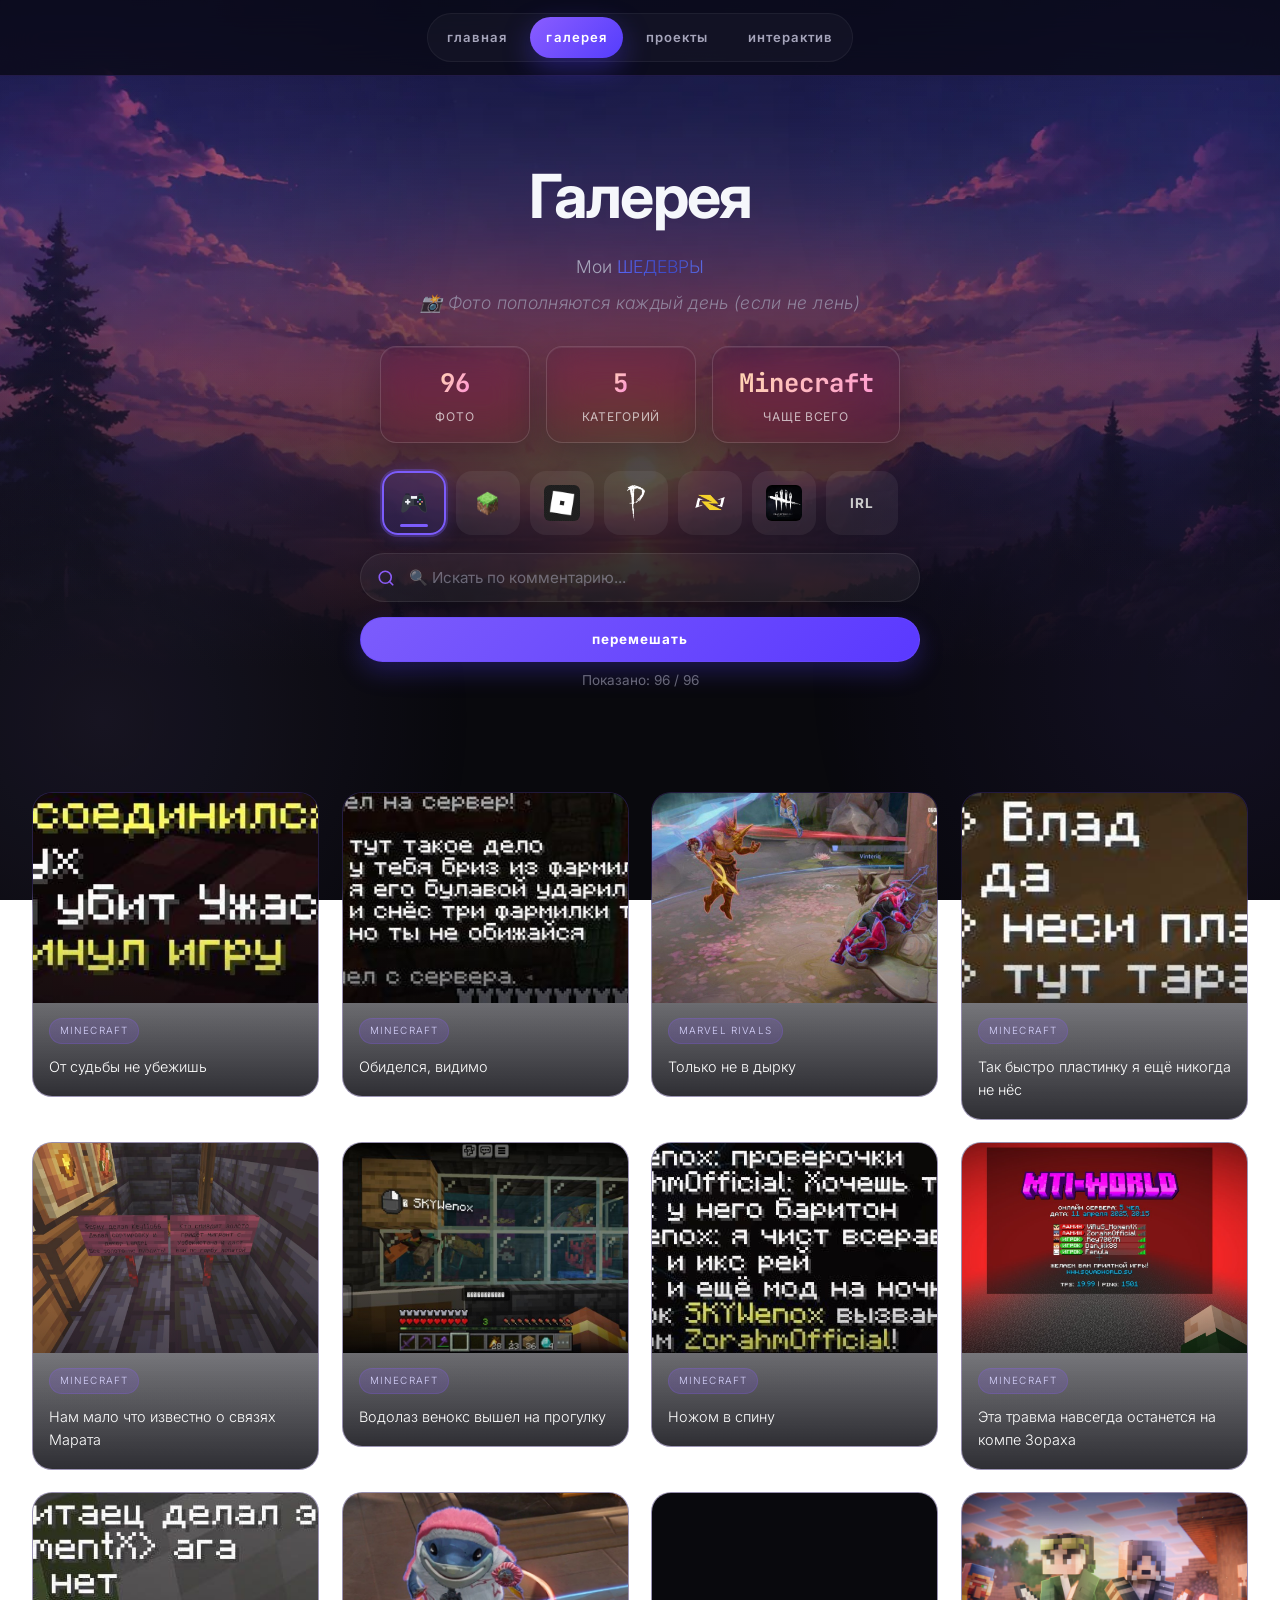
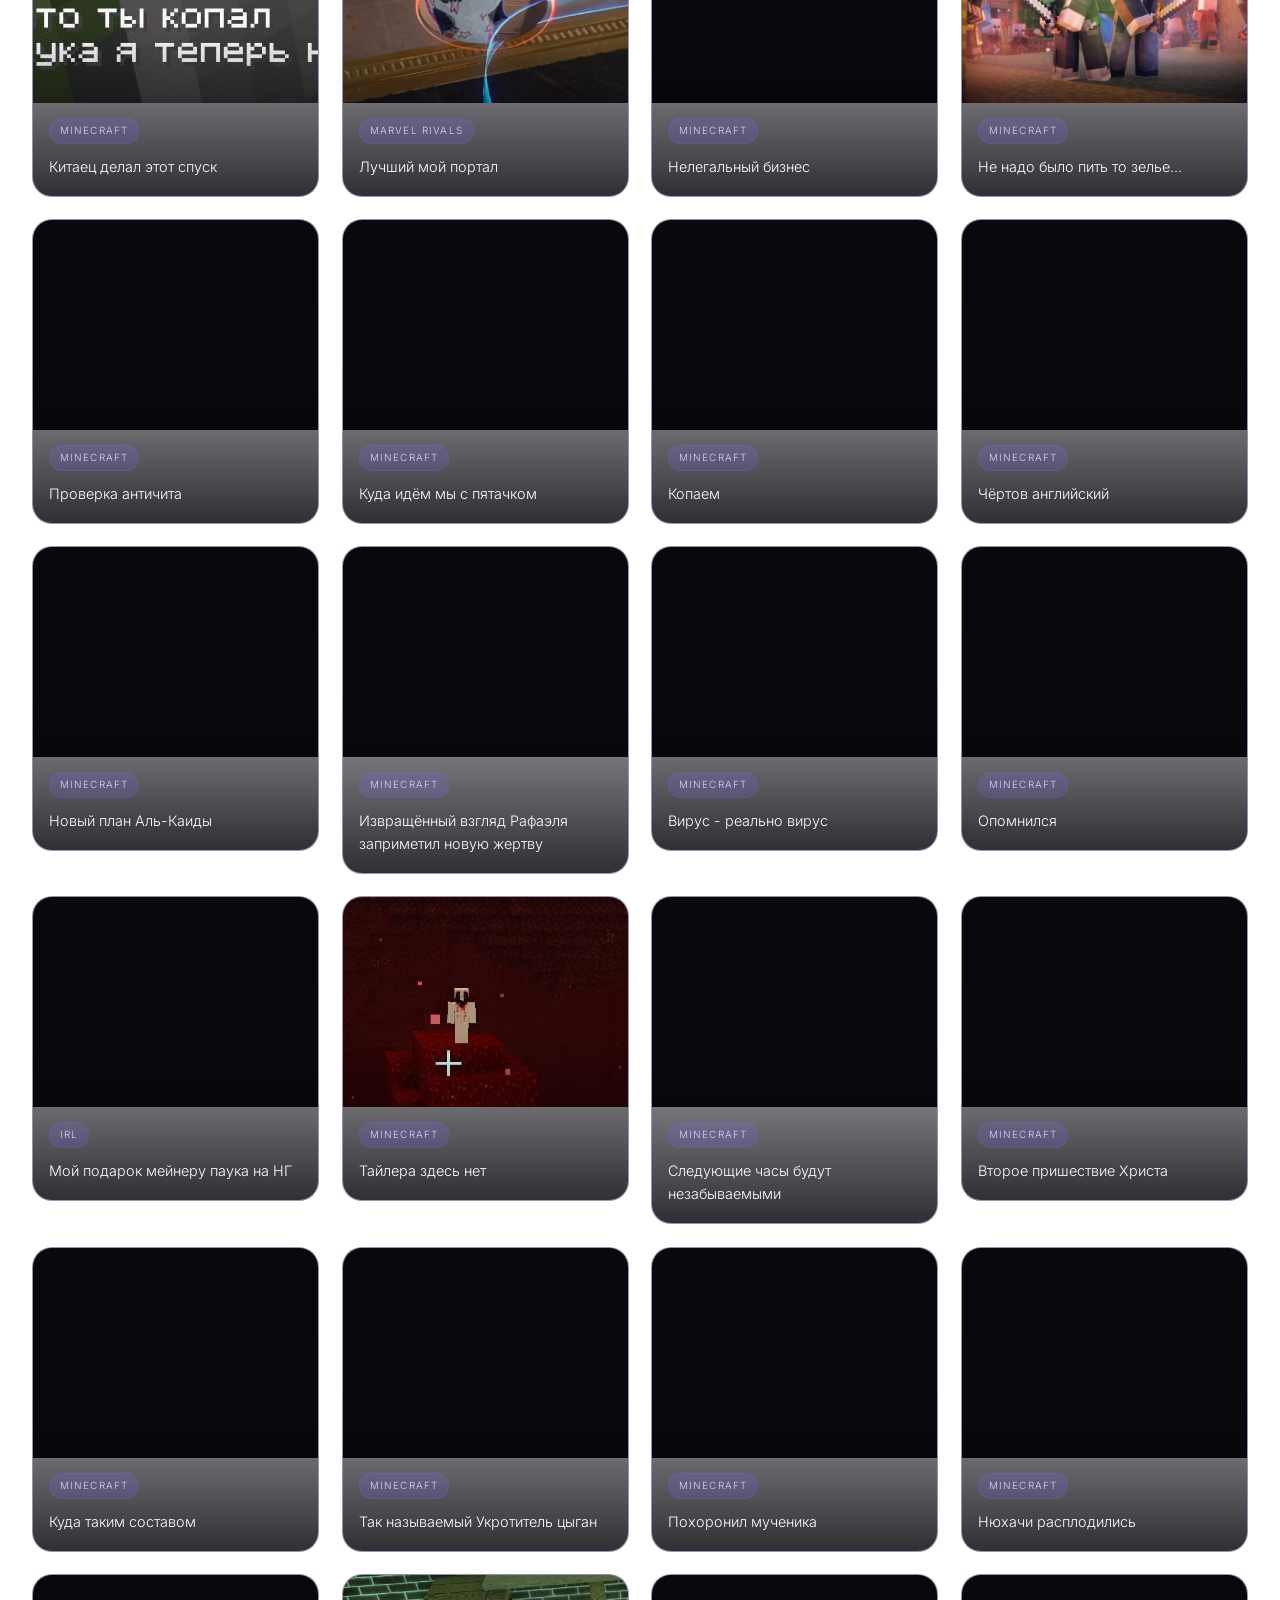
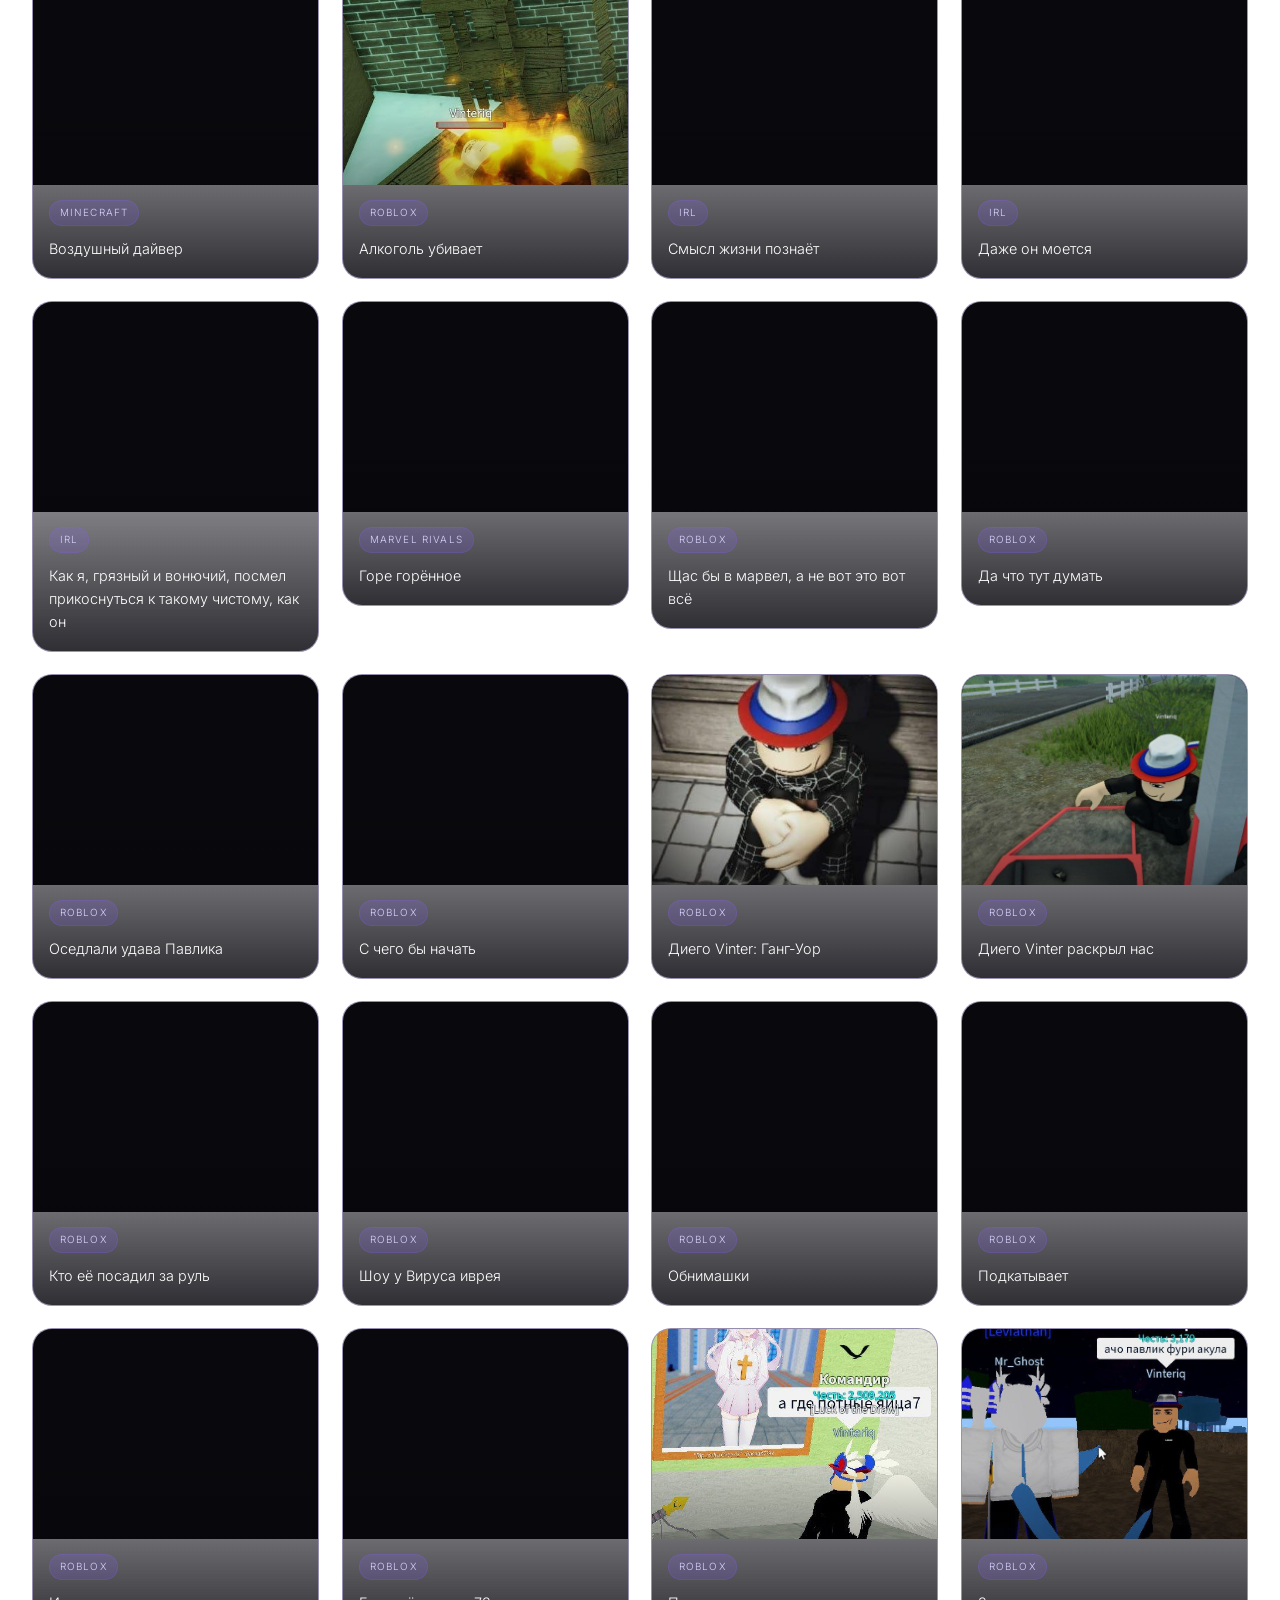
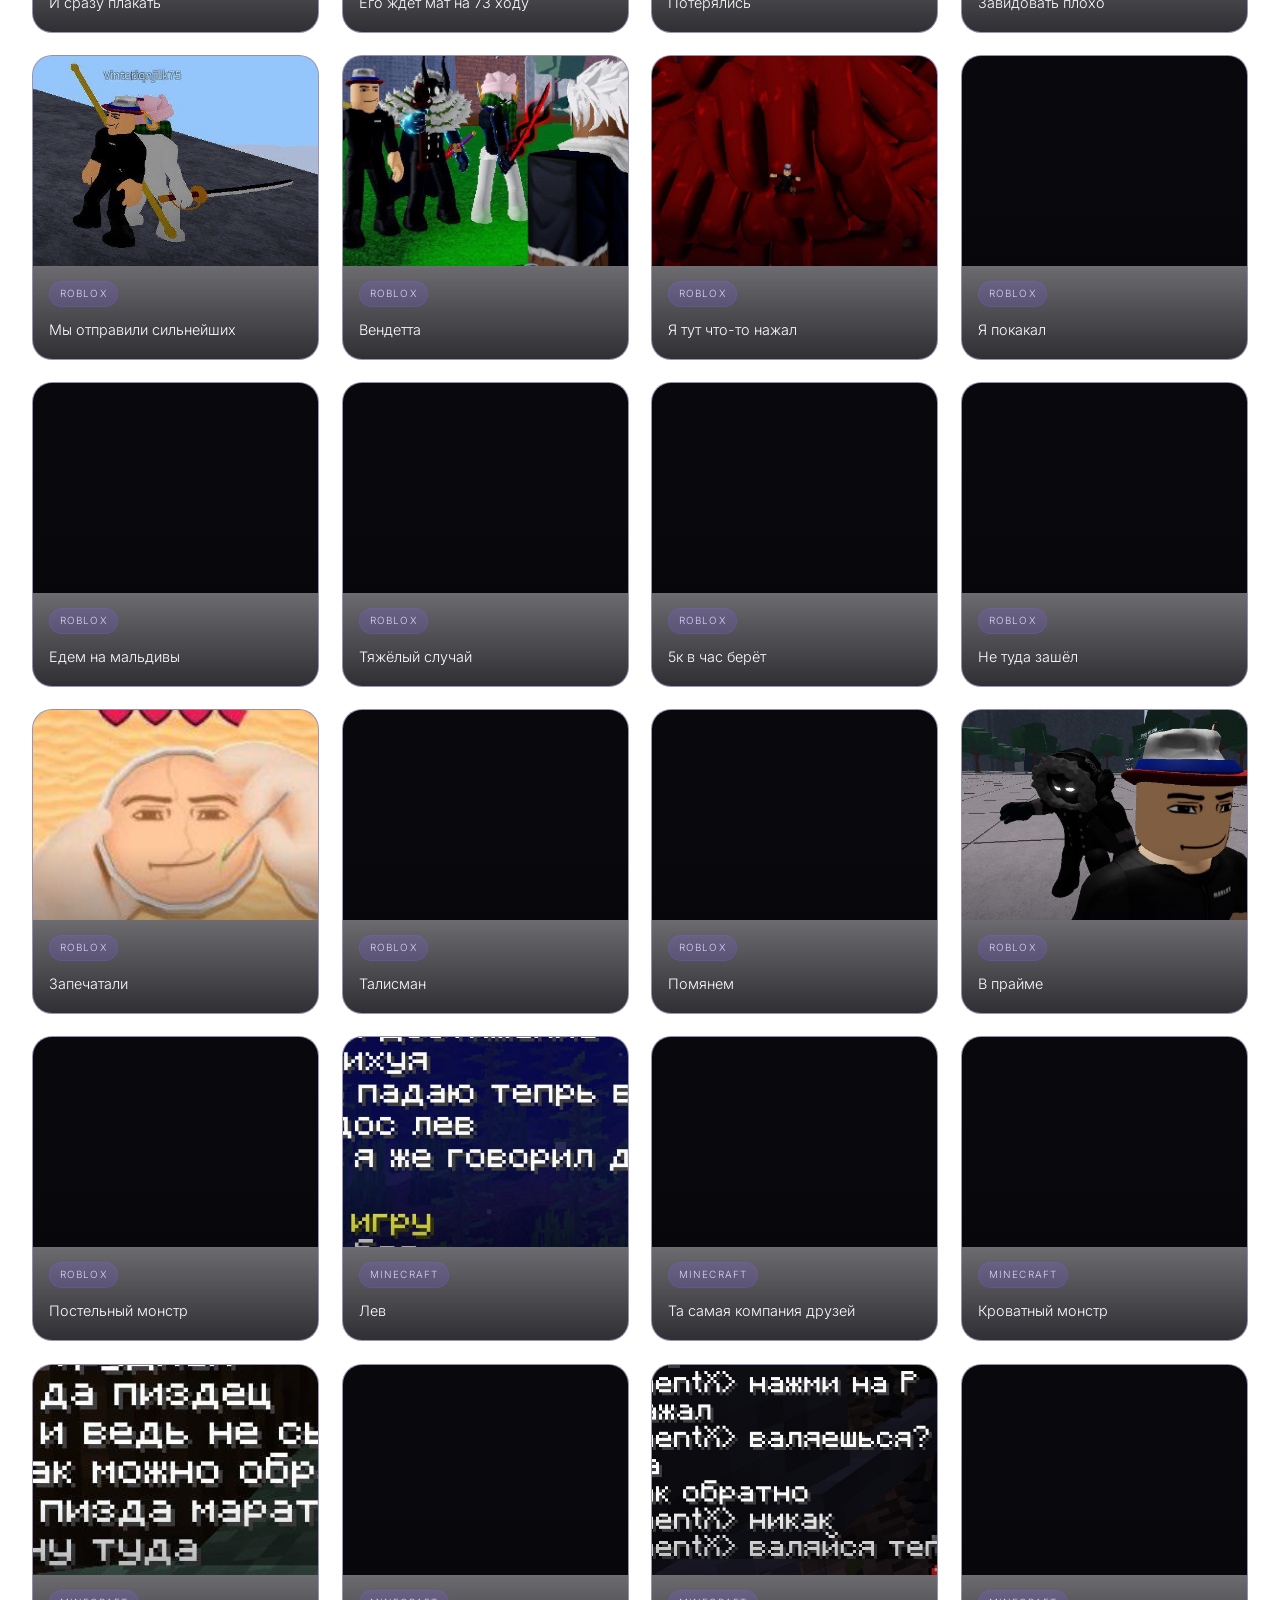
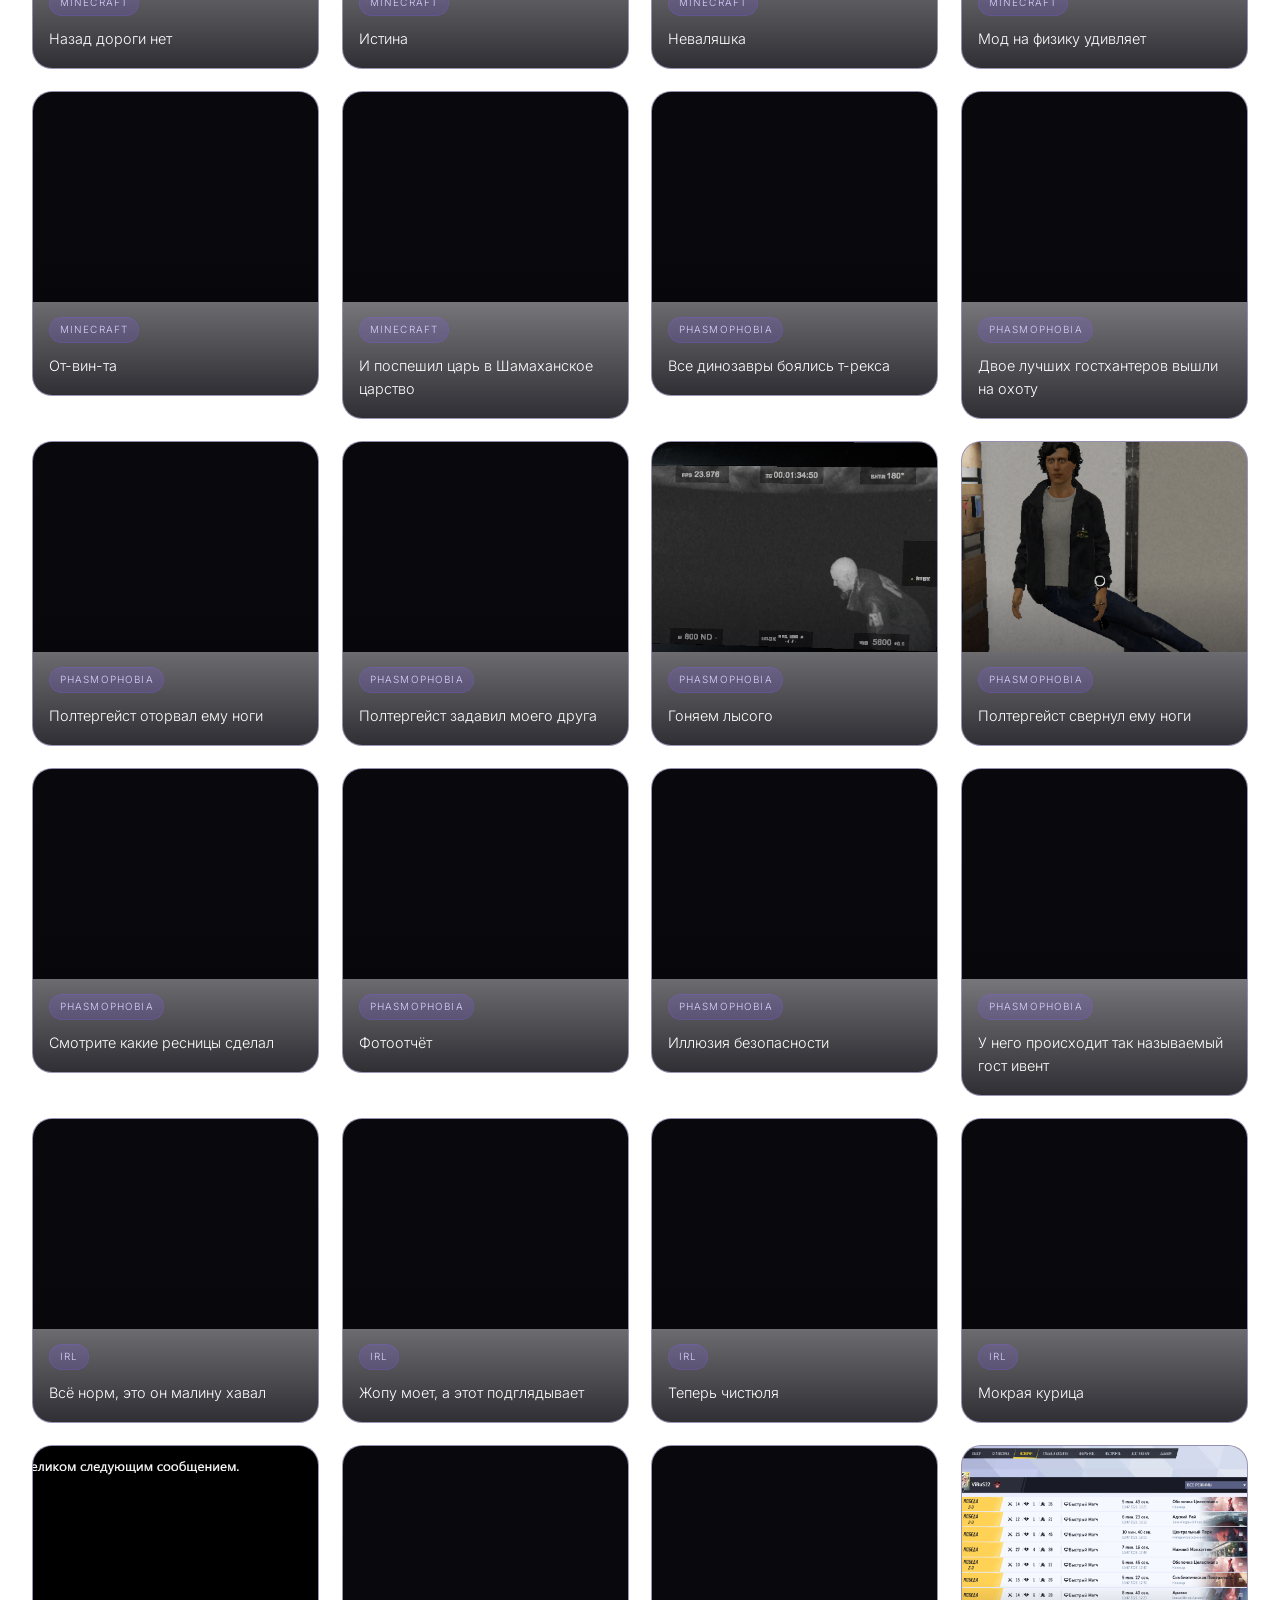
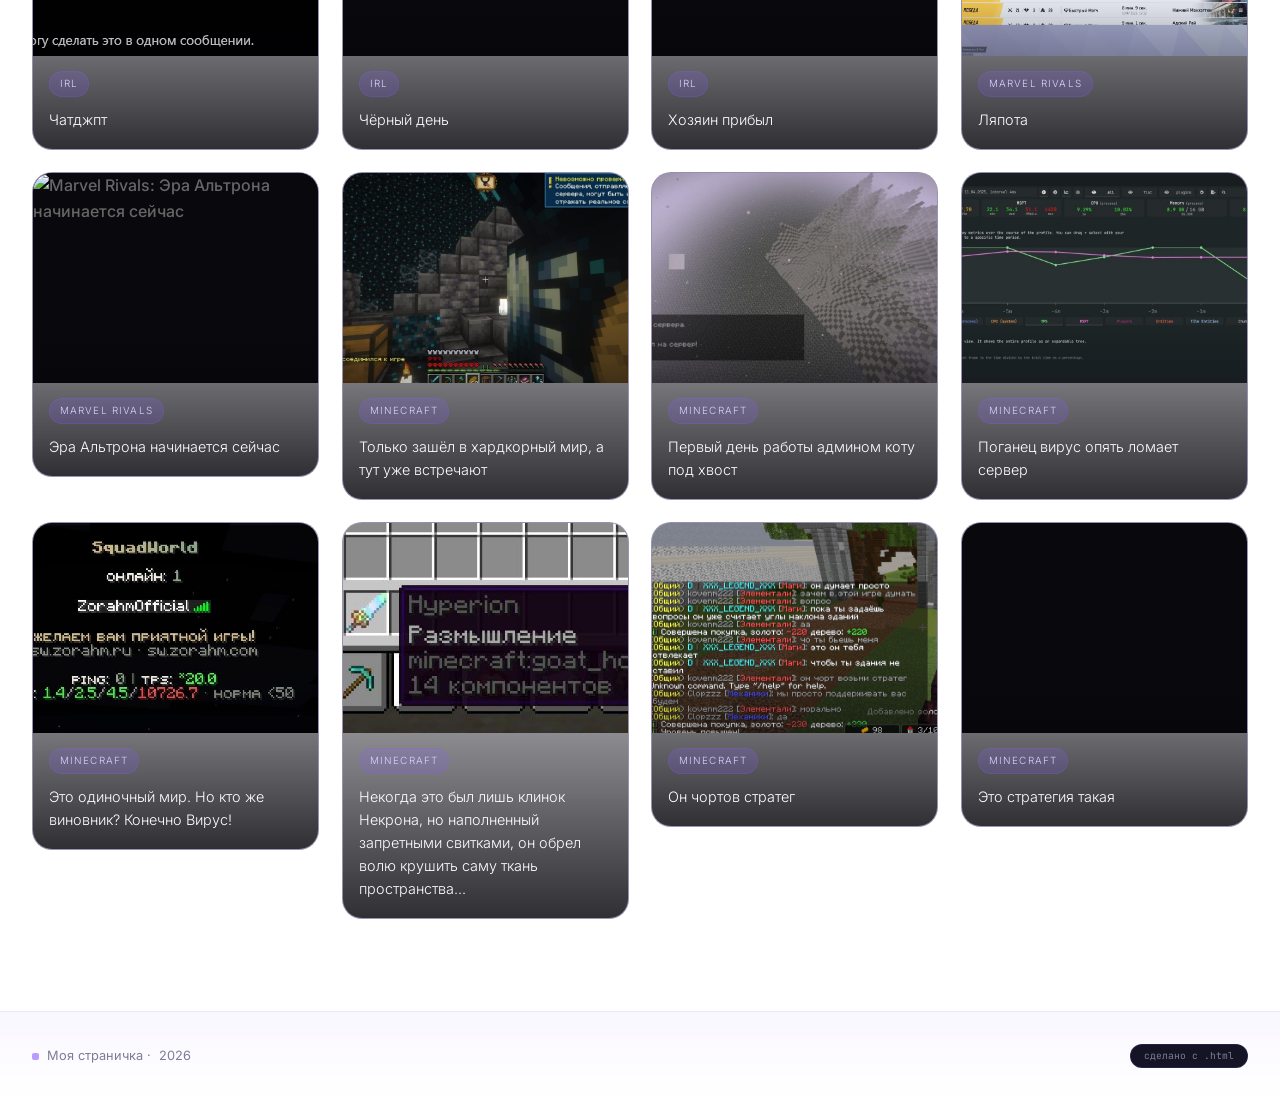
==== gallery.html @ a157ef3f "Update gallery.html" ====
<!DOCTYPE html>
<html lang="ru">
<head>
<meta charset="UTF-8" />
<meta name="viewport" content="width=device-width, initial-scale=1.0" />
<title>Галерея — Моя страничка</title>
<meta name="description" content="Галерея скриншотов и фото с сервера — Minecraft, Roblox, Phasmophobia и другое.">
<link rel="icon" type="image/x-icon" href="icons/favicon.ico">
<link rel="icon" type="image/png" sizes="32x32" href="icons/favicon-32x32.png">
<link rel="icon" type="image/png" sizes="16x16" href="icons/favicon-16x16.png">
<link rel="apple-touch-icon" sizes="180x180" href="icons/apple-touch-icon.png">
<link rel="manifest" href="icons/site.webmanifest">
<link rel="preconnect" href="https://fonts.googleapis.com" />
<link rel="preconnect" href="https://fonts.gstatic.com" crossorigin />
<link href="https://fonts.googleapis.com/css2?family=Inter:wght@400;600;700&family=Geist:wght@400;600;700;800&family=JetBrains+Mono:wght@400;500&display=swap" rel="stylesheet" />
<link rel="stylesheet" href="style.css" />
</head>
<body class="gallery-page">

<!-- ═══ TOP BAR ═══ -->
<div class="topbar">
  <div class="wrapper">
    <nav class="topbar-nav">
      <a href="index.html">главная</a>
      <a href="gallery.html" class="on">галерея</a>
      <a href="projects.html">проекты</a>
      <a href="posts.html">интерактив</a>
    </nav>
  </div>
</div>

<!-- ═══ ГЕРО-БЛОК ГАЛЕРЕИ ═══ -->
<div class="wrapper">
  <div class="gallery-hero">

    <div class="page-title">
      <h1>Галерея</h1>
      <p class="gallery-subtitle">Мои <span class="shimmer-text">ШЕДЕВРЫ</span></p>
      <p class="gallery-update-note">📸 Фото пополняются каждый день (если не лень)</p>
    </div>

    <div class="gallery-stats" id="galleryStats"></div>

    <div class="gallery-controls">
      <div class="game-filters">
        <button class="game-filter active" data-game="">
          <img src="all.png" alt="Все" width="36" height="36" loading="eager">
        </button>
        <button class="game-filter" data-game="minecraft">
          <img src="images/minecraft.png" alt="Minecraft" width="36" height="36" loading="eager">
        </button>
        <button class="game-filter" data-game="roblox">
          <img src="images/roblox.png" alt="Roblox" width="36" height="36" loading="eager">
        </button>
        <button class="game-filter" data-game="phasmo">
          <img src="images/phasmo.ico" alt="Phasmophobia" width="36" height="36" loading="eager">
        </button>
        <button class="game-filter" data-game="rivals">
          <img src="images/marvel.png" alt="Marvel Rivals" width="36" height="36" loading="eager">
        </button>
        <button class="game-filter" data-game="dbd">
          <img src="images/dbd.jpg" alt="Dead by Daylight" width="36" height="36" loading="eager">
        </button>
        <button class="game-filter irl" data-game="irl">IRL</button>
      </div>

      <div class="search-row">
        <input type="text" id="searchInput" placeholder="🔍 Искать по комментарию..." />
        <button class="shuffle-button" id="shuffleButton">перемешать</button>
      </div>
    </div>

    <div class="photo-counter" id="photoCounter">Показано: 0 / 0</div>

  </div>
</div>

<!-- ═══ СЕТКА ГАЛЕРЕИ ═══ -->
<div class="wrapper">
  <div class="gallery-grid" id="galleryGrid"></div>
</div>

<!-- ═══ FOOTER ═══ -->
<footer class="ft">
  <div class="wrapper">
    <div class="ft-l"><div class="ft-d"></div> Моя страничка · <span id="year"></span></div>
    <div class="ft-r">сделано с .html</div>
  </div>
</footer>

<!-- ═══ LIGHTBOX ═══ -->
<div id="lightbox">
  <span class="close-btn">&times;</span>
  <div class="lightbox-content">
    <img src="" alt="Увеличенное фото" id="lightboxImg" />
    <div class="lightbox-comment" id="lightboxComment"></div>
  </div>
</div>

<script>
document.getElementById("year").textContent = new Date().getFullYear();

let galleryData = [
  { name:'images/фух.jpg', comment:'От судьбы не убежишь', game:'minecraft' },
  { name:'images/фармилка.jpg', comment:'Обиделся, видимо', game:'minecraft' },
  { name:'images/только не в жопу.jpg', comment:'Только не в дырку', game:'rivals' },
  { name:'images/таракан.jpg', comment:'Так быстро пластинку я ещё никогда не нёс', game:'minecraft' },
  { name:'images/сушка.jpg', comment:'Нам мало что известно о связях Марата', game:'minecraft' },
  { name:'images/рыбка.jpg', comment:'Водолаз венокс вышел на прогулку', game:'minecraft' },
  { name:'images/предательство.jpg', comment:'Ножом в спину', game:'minecraft' },
  { name:'images/пинг.jpg', comment:'Эта травма навсегда останется на компе Зораха', game:'minecraft' },
  { name:'images/китаец.jpg', comment:'Китаец делал этот спуск', game:'minecraft' },
  { name:'images/джефф.jpg', comment:'Лучший мой портал', game:'rivals' },
  { name:'images/бамбук.jpg', comment:'Нелегальный бизнес', game:'minecraft' },
  { name:'images/арт.jpg', comment:'Не надо было пить то зелье...', game:'minecraft' },
  { name:'images/античит.jpg', comment:'Проверка античита', game:'minecraft' },
  { name:'images/зима.jpg', comment:'Куда идём мы с пятачком', game:'minecraft' },
  { name:'images/шахта.jpg', comment:'Копаем', game:'minecraft' },
  { name:'images/англия.jpg', comment:'Чёртов английский', game:'minecraft' },
  { name:'images/араб.jpg', comment:'Новый план Аль-Каиды', game:'minecraft' },
  { name:'images/извращенец.jpg', comment:'Извращённый взгляд Рафаэля заприметил новую жертву', game:'minecraft' },
  { name:'images/нагрузка.jpg', comment:'Вирус - реально вирус', game:'minecraft' },
  { name:'images/опомнился.jpg', comment:'Опомнился', game:'minecraft' },
  { name:'images/паук.jpg', comment:'Мой подарок мейнеру паука на НГ', game:'irl' },
  { name:'images/тайлер.jpg', comment:'Тайлера здесь нет', game:'minecraft' },
  { name:'images/лост.jpg', comment:'Следующие часы будут незабываемыми', game:'minecraft' },
  { name:'images/христос.png', comment:'Второе пришествие Христа', game:'minecraft' },
  { name:'images/состав.jpg', comment:'Куда таким составом', game:'minecraft' },
  { name:'images/крипер.png', comment:'Так называемый Укротитель цыган', game:'minecraft' },
  { name:'images/касперский.jpg', comment:'Похоронил мученика', game:'minecraft' },
  { name:'images/вардены.jpg', comment:'Нюхачи расплодились', game:'minecraft' },
  { name:'images/внедра.jpg', comment:'Воздушный дайвер', game:'minecraft' },
  { name:'images/алкоголь убивает.jpg', comment:'Алкоголь убивает', game:'roblox' },
  { name:'images/смысл жизни познаёт.jpg', comment:'Смысл жизни познаёт', game:'irl' },
  { name:'images/вылизывается.jpg', comment:'Даже он моется', game:'irl' },
  { name:'images/недоволльное лицо.jpg', comment:'Как я, грязный и вонючий, посмел прикоснуться к такому чистому, как он', game:'irl' },
  { name:'images/mrvl.jpg', comment:'Горе горённое', game:'rivals' },
  { name:'images/тоска.jpg', comment:'Щас бы в марвел, а не вот это вот всё', game:'roblox' },
  { name:'images/друг.jpg', comment:'Да что тут думать', game:'roblox' },
  { name:'images/удав.jpg', comment:'Оседлали удава Павлика', game:'roblox' },
  { name:'images/лег.jpg', comment:'С чего бы начать', game:'roblox' },
  { name:'images/винтер.jpg', comment:'Диего Vinter: Ганг-Уор', game:'roblox' },
  { name:'images/диего.jpg', comment:'Диего Vinter раскрыл нас', game:'roblox' },
  { name:'images/блондинка.jpg', comment:'Кто её посадил за руль', game:'roblox' },
  { name:'images/иврей.jpg', comment:'Шоу у Вируса иврея', game:'roblox' },
  { name:'images/обнимашки.jpg', comment:'Обнимашки', game:'roblox' },
  { name:'images/подкатывает.jpg', comment:'Подкатывает', game:'roblox' },
  { name:'images/плакать.jpg', comment:'И сразу плакать', game:'roblox' },
  { name:'images/шахматы2.jpg', comment:'Его ждёт мат на 73 ходу', game:'roblox' },
  { name:'images/яйца.jpg', comment:'Потерялись', game:'roblox' },
  { name:'images/завидует.jpg', comment:'Завидовать плохо', game:'roblox' },
  { name:'images/двое.jpg', comment:'Мы отправили сильнейших', game:'roblox' },
  { name:'images/расплата.jpg', comment:'Вендетта', game:'roblox' },
  { name:'images/жаль.jpg', comment:'Я тут что-то нажал', game:'roblox' },
  { name:'images/покакал.jpg', comment:'Я покакал', game:'roblox' },
  { name:'images/сосед.jpg', comment:'Едем на мальдивы', game:'roblox' },
  { name:'images/дед.jpg', comment:'Тяжёлый случай', game:'roblox' },
  { name:'images/айс.jpg', comment:'5к в час берёт', game:'roblox' },
  { name:'images/дарова.jpg', comment:'Не туда зашёл', game:'roblox' },
  { name:'images/годжо.jpg', comment:'Запечатали', game:'roblox' },
  { name:'images/бывает.jpg', comment:'Талисман', game:'roblox' },
  { name:'images/машина.jpg', comment:'Помянем', game:'roblox' },
  { name:'images/смотрящий.jpg', comment:'В прайме', game:'roblox' },
  { name:'images/супермен.jpg', comment:'Постельный монстр', game:'roblox' },
  { name:'images/лев.jpg', comment:'Лев', game:'minecraft' },
  { name:'images/гига.jpg', comment:'Та самая компания друзей', game:'minecraft' },
  { name:'images/кровать.jpg', comment:'Кроватный монстр', game:'minecraft' },
  { name:'images/маратко.jpg', comment:'Назад дороги нет', game:'minecraft' },
  { name:'images/борн.jpg', comment:'Истина', game:'minecraft' },
  { name:'images/неваляшка.jpg', comment:'Неваляшка', game:'minecraft' },
  { name:'images/верблюд.jpg', comment:'Мод на физику удивляет', game:'minecraft' },
  { name:'images/самолёт.jpg', comment:'От-вин-та', game:'minecraft' },
  { name:'images/катаклизм.jpg', comment:'И поспешил царь в Шамаханское царство', game:'minecraft' },
  { name:'images/дино.jpg', comment:'Все динозавры боялись т-рекса', game:'phasmo' },
  { name:'images/охота.jpg', comment:'Двое лучших гостхантеров вышли на охоту', game:'phasmo' },
  { name:'images/полтер.jpg', comment:'Полтергейст оторвал ему ноги', game:'phasmo' },
  { name:'images/машина.png', comment:'Полтергейст задавил моего друга', game:'phasmo' },
  { name:'images/лысый.png', comment:'Гоняем лысого', game:'phasmo' },
  { name:'images/зарядка.png', comment:'Полтергейст свернул ему ноги', game:'phasmo' },
  { name:'images/ресница.jpg', comment:'Смотрите какие ресницы сделал', game:'phasmo' },
  { name:'images/фото.png', comment:'Фотоотчёт', game:'phasmo' },
  { name:'images/иллюзия.jpg', comment:'Иллюзия безопасности', game:'phasmo' },
  { name:'images/активность.png', comment:'У него происходит так называемый гост ивент', game:'phasmo' },
  { name:'images/мокрый.jpg', comment:'Всё норм, это он малину хавал', game:'irl' },
  { name:'images/жопа.jpg', comment:'Жопу моет, а этот подглядывает', game:'irl' },
  { name:'images/помылся.jpg', comment:'Теперь чистюля', game:'irl' },
  { name:'images/помылся2.jpg', comment:'Мокрая курица', game:'irl' },
  { name:'images/чатджпт.png', comment:'Чатджпт', game:'irl' },
  { name:'images/павлик.jpg', comment:'Чёрный день', game:'irl' },
  { name:'images/филя.jpg', comment:'Хозяин прибыл', game:'irl' },
  { name:'images/красота.png', comment:'Ляпота', game:'rivals' },
  { name:'images/эра.png', comment:'Эра Альтрона начинается сейчас', game:'rivals' },
  { name:'images/встреча.jpg', comment:'Только зашёл в хардкорный мир, а тут уже встречают', game:'minecraft' },
  { name:'images/тру.jpg', comment:'Первый день работы админом коту под хвост', game:'minecraft' },
  { name:'images/поганец.jpg', comment:'Поганец вирус опять ломает сервер', game:'minecraft' },
  { name:'images/зорах.jpg', comment:'Это одиночный мир. Но кто же виновник? Конечно Вирус!', game:'minecraft' },
  { name:'images/хиперион.jpg', comment:'Некогда это был лишь клинок Некрона, но наполненный запретными свитками, он обрел волю крушить саму ткань пространства...', game:'minecraft' },
  { name:'images/стратег.png', comment:'Он чортов стратег', game:'minecraft' },
  { name:'images/скин.png', comment:'Это стратегия такая', game:'minecraft' }
];

const grid = document.getElementById("galleryGrid");
const searchInput = document.getElementById("searchInput");
const counter = document.getElementById("photoCounter");

let activeGame = "";

const gameLabels = {
  minecraft:"Minecraft",
  roblox:"Roblox",
  phasmo:"Phasmophobia",
  rivals:"Marvel Rivals",
  dbd:"Dead by Daylight",
  irl:"IRL"
};

function renderStats(){
  let counts={};
  galleryData.forEach(item=>{
    counts[item.game] = (counts[item.game] || 0)+1;
  });

  let sorted = Object.entries(counts).sort((a,b)=>b[1]-a[1]);
  let top = sorted.length ? gameLabels[sorted[0][0]] : "-";

  document.getElementById("galleryStats").innerHTML = `
    <div class="stat-chip">
      <span class="stat-num">${galleryData.length}</span>
      <span class="stat-label">фото</span>
    </div>
    <div class="stat-chip">
      <span class="stat-num">${Object.keys(counts).length}</span>
      <span class="stat-label">категорий</span>
    </div>
    <div class="stat-chip">
      <span class="stat-num">${top}</span>
      <span class="stat-label">чаще всего</span>
    </div>
  `;
}

function getVisible(){
  let query = searchInput.value.toLowerCase().trim();

  return galleryData.filter(item=>{
    if(activeGame && item.game!==activeGame) return false;
    if(query && !item.comment.toLowerCase().includes(query)) return false;
    return true;
  });
}

function render(){
  let items = getVisible();
  const fragment = document.createDocumentFragment();

  items.forEach((item)=>{
    let card = document.createElement("div");
    card.className = "gallery-item";
    card.dataset.comment = item.comment;

    card.innerHTML = `
      <div class="gallery-thumb">
        <img src="${item.name}" loading="lazy" decoding="async" alt="${gameLabels[item.game]}: ${item.comment}">
      </div>
      <div class="desc">
        <span class="card-tag">${gameLabels[item.game]}</span>
        <span>${item.comment}</span>
      </div>
    `;

    fragment.appendChild(card);
  });

  grid.innerHTML = "";
  grid.appendChild(fragment);
  counter.textContent = `Показано: ${items.length} / ${galleryData.length}`;
}

searchInput.addEventListener("input", render);

document.querySelectorAll(".game-filter").forEach(button=>{
  button.onclick = ()=>{
    document.querySelectorAll(".game-filter").forEach(x=>x.classList.remove("active"));

    if(activeGame===button.dataset.game){
      activeGame = "";
      document.querySelector('[data-game=""]').classList.add("active");
    } else {
      activeGame = button.dataset.game;
      button.classList.add("active");
    }

    render();
  };
});

document.getElementById("shuffleButton").onclick = ()=>{
  galleryData.sort(()=>Math.random()-0.5);
  render();
};

const lightbox = document.getElementById("lightbox");
const lightboxImg = document.getElementById("lightboxImg");
const comment = document.getElementById("lightboxComment");

grid.onclick = e=>{
  let card = e.target.closest(".gallery-item");
  if(!card) return;

  let img = card.querySelector("img");
  lightboxImg.src = img.src;
  comment.textContent = card.dataset.comment;

  lightbox.classList.add("active");
};

document.querySelector(".close-btn").onclick = ()=>{
  lightbox.classList.remove("active");
};

lightbox.onclick = e=>{
  if(e.target===lightbox) lightbox.classList.remove("active");
};

document.addEventListener('keydown', (e) => {
  if (e.key === 'Escape' && lightbox.classList.contains('active')) {
    lightbox.classList.remove('active');
  }
});

renderStats();
render();
</script>
</body>
</html>
---- style.css ----
/* ═══════════════════════════════════════════
   style.css — Моя страничка
   ═══════════════════════════════════════════ */

/* ── Reset & Base ── */
*,
*::before,
*::after {
  box-sizing: border-box;
  margin: 0;
  padding: 0;
}

:root {
  --bg-primary: #09090d;
  --bg-secondary: #141425;
  --bg-card: rgba(16, 16, 28, 0.72);
  --border-color: rgba(117, 101, 255, 0.18);
  --text-primary: #f5f7fb;
  --text-secondary: #a6a5bb;
  --text-muted: #7f7d96;
  --accent: #8a5dff;
  --accent-hover: #7352f5;
  --accent-2: #32d6ff;
  --accent-3: #ff4fd8;
  --shadow: 0 18px 50px rgba(0, 0, 0, 0.45);
}

html {
  scroll-behavior: smooth;
}

body {
  font-family: 'Inter', 'Geist', -apple-system, BlinkMacSystemFont, 'Segoe UI', Roboto, sans-serif;
  background:
    radial-gradient(circle at top left, rgba(138, 93, 255, 0.30), transparent 28%),
    radial-gradient(circle at bottom right, rgba(50, 214, 255, 0.18), transparent 24%),
    radial-gradient(circle at center, rgba(255, 79, 216, 0.06), transparent 34%),
    linear-gradient(135deg, #04040a 0%, #0a0a14 48%, #111220 100%);
  background-attachment: fixed;
  color: var(--text-primary);
  line-height: 1.6;
  min-height: 100vh;
  position: relative;
  overflow-x: hidden;
}

body::before {
  content: '';
  position: fixed;
  inset: 0;
  pointer-events: none;
  z-index: 0;
  background:
    radial-gradient(circle at 15% 20%, rgba(45, 200, 255, 0.10), transparent 12%),
    radial-gradient(circle at 80% 25%, rgba(145, 85, 255, 0.12), transparent 14%),
    radial-gradient(circle at 30% 85%, rgba(64, 230, 185, 0.12), transparent 16%),
    url("data:image/svg+xml,%3Csvg xmlns='http://www.w3.org/2000/svg' viewBox='0 0 280 280'%3E%3Cg stroke='%238a5dff' stroke-width='2' stroke-linecap='round' stroke-linejoin='round' fill='none' opacity='0.38'%3E%3Ccircle cx='20' cy='22' r='8'/%3E%3Ccircle cx='72' cy='78' r='6'/%3E%3Cpath d='M84 30l17 17M84 47l17-17'/%3E%3Cpath d='M140 44c7-16 28-16 35 0-8 14-27 13-35 0Z'/%3E%3Cpath d='M200 24l11 11M211 24l-11 11'/%3E%3Cpath d='M40 118c12-10 28-10 40 0'/%3E%3Cpath d='M40 118c0 18 18 18 24 14'/%3E%3Cpath d='M158 112h32v32h-32z'/%3E%3Cpath d='M162 158l12-8 12 8-12 8z'/%3E%3Cpath d='M210 126l10 10-10 10-10-10z'/%3E%3Cpath d='M72 184c0-13 12-22 22-22s22 9 22 22c0 11-10 22-22 22s-22-11-22-22Z'/%3E%3Cpath d='M244 168l8 12 18 4-14 10 4 18-16-9-16 9 4-18-14-10 18-4z'/%3E%3Cpath d='M72 220h38'/%3E%3Cpath d='M130 224c8-12 18-12 24 0'/%3E%3Cpath d='M192 216c10 0 18 8 18 18s-8 18-18 18-18-8-18-18 8-18 18-18Z'/%3E%3Cpath d='M32 250h48'/%3E%3Cpath d='M206 256c0-12 10-22 22-22s22 10 22 22-10 22-22 22-22-10-22-22Z'/%3E%3Cpath d='M118 32l10 16 20 4-14 14 4 20-18-10-18 10 4-20-14-14 20-4z'/%3E%3Cpath d='M250 82c0 12 8 21 20 21'/%3E%3Cpath d='M34 76l-10 12'/%3E%3Cpath d='M258 208l10 10-10 10-10-10z'/%3E%3C/g%3E%3C/svg%3E");
  background-size: auto, auto, auto, 280px 280px;
  background-repeat: repeat;
  mask-image: linear-gradient(to bottom, rgba(0,0,0,0.82), transparent 100%);
  opacity: 0.72;
}

body::after {
  content: '';
  position: fixed;
  inset: 0;
  pointer-events: none;
  z-index: 0;
  background:
    radial-gradient(circle at 10% 20%, rgba(138, 93, 255, 0.16), transparent 18%),
    radial-gradient(circle at 85% 20%, rgba(50, 214, 255, 0.14), transparent 20%),
    radial-gradient(circle at 50% 80%, rgba(255, 79, 216, 0.08), transparent 26%);
  opacity: 0.9;
}

img {
  max-width: 100%;
  height: auto;
}

.wrapper,
.topbar,
.ft {
  position: relative;
  z-index: 1;
}

.wrapper {
  max-width: 1220px;
  margin: 0 auto;
  padding: 0 2rem;
}

/* ═══ TOP BAR ═══ */
.topbar {
  position: sticky;
  top: 0;
  z-index: 99;
  background: rgba(8, 8, 16, 0.72);
  backdrop-filter: blur(18px);
  border-bottom: 1px solid rgba(138, 93, 255, 0.18);
}

.topbar .wrapper {
  display: flex;
  align-items: center;
  justify-content: center;
  padding: 0.8rem 2rem;
  gap: 1rem;
  flex-wrap: wrap;
}

.topbar-nav {
  display: flex;
  gap: 0.45rem;
  flex-wrap: wrap;
  padding: 0.2rem;
  border-radius: 999px;
  background: rgba(255, 255, 255, 0.03);
  border: 1px solid rgba(255, 255, 255, 0.05);
}

.topbar-nav a {
  text-decoration: none;
  color: var(--text-secondary);
  font-size: 0.82rem;
  font-weight: 600;
  letter-spacing: 0.08em;
  text-transform: lowercase;
  padding: 0.62rem 1rem;
  border-radius: 999px;
  transition: all 0.25s ease;
}

.topbar-nav a:hover {
  color: var(--text-primary);
  background: rgba(255, 255, 255, 0.05);
  transform: translateY(-1px);
}

.topbar-nav a.on {
  color: #ffffff;
  background: linear-gradient(135deg, #8a5dff, #553dfc);
  box-shadow: 0 10px 28px rgba(84, 61, 252, 0.36);
}

/* ═══ HERO (Главная) ═══ */
.hero {
  padding: 4rem 0 3rem;
  position: relative;
  overflow: hidden;
}

.hero::before {
  content: '';
  position: absolute;
  inset: 1.5rem 0 auto;
  height: 74%;
  background: linear-gradient(135deg, rgba(138, 93, 255, 0.12), rgba(50, 214, 255, 0.05));
  border: 1px solid rgba(138, 93, 255, 0.15);
  border-radius: 32px;
  filter: blur(0.5px);
  pointer-events: none;
}

.hero-grid {
  display: grid;
  grid-template-columns: 230px 1fr;
  gap: 2.6rem;
  align-items: center;
  position: relative;
  z-index: 1;
  padding: 2.25rem;
  border-radius: 32px;
  background: rgba(10, 10, 18, 0.62);
  backdrop-filter: blur(18px);
  border: 1px solid rgba(138, 93, 255, 0.18);
  box-shadow: var(--shadow);
  animation: rise 0.8s cubic-bezier(0.22, 1, 0.36, 1) both;
}

.hero-avatar-stack {
  display: flex;
  flex-direction: column;
  gap: 0.9rem;
  width: 230px;
}

@keyframes rise {
  from {
    opacity: 0;
    transform: translateY(30px);
  }
  to {
    opacity: 1;
    transform: translateY(0);
  }
}

.hero-avatar {
  width: 230px;
  height: 230px;
  background: linear-gradient(135deg, rgba(138, 93, 255, 0.22), rgba(50, 214, 255, 0.12));
  border: 1px solid rgba(138, 93, 255, 0.3);
  border-radius: 26px;
  overflow: hidden;
  flex-shrink: 0;
  box-shadow: 0 18px 50px rgba(0, 0, 0, 0.5);
}

.hero-avatar img {
  width: 100%;
  height: 100%;
  object-fit: cover;
  display: block;
}

.hero-content {
  display: flex;
  flex-direction: column;
  gap: 1.2rem;
}

.hero-tag {
  display: inline-flex;
  align-items: center;
  justify-content: center;
  gap: 0.5rem;
  font-family: 'JetBrains Mono', monospace;
  font-size: 0.88rem;
  color: #f2ebff;
  text-transform: uppercase;
  letter-spacing: 0.18em;
  font-weight: 800;
  background: rgba(138, 93, 255, 0.18);
  border: 1px solid rgba(138, 93, 255, 0.38);
  border-radius: 999px;
  padding: 0.58rem 1rem;
  width: 100%;
  box-shadow: 0 8px 24px rgba(84, 61, 252, 0.18);
}

.hero-content h1 {
  font-size: clamp(2.8rem, 6vw, 4.5rem);
  font-weight: 800;
  line-height: 0.95;
  letter-spacing: -0.05em;
  margin: 0;
}

.hero-content h1 em {
  font-style: normal;
  background: linear-gradient(270deg, #5865F2, #7b87f5, #a78bfa, #6c7af0, #3b48c4, #5865F2);
  background-size: 300% 100%;
  -webkit-background-clip: text;
  -webkit-text-fill-color: transparent;
  background-clip: text;
  animation: shimmer 1.2s linear infinite;
}

@keyframes shimmer {
  0% {
    background-position: 0% 50%;
  }
  100% {
    background-position: 300% 50%;
  }
}

.shimmer-text {
  font-style: normal;
  background: linear-gradient(270deg, #5865F2, #7b87f5, #a78bfa, #6c7af0, #3b48c4, #5865F2);
  background-size: 300% 100%;
  -webkit-background-clip: text;
  -webkit-text-fill-color: transparent;
  background-clip: text;
  animation: shimmer 1.2s linear infinite;
}

.hero-sub {
  font-size: 1.1rem;
  color: var(--text-secondary);
  max-width: 500px;
  font-weight: 300;
  line-height: 1.8;
  margin: 0;
}

/* ═══ СОЦСЕТИ (квадратные иконки) ═══ */
.hero-socials {
  display: flex;
  gap: 1rem;
  margin-top: 0.5rem;
  flex-wrap: wrap;
}

.hero-socials .social-icon {
  display: inline-flex;
  align-items: center;
  justify-content: center;
  width: 60px;
  height: 60px;
  border-radius: 12px;
  text-decoration: none;
  transition: all 0.3s ease;
  border: none;
  box-shadow: 0 4px 12px rgba(0, 0, 0, 0.3);
  font-size: 28px;
  color: white;
}

.hero-socials .social-icon:hover {
  transform: translateY(-4px) scale(1.03);
  filter: brightness(1.15);
  box-shadow: 0 8px 25px rgba(0, 0, 0, 0.5);
}

.hero-socials .social-telegram {
  background: #0088cc;
}
.hero-socials .social-discord {
  background: #5865F2;
}
.hero-socials .social-tiktok {
  background: #000000;
}

.cta-row {
  display: flex;
  gap: 0.8rem;
  flex-wrap: wrap;
  margin-top: 0.5rem;
}

.cta {
  display: inline-flex;
  align-items: center;
  gap: 0.5rem;
  padding: 0.8rem 1.8rem;
  font-weight: 600;
  font-size: 0.9rem;
  border-radius: 100px;
  transition: all 0.3s cubic-bezier(0.34, 1.56, 0.64, 1);
  text-decoration: none;
}

.cta.p {
  background: var(--accent);
  color: #ffffff;
  border: none;
  box-shadow: 0 4px 15px rgba(124, 92, 252, 0.3);
}

.cta.p:hover {
  background: var(--accent-hover);
  transform: translateY(-3px);
  box-shadow: 0 8px 30px rgba(124, 92, 252, 0.4);
}

.cta.s {
  background: transparent;
  color: var(--text-secondary);
  border: 1px solid var(--border-color);
}

.cta.s:hover {
  background: rgba(255, 255, 255, 0.05);
  color: var(--text-primary);
  transform: translateY(-3px);
}

/* ═══ GALLERY (общие стили) ═══ */
.page-title {
  padding: 3rem 0 0;
  text-align: center;
}

.page-title h1 {
  font-size: clamp(2.5rem, 5vw, 3.8rem);
  font-weight: 700;
  letter-spacing: -0.03em;
}

.page-title p {
  color: var(--text-secondary);
  font-size: 1.1rem;
  margin-top: 0.5rem;
  font-weight: 300;
}

.gallery-subtitle {
  font-size: 2.8rem;
  font-weight: 700;
  margin-top: 0.2rem;
  color: var(--text-primary);
}

.gallery-update-note {
  font-size: 1rem;
  color: var(--text-secondary);
  font-weight: 300;
  margin-top: 0.3rem;
  font-style: italic;
  opacity: 0.7;
  letter-spacing: 0.02em;
}

/* ═══ GALLERY CONTROLS (фильтры + поиск) ═══ */
.gallery-controls {
  display: flex;
  flex-direction: column;
  align-items: center;
  gap: 18px;
  margin: 28px auto 0;
}

/* ── Ряд кнопок-игр ── */
.game-filters {
  display: flex;
  align-items: center;
  gap: 10px;
  flex-wrap: wrap;
  justify-content: center;
}

.game-filter {
  width: 64px;
  height: 64px;
  border-radius: 16px;
  border: 2px solid transparent;
  background: rgba(255, 255, 255, 0.06);
  cursor: pointer;
  display: flex;
  align-items: center;
  justify-content: center;
  transition: background 0.2s, border-color 0.2s, box-shadow 0.2s;
  padding: 0;
  position: relative;
}

.game-filter img {
  width: 36px;
  height: 36px;
  object-fit: contain;
  border-radius: 6px;
}

.game-filter:hover {
  background: rgba(255, 255, 255, 0.12);
}

.game-filter.active {
  border-color: #7c5cfc;
  background: rgba(124, 92, 252, 0.15);
  box-shadow: 0 0 0 2px rgba(124, 92, 252, 0.3),
              0 2px 18px rgba(124, 92, 252, 0.25);
}

/* Нижняя полоска у активного фильтра */
.game-filter.active::after {
  content: '';
  position: absolute;
  bottom: 6px;
  left: 50%;
  transform: translateX(-50%);
  width: 28px;
  height: 3px;
  border-radius: 2px;
  background: #7c5cfc;
}

/* IRL — текстовая кнопка */
.game-filter.irl {
  font-family: 'Inter', sans-serif;
  font-size: 0.85rem;
  font-weight: 700;
  color: #ccc;
  letter-spacing: 0.05em;
  width: 72px;
}

/* ── Поисковая строка (общая, гэллерея + посты) ── */
.search-row {
  width: min(100%, 760px);
  margin: 0 auto;
  display: flex;
  flex-direction: column;
  justify-content: center;
  align-items: center;
  gap: 0.9rem;
}

#searchInput {
  display: block;
  width: min(100%, 560px);
  max-width: 560px;
  margin: 0;
  padding: 14px 20px 14px 48px;
  border-radius: 50px;
  border: 1.5px solid rgba(255, 255, 255, 0.08);
  background: rgba(255, 255, 255, 0.05);
  color: #e0e0e0;
  font-family: 'Inter', sans-serif;
  font-size: 0.95rem;
  outline: none;
  transition: border-color 0.2s, background 0.2s;
  background-image: url("data:image/svg+xml,%3Csvg xmlns='http://www.w3.org/2000/svg' width='18' height='18' viewBox='0 0 24 24' fill='none' stroke='%238b5cf6' stroke-width='2.2' stroke-linecap='round' stroke-linejoin='round'%3E%3Ccircle cx='11' cy='11' r='8'/%3E%3Cline x1='21' y1='21' x2='16.65' y2='16.65'/%3E%3C/svg%3E");
  background-repeat: no-repeat;
  background-position: 16px center;
  box-sizing: border-box;
}

.posts-count {
  text-align: center;
  margin: 0.45rem 0 1rem;
  color: var(--text-secondary);
  font-size: 0.82rem;
  letter-spacing: 0.06em;
  text-transform: uppercase;
}

.shuffle-button {
  display: inline-flex;
  align-items: center;
  justify-content: center;
  min-width: 120px;
  width: min(100%, 560px);
  padding: 0.85rem 1.15rem;
  border-radius: 999px;
  border: 1px solid rgba(108, 73, 255, 0.56);
  background: linear-gradient(135deg, #7c5cfc 0%, #5a39ff 100%);
  color: #ffffff;
  font-family: 'Inter', sans-serif;
  font-size: 0.84rem;
  font-weight: 700;
  letter-spacing: 0.08em;
  text-transform: lowercase;
  cursor: pointer;
  box-shadow: 0 10px 24px rgba(84, 61, 252, 0.28);
  transition: transform 0.24s ease, box-shadow 0.24s ease, filter 0.24s ease;
}

.shuffle-button:hover {
  transform: translateY(-2px);
  box-shadow: 0 14px 30px rgba(84, 61, 252, 0.34);
  filter: brightness(1.07);
}

.shuffle-button:active {
  transform: translateY(0);
}

#searchInput::placeholder {
  color: rgba(180, 180, 200, 0.5);
}

#searchInput:focus {
  border-color: rgba(124, 92, 252, 0.5);
  background-color: rgba(255, 255, 255, 0.08);
}

/* Обёртка страницы "Интерактив" */
.posts-shell {
  width: min(100%, 860px);
  margin: 1.8rem auto 0;
  padding: 1.5rem;
  border: 1px solid rgba(124, 92, 252, 0.16);
  border-radius: 28px;
  background: linear-gradient(180deg, rgba(22, 22, 30, 0.85), rgba(13, 13, 20, 0.78));
  box-shadow:
    0 20px 60px rgba(0, 0, 0, 0.32),
    inset 0 1px 0 rgba(255, 255, 255, 0.03);
  backdrop-filter: blur(10px);
}












#postsFeed {
  display: flex;
  flex-direction: column;
  gap: 1.3rem;
}

/* Обёртка строки поиска на странице "Интерактив" — центрирует инпут */
.posts-search-wrap {
  width: 100%;
  max-width: 680px;
  margin: 0 auto 1rem;
  display: flex;
  justify-content: center;
}

/* Альтернативный вариант поисковой строки (с иконкой-лупой внутри блока) */
.posts-search {
  display: flex;
  align-items: center;
  gap: 10px;
  width: 100%;
  max-width: 680px;
  margin: 16px auto;
  padding: 10px 14px;
  border-radius: 14px;
  background: #161616;
  border: 1px solid #2a2a2a;
  transition: .2s;
}

.posts-search:focus-within {
  border-color: #4a4af0;
  box-shadow: 0 0 0 2px rgba(74, 74, 240, 0.2);
}

.posts-search i {
  color: #777;
}

.posts-search input {
  width: 100%;
  background: transparent;
  border: none;
  outline: none;
  color: #fff;
  font-size: 14px;
}

/* ── Счётчик фото ── */
.photo-counter {
  text-align: center;
  color: rgba(180, 180, 200, 0.55);
  font-size: 0.85rem;
  margin-top: 8px;
  margin-bottom: 28px;
}

.gallery-stats {
  display: grid;
  grid-template-columns: repeat(auto-fit, minmax(160px, 1fr));
  gap: 1rem;
  margin: 0 auto 1.4rem;
}








/* ── Счётчик постов (страница "Интерактив") ── */
.posts-shell .posts-count {
  width: min(100%, 560px);
  text-align: center;
  color: rgba(204, 204, 230, 0.82);
  font-size: 0.78rem;
  letter-spacing: 0.14em;
  text-transform: uppercase;
  margin: 0 auto 1.4rem;
  padding: 0.45rem 0.9rem;
  border-radius: 999px;
  background: rgba(124, 92, 252, 0.08);
  border: 1px solid rgba(124, 92, 252, 0.16);
  display: block;
}

/* ═══ GALLERY GRID ═══ */
.gallery-grid {
  display: grid;
  grid-template-columns: repeat(auto-fill, minmax(250px, 1fr));
  grid-auto-flow: dense;
  gap: 1.4rem;
  padding: 2rem 0 60px;
  align-items: start;
}

.gallery-item {
  background: linear-gradient(180deg, rgba(17, 17, 30, 0.94), rgba(12, 12, 20, 0.94));
  backdrop-filter: blur(10px);
  border: 1px solid rgba(138, 93, 255, 0.18);
  border-radius: 20px;
  overflow: hidden;
  transition: all 0.3s ease;
  cursor: pointer;
  opacity: 0;
  animation: cardFadeIn 0.4s ease forwards;
  position: relative;
  display: flex;
  flex-direction: column;
}

.gallery-item.is-wide {
  grid-column: span 2;
}

.gallery-item.is-tall {
  grid-row: span 2;
}

.gallery-item::before {
  content: '';
  position: absolute;
  inset: 0;
  background: linear-gradient(180deg, transparent 45%, rgba(2, 2, 8, 0.7) 100%);
  pointer-events: none;
}

.gallery-thumb {
  width: 100%;
  height: 210px;
  overflow: hidden;
  background: #23232f;
  display: flex;
  align-items: center;
  justify-content: center;
  color: #666;
  font-size: 1rem;
  font-weight: 500;
}

.gallery-item.is-tall .gallery-thumb {
  height: 360px;
}

.gallery-item.is-wide .gallery-thumb {
  height: 260px;
}

.gallery-item img {
  width: 100%;
  height: 100%;
  object-fit: cover;
  display: block;
  background: var(--bg-primary);
  transition: transform 0.4s ease;
}

.gallery-item:hover img {
  transform: scale(1.03);
}

.gallery-item .desc {
  position: relative;
  z-index: 1;
  padding: 1rem 1rem 1.1rem;
  display: flex;
  flex-direction: column;
  gap: 0.7rem;
  color: #fff;
  font-size: 0.9rem;
  font-weight: 300;
  white-space: pre-wrap;
  margin-top: -1px;
}

.card-tag {
  width: fit-content;
  padding: 0.25rem 0.6rem;
  border-radius: 999px;
  background: rgba(138, 93, 255, 0.18);
  border: 1px solid rgba(138, 93, 255, 0.22);
  color: #d8d4ff;
  font-size: 0.62rem;
  letter-spacing: 0.12em;
  text-transform: uppercase;
}

mark {
  background: rgba(124, 92, 252, 0.4);
  color: #ffffff;
  padding: 0 0.16em;
  border-radius: 0.24em;
}

@keyframes shuffleIn {
  from {
    opacity: 0;
    transform: translateY(12px) scale(0.985);
  }
  to {
    opacity: 1;
    transform: translateY(0) scale(1);
  }
}

.shuffle-in {
  animation: shuffleIn 0.38s ease both;
}

@keyframes cardFadeIn {
  from {
    opacity: 0;
    transform: scale(0.95);
  }
  to {
    opacity: 1;
    transform: scale(1);
  }
}

.gallery-item:hover {
  transform: translateY(-6px);
  border-color: rgba(50, 214, 255, 0.42);
  box-shadow: 0 20px 46px rgba(0, 0, 0, 0.35);
}


/* ═══ LIGHTBOX ═══ */
#lightbox {
  display: none;
  position: fixed;
  inset: 0;
  background: rgba(0, 0, 0, 0.92);
  backdrop-filter: blur(8px);
  z-index: 1000;
  align-items: center;
  justify-content: center;
  cursor: pointer;
  padding: 20px;
}

#lightbox.active {
  display: flex;
}

.lightbox-content {
  display: flex;
  flex-direction: column;
  align-items: center;
  justify-content: center;
  max-width: 92%;
  max-height: 92vh;
  gap: 1rem;
  cursor: default;
}

#lightbox img {
  max-width: 100%;
  max-height: calc(92vh - 6rem);
  object-fit: contain;
  border-radius: 12px;
  box-shadow: 0 0 60px rgba(0, 0, 0, 0.8);
  animation: zoomIn 0.3s cubic-bezier(0.34, 1.56, 0.64, 1);
}

#lightbox .placeholder-text {
  color: #fff;
  font-size: 1.8rem;
  font-weight: 300;
  text-align: center;
  padding: 2rem;
  background: rgba(255, 255, 255, 0.05);
  border-radius: 16px;
}

.lightbox-comment {
  max-width: 80%;
  color: #ffffff;
  font-size: 2.8rem;
  font-weight: 700;
  text-align: center;
  background: rgba(0, 0, 0, 0.65);
  padding: 1.2rem 2.5rem;
  border-radius: 20px;
  backdrop-filter: blur(8px);
  border: 1px solid rgba(255, 255, 255, 0.1);
  box-shadow: 0 8px 40px rgba(0, 0, 0, 0.6);
  display: none;
  animation: fadeIn 0.4s ease;
  text-shadow: 0 2px 10px rgba(0, 0, 0, 0.5);
  line-height: 1.3;
  white-space: pre-wrap;
  word-wrap: break-word;
  margin: 0 auto;
  flex-shrink: 0;
}

@keyframes zoomIn {
  from {
    transform: scale(0.8);
    opacity: 0;
  }
  to {
    transform: scale(1);
    opacity: 1;
  }
}

@keyframes fadeIn {
  from {
    opacity: 0;
  }
  to {
    opacity: 1;
  }
}

#lightbox .close-btn {
  position: fixed;
  top: 25px;
  right: 35px;
  font-size: 42px;
  color: #fff;
  cursor: pointer;
  font-weight: 300;
  transition: transform 0.2s ease;
  z-index: 1001;
  user-select: none;
}

#lightbox .close-btn:hover {
  transform: scale(1.2) rotate(90deg);
}

/* ═══ PROJECTS ═══ */
.projects-list {
  display: flex;
  flex-direction: column;
  gap: 1.5rem;
  padding: 2rem 0;
}

.project-card {
  background: linear-gradient(180deg, rgba(18, 18, 30, 0.92), rgba(14, 14, 22, 0.92));
  backdrop-filter: blur(10px);
  border: 1px solid rgba(138, 93, 255, 0.16);
  border-radius: 24px;
  padding: 1.8rem;
  transition: all 0.3s ease;
}

.project-card:hover {
  border-color: rgba(50, 214, 255, 0.42);
  transform: translateY(-4px);
  box-shadow: 0 18px 44px rgba(0, 0, 0, 0.35);
}

.project-card h3 {
  font-size: 1.2rem;
  font-weight: 600;
  margin-bottom: 0.3rem;
}

.project-card p {
  color: var(--text-secondary);
  font-weight: 300;
  line-height: 1.7;
}

.project-card .link {
  display: inline-block;
  margin-top: 0.8rem;
  color: var(--accent);
  text-decoration: none;
  font-weight: 500;
  transition: color 0.2s ease;
}

.project-card .link:hover {
  color: var(--accent-hover);
}

/* ═══ POSTS (Интерактив) ═══ */
.posts-list {
  display: flex;
  flex-direction: column;
  gap: 1.8rem;
  padding: 1rem 0 60px;
}

.post-card {
  position: relative;
  width: 100%;
  max-width: 680px;
  margin: 0 auto;
  background: linear-gradient(180deg, rgba(27, 27, 38, 0.9), rgba(16, 16, 24, 0.92));
  backdrop-filter: blur(10px);
  border: 1px solid rgba(124, 92, 252, 0.14);
  border-radius: 22px;
  padding: 1.5rem;
  overflow: hidden;
  opacity: 0;
  animation: postFadeIn 0.55s ease forwards;
  transition: border-color 0.28s ease, transform 0.28s ease, box-shadow 0.28s ease, background 0.28s ease;
}

@keyframes postFadeIn {
  from {
    opacity: 0;
    transform: translateY(14px);
  }
  to {
    opacity: 1;
    transform: translateY(0);
  }
}

/* акцентная полоска сверху карточки */
.post-card::before {
  content: '';
  position: absolute;
  top: 0;
  left: 0;
  right: 0;
  height: 3px;
  background: linear-gradient(90deg, transparent, var(--accent), transparent);
  opacity: 0.75;
}

.post-card:hover {
  border-color: rgba(124, 92, 252, 0.45);
  transform: translateY(-4px);
  box-shadow:
    0 20px 48px rgba(0, 0, 0, 0.34),
    0 0 0 1px rgba(124, 92, 252, 0.08);
  background: linear-gradient(180deg, rgba(32, 32, 48, 0.94), rgba(20, 20, 30, 0.94));
}

.post-card .post-title {
  text-align: center;
  font-size: 1.25rem;
  font-weight: 700;
  letter-spacing: -0.01em;
  margin-bottom: 0.9rem;
  color: var(--text-primary);
}

.post-tag {
  display: inline-block;
  font-size: 11px;
  padding: 0.25rem 0.65rem;
  border-radius: 999px;
  background: rgba(124, 92, 252, 0.12);
  color: #c9c4ff;
  margin-bottom: 0.8rem;
  border: 1px solid rgba(124, 92, 252, 0.22);
}

/* ── картинка поста + лупа при наведении ── */
.post-image-wrap {
  position: relative;
  border-radius: 16px;
  overflow: hidden;
  margin-bottom: 1.05rem;
  cursor: pointer;
  background: var(--bg-primary);
  border: 1px solid rgba(255, 255, 255, 0.05);
}

.post-card .post-image,
.post-image {
  width: 100%;
  max-width: 100%;
  max-height: 300px;
  height: auto;
  object-fit: cover;
  display: block;
  border-radius: 14px;
  transition: transform 0.4s ease, filter 0.4s ease;
}

.post-image-wrap:hover .post-image {
  transform: scale(1.04);
  filter: brightness(0.76) saturate(1.03);
}

.post-zoom-hint {
  position: absolute;
  inset: 0;
  display: flex;
  align-items: center;
  justify-content: center;
  font-size: 1.55rem;
  color: #fff;
  opacity: 0;
  transition: opacity 0.3s ease;
  pointer-events: none;
  text-shadow: 0 2px 12px rgba(0, 0, 0, 0.6);
}

.post-image-wrap:hover .post-zoom-hint {
  opacity: 1;
}

.post-card .post-body,
.post-body {
  color: var(--text-secondary);
  font-weight: 300;
  line-height: 1.72;
  white-space: pre-wrap;
  font-size: 0.94rem;
}

.post-card .post-meta,
.post-meta {
  display: flex;
  justify-content: flex-start;
  margin-top: 1.25rem;
  padding-top: 0.9rem;
  border-top: 1px solid rgba(255, 255, 255, 0.08);
  font-size: 12px;
}

.post-date-time {
  display: inline-flex;
  align-items: center;
  gap: 0.4rem;
  font-family: 'JetBrains Mono', monospace;
  font-size: 0.75rem;
  color: var(--text-muted);
  background: rgba(124, 92, 252, 0.08);
  padding: 0.42rem 0.9rem;
  border-radius: 100px;
  border: 1px solid rgba(124, 92, 252, 0.16);
}

.post-date-time i {
  color: var(--accent);
  font-size: 0.7rem;
}

/* ── Подсветка результатов поиска ── */
mark {
  background: #4a4af0;
  color: white;
  padding: 0 3px;
  border-radius: 4px;
}

/* ═══ БЕГУЩАЯ СТРОКА С ИИ ═══ */
.ai-marquee {
  position: relative;
  overflow: hidden;
  margin-top: 3rem;
  padding: 1.5rem 0;
  background: rgba(255, 255, 255, 0.02);
  border-top: 1px solid var(--border-color);
  border-bottom: 1px solid var(--border-color);
}

.ai-marquee::before,
.ai-marquee::after {
  content: "";
  position: absolute;
  top: 0;
  width: 120px;
  height: 100%;
  z-index: 5;
  pointer-events: none;
}

.ai-marquee::before {
  left: 0;
  background: linear-gradient(to right, #121212, transparent);
}

.ai-marquee::after {
  right: 0;
  background: linear-gradient(to left, #121212, transparent);
}

.ai-title {
  text-align: center;
  font-size: 0.95rem;
  font-weight: 500;
  color: var(--text-secondary);
  margin-bottom: 1rem;
  letter-spacing: 0.05em;
  text-transform: uppercase;
}

.ai-track {
  display: flex;
  align-items: center;
  gap: 1rem;
  width: max-content;
  animation: aiScroll 25s linear infinite;
}

.ai-chip {
  display: flex;
  align-items: center;
  gap: .6rem;
  padding: .85rem 1.25rem;
  border-radius: 999px;
  background: rgba(255, 255, 255, .04);
  border: 1px solid rgba(255, 255, 255, .08);
  color: var(--text-primary);
  white-space: nowrap;
  transition: all .25s ease;
}

.ai-chip:hover {
  transform: translateY(-2px);
  border-color: var(--accent);
  background: rgba(124, 92, 252, 0.08);
}

.ai-chip i {
  color: var(--accent);
  font-size: 1rem;
}

@keyframes aiScroll {
  from {
    transform: translateX(0);
  }
  to {
    transform: translateX(-50%);
  }
}

/* ═══ FOOTER ═══ */
.ft {
  padding: 2rem 0;
  border-top: 1px solid rgba(138, 93, 255, 0.16);
  margin-top: 2rem;
  background: linear-gradient(180deg, rgba(138, 93, 255, 0.05), transparent);
}

.ft .wrapper {
  display: flex;
  justify-content: space-between;
  align-items: center;
}

.ft-l {
  display: flex;
  align-items: center;
  gap: 0.5rem;
  font-size: 0.8rem;
  color: var(--text-muted);
}

.ft-d {
  width: 7px;
  height: 7px;
  background: var(--accent);
  border-radius: 2px;
  opacity: 0.6;
}

.ft-r {
  font-family: 'JetBrains Mono', monospace;
  font-size: 0.6rem;
  color: var(--text-muted);
  padding: 0.2rem 0.8rem;
  background: var(--bg-secondary);
  border-radius: 100px;
  border: 1px solid var(--border-color);
}

/* ═══════════════════════════════════════════
   ДОПОЛНЕНИЯ ДЛЯ СТРАНИЦЫ ГАЛЕРЕИ
   — расширяем контент и заполняем пустые поля
   ═══════════════════════════════════════════ */

/* Фон всей страницы галереи — картинка заката, а не блок */
body.gallery-page {
  background-image:
    linear-gradient(180deg,
      rgba(9, 9, 13, 0.1) 0%,
      rgba(9, 9, 13, 0.55) 42%,
      var(--bg-primary) 74%
    ),
    url("images/gallery-bg.webp");
  background-size: cover;
  background-position: center top;
  background-attachment: fixed;
  background-repeat: no-repeat;
}

/* Убираем декоративный паттерн-подложку (кружки, звёзды, квадраты)
   на странице галереи — она перебивает картинку заката */
body.gallery-page::before {
  display: none;
}

/* Декоративные пятна света по бокам, чтобы страница
   не выглядела пустой на широких экранах */
body.gallery-page::after {
  content: '';
  position: fixed;
  inset: 0;
  z-index: 0;
  pointer-events: none;
  background:
    radial-gradient(circle at 4% 20%, rgba(124, 92, 252, 0.14), transparent 30%),
    radial-gradient(circle at 96% 15%, rgba(88, 101, 242, 0.12), transparent 32%),
    radial-gradient(circle at 8% 80%, rgba(167, 139, 250, 0.10), transparent 28%),
    radial-gradient(circle at 94% 75%, rgba(124, 92, 252, 0.10), transparent 30%);
}

/* Расширяем контейнер на странице галереи, чтобы
   задействовать боковые поля на больших мониторах */
body.gallery-page .wrapper {
  max-width: 1560px;
}

/* ── Статистика галереи (авточисла из данных) ──
   тёплое стекло вместо синих боксов — подобрано под цвета заката */
.gallery-stats {
  display: flex;
  justify-content: center;
  align-items: stretch;
  gap: 1rem;
  flex-wrap: wrap;
  margin-top: 1.8rem;
}

.stat-chip {
  display: flex;
  flex-direction: column;
  align-items: center;
  justify-content: center;
  gap: 0.2rem;
  min-width: 150px;
  padding: 1rem 1.6rem;
  background: rgba(30, 18, 40, 0.2);
  backdrop-filter: blur(18px) saturate(160%);
  -webkit-backdrop-filter: blur(18px) saturate(160%);
  border: 1px solid rgba(255, 255, 255, 0.14);
  border-radius: 16px;
  box-shadow:
    0 12px 34px rgba(20, 8, 30, 0.35),
    inset 0 1px 0 rgba(255, 255, 255, 0.07);
  transition: all 0.3s ease;
}

.stat-chip:hover {
  border-color: rgba(255, 200, 160, 0.4);
  transform: translateY(-3px);
  box-shadow:
    0 16px 40px rgba(20, 8, 30, 0.45),
    inset 0 1px 0 rgba(255, 255, 255, 0.09);
}

.stat-num {
  font-family: 'JetBrains Mono', monospace;
  font-size: 1.6rem;
  font-weight: 700;
  background: linear-gradient(120deg, #ffd8b0, #ff9ecf, #b09bff);
  background-size: 200% 100%;
  -webkit-background-clip: text;
  -webkit-text-fill-color: transparent;
  background-clip: text;
}

.stat-label {
  font-size: 0.75rem;
  color: rgba(255, 255, 255, 0.68);
  text-transform: uppercase;
  letter-spacing: 0.06em;
}

/* ── Сетка галереи: 5 колонок на широких экранах ── */
body.gallery-page .gallery-grid {
  grid-template-columns: repeat(5, 1fr);
}

@media (max-width: 1500px) {
  body.gallery-page .gallery-grid {
    grid-template-columns: repeat(4, 1fr);
  }
}

@media (max-width: 1180px) {
  body.gallery-page .gallery-grid {
    grid-template-columns: repeat(3, 1fr);
  }
}

@media (max-width: 860px) {
  body.gallery-page .gallery-grid {
    grid-template-columns: repeat(2, 1fr);
  }
}

@media (max-width: 520px) {
  body.gallery-page .gallery-grid {
    grid-template-columns: 1fr;
  }
}

/* ═══════════════════════════════════════════
   ШАПКА ГАЛЕРЕИ — просто контейнер для контента,
   сам фон задаётся на body.gallery-page
   ═══════════════════════════════════════════ */

.gallery-hero {
  position: relative;
  margin-top: 1.5rem;
  padding: 3rem 2rem 2.5rem;
}

.gallery-hero .page-title {
  padding-top: 0;
}

@media (max-width: 768px) {
  .gallery-hero {
    padding: 2rem 1.2rem 1.8rem;
  }
}

/* ═══ RESPONSIVE ═══ */
/* ═══ АДАПТАЦИЯ ДЛЯ ПЛАНШЕТОВ (≤768px) — расширенная версия ═══ */
@media (max-width: 768px) {
  .wrapper {
    padding: 0 1rem;
  }

  .topbar .wrapper {
    padding: 0.8rem 1rem;
    gap: 0.5rem;
  }

  .topbar-nav {
    width: min(100%, 320px);
    display: grid;
    grid-template-columns: repeat(2, minmax(0, 1fr));
    gap: 0.4rem;
    padding: 0.45rem;
    border-radius: 20px;
  }

  .topbar-nav a {
    text-align: center;
    padding: 0.68rem 0.5rem;
  }

  .gallery-controls {
    gap: 14px;
  }

  .search-row {
    width: 100%;
  }

  #searchInput,
  .shuffle-button {
    width: 100%;
    max-width: 100%;
  }

  .game-filters {
    gap: 8px;
  }

  /* Герой */
  .hero {
    padding: 2.5rem 0 2rem;
  }

  .hero-grid {
    grid-template-columns: 1fr;
    gap: 1.8rem;
    text-align: center;
  }

  .hero-avatar {
    width: 130px;
    height: 130px;
    margin: 0 auto;
  }

  .hero-content {
    align-items: center;
  }

  .hero-content h1 {
    font-size: clamp(2.2rem, 8vw, 3.2rem);
    margin-left: auto;
    margin-right: auto;
  }

  .hero-sub {
    font-size: 1rem;
    margin-left: auto;
    margin-right: auto;
  }

  .hero-tag {
    margin-left: auto;
    margin-right: auto;
  }

  .hero-socials {
    justify-content: center;
  }

  .cta-row {
    justify-content: center;
  }

  .cta-row .cta.s {
    order: 2;
  }

  /* Соцсети – уменьшаем иконки */
  .hero-socials .social-icon {
    width: 48px;
    height: 48px;
    font-size: 22px;
    border-radius: 10px;
  }

  /* CTA кнопки */
  .cta {
    padding: 0.65rem 1.3rem;
    font-size: 0.85rem;
  }

  /* Галерея */
  .gallery-grid {
    grid-template-columns: repeat(auto-fill, minmax(150px, 1fr));
    gap: 1rem;
  }

  .gallery-item.is-wide,
  .gallery-item.is-tall {
    grid-column: span 1;
    grid-row: span 1;
  }

  .gallery-thumb,
  .gallery-item.is-wide .gallery-thumb,
  .gallery-item.is-tall .gallery-thumb {
    height: 190px;
  }

  .gallery-item img {
    height: 140px;
  }

  /* Посты */
  .post-card {
    padding: 1.3rem 1rem;
  }

  .post-card .post-title {
    font-size: 1.05rem;
  }

  /* Поиск */
  #searchInput {
    padding: 12px 16px 12px 40px;
    font-size: 0.85rem;
    background-size: 16px;
    background-position: 12px center;
    max-width: 100%;
  }

  .posts-search-wrap {
    margin: 16px auto;
    max-width: 100%;
  }

  /* Фильтры игр */
  .game-filter {
    width: 48px !important;
    height: 48px !important;
  }

  .game-filter img {
    width: 26px !important;
    height: 26px !important;
  }

  .game-filter.irl {
    width: auto !important;
    min-width: 56px;
    padding: 0 14px;
    font-size: 0.75rem;
  }

  /* Статистика */
  .stat-chip {
    min-width: 100px;
    padding: 0.8rem 1rem;
  }

  .stat-num {
    font-size: 1.2rem;
  }

  .stat-label {
    font-size: 0.7rem;
  }

  /* Лайтбокс */
  #lightbox .close-btn {
    top: 12px;
    right: 16px;
    font-size: 30px;
  }

  .lightbox-comment {
    font-size: 1.6rem;
    padding: 0.8rem 1.5rem;
    max-width: 92%;
  }

  /* Отключаем горизонтальный сдвиг карточек на ховере (проекты) */
  .project-card:hover {
    transform: none;
  }

  /* Футер — колонкой */
  .ft .wrapper {
    flex-direction: column;
    gap: 0.8rem;
    text-align: center;
  }
}

/* ═══ МАЛЕНЬКИЕ ТЕЛЕФОНЫ (≤480px) ═══ */
@media (max-width: 480px) {
  .wrapper {
    padding: 0 0.9rem;
  }

  .topbar-nav {
    justify-content: center;
  }

  .hero-avatar {
    width: 110px;
    height: 110px;
  }

  .gallery-controls {
    gap: 12px;
  }

  .search-row {
    gap: 0.7rem;
  }

  .game-filters {
    gap: 6px;
  }

  .hero-content h1 {
    font-size: 2rem;
  }

  .hero-sub {
    font-size: 0.9rem;
  }

  /* Соцсети ещё компактнее */
  .hero-socials {
    gap: 0.7rem;
  }

  .hero-socials .social-icon {
    width: 42px;
    height: 42px;
    font-size: 20px;
    border-radius: 8px;
  }

  .cta {
    padding: 0.5rem 1rem;
    font-size: 0.8rem;
  }

  /* Галерея — одноколоночная */
  body.gallery-page .gallery-grid {
    grid-template-columns: 1fr;
  }

  .gallery-item img {
    height: auto;          /* пусть подстраивается */
    aspect-ratio: 4/3;
    object-fit: cover;
  }

  /* Посты */
  .post-card {
    padding: 1rem 0.9rem;
  }

  .post-card .post-image,
  .post-image {
    max-height: 180px;
  }

  /* Поиск */
  #searchInput {
    padding: 10px 12px 10px 34px;
    font-size: 0.8rem;
  }

  /* Лайтбокс */
  .lightbox-comment {
    font-size: 1.3rem;
    padding: 0.6rem 1rem;
  }
}

/* ═══ СВЕРХМАЛЫЕ ЭКРАНЫ (до 360px) — на всякий случай ═══ */
@media (max-width: 360px) {
  .topbar-nav a {
    padding: 0.4rem 0.7rem;
    font-size: 0.75rem;
  }

  .hero-socials .social-icon {
    width: 38px;
    height: 38px;
    font-size: 18px;
  }

  .cta {
    padding: 0.4rem 0.9rem;
    font-size: 0.75rem;
  }

  .hero-content h1 {
    font-size: 1.8rem;
  }

  .stat-chip {
    min-width: 80px;
    padding: 0.6rem 0.5rem;
  }
}
/* ═══════════════════════════════════════════
   ФОН ДЛЯ СТРАНИЦЫ "ПРОЕКТЫ"
   Добавить в конец style.css
   ═══════════════════════════════════════════ */

/* Сама картинка — на весь body, закреплена, как у галереи */
body.projects-page {
  background-image:
    linear-gradient(180deg,
      rgba(9, 9, 13, 0.15) 0%,
      rgba(9, 9, 13, 0.6) 40%,
      var(--bg-primary) 78%
    ),
    url("images/projects-bg.webp");
  background-size: cover;
  background-position: center top;
  background-attachment: fixed;
  background-repeat: no-repeat;
}

/* Убираем декоративный паттерн-подложку (кружки, звёзды, квадраты),
   чтобы он не накладывался на картинку */
body.projects-page::before {
  display: none;
}

/* Лёгкие цветные пятна поверх — синхронизированы с фиолетовой
   гаммой картинки, чтобы карточки проектов не терялись на тёмном фоне */
body.projects-page::after {
  content: '';
  position: fixed;
  inset: 0;
  z-index: 0;
  pointer-events: none;
  background:
    radial-gradient(circle at 6% 15%, rgba(138, 93, 255, 0.12), transparent 28%),
    radial-gradient(circle at 94% 20%, rgba(167, 139, 250, 0.10), transparent 30%),
    radial-gradient(circle at 50% 90%, rgba(80, 40, 160, 0.14), transparent 32%);
}

/* ═══════════════════════════════════════════
   СТРАНИЦА "ИНТЕРАКТИВ" — фон, без серого блока,
   прозрачные карточки постов
   ═══════════════════════════════════════════ */

body.posts-page {
  background-image:
    linear-gradient(180deg,
      rgba(9, 9, 13, 0.15) 0%,
      rgba(9, 9, 13, 0.3) 50%,
      rgba(9, 9, 13, 0.4) 100%
    ),
    url("images/interactive-bg.webp");
  background-size: cover;
  background-position: center top;
  background-attachment: fixed;
  background-repeat: no-repeat;
}

body.posts-page::before {
  display: none;
}

body.posts-page::after {
  content: '';
  position: fixed;
  inset: 0;
  z-index: 0;
  pointer-events: none;
  background:
    radial-gradient(circle at 8% 15%, rgba(138, 93, 255, 0.12), transparent 28%),
    radial-gradient(circle at 92% 20%, rgba(167, 139, 250, 0.10), transparent 30%),
    radial-gradient(circle at 50% 90%, rgba(80, 40, 160, 0.12), transparent 32%);
}

.posts-shell {
  background: transparent;
  border: none;
  box-shadow: none;
  backdrop-filter: none;
  -webkit-backdrop-filter: none;
}

.post-card {
  background: linear-gradient(180deg, rgba(27, 27, 38, 0.2), rgba(16, 16, 24, 0.22));
  backdrop-filter: blur(4px);
  -webkit-backdrop-filter: blur(4px);
}

.post-card:hover {
  background: linear-gradient(180deg, rgba(32, 32, 48, 0.32), rgba(20, 20, 30, 0.34));
}

/* ═══════════════════════════════════════════
   ПРОЗРАЧНОСТЬ БЛОКОВ: ГАЛЕРЕЯ + ПРОЕКТЫ
   ═══════════════════════════════════════════ */

.gallery-item {
  background: linear-gradient(180deg, rgba(17, 17, 30, 0.4), rgba(12, 12, 20, 0.42));
  backdrop-filter: blur(8px);
  -webkit-backdrop-filter: blur(8px);
}

.gallery-item:hover {
  background: linear-gradient(180deg, rgba(17, 17, 30, 0.55), rgba(12, 12, 20, 0.58));
}

/* Карточки проектов: без фона и блюра по умолчанию,
   размытие + затемнение появляются только при наведении */
.project-card {
  background: transparent;
  backdrop-filter: none;
  -webkit-backdrop-filter: none;
}

.project-card:hover {
  background: linear-gradient(180deg, rgba(18, 18, 30, 0.55), rgba(14, 14, 22, 0.58));
  backdrop-filter: blur(8px);
  -webkit-backdrop-filter: blur(8px);
}

/* ═══════════════════════════════════════════
   ГЛАВНАЯ: АНИМАЦИИ И СВЕЧЕНИЕ
   ═══════════════════════════════════════════ */

.hero {
  position: relative;
}

.hero::after {
  content: '';
  position: absolute;
  inset: 0;
  z-index: 0;
  pointer-events: none;
  background:
    radial-gradient(220px circle at 15% 30%, rgba(138, 93, 255, 0.35), transparent 60%),
    radial-gradient(260px circle at 85% 70%, rgba(50, 214, 255, 0.28), transparent 60%),
    radial-gradient(180px circle at 60% 15%, rgba(255, 79, 216, 0.22), transparent 60%);
  filter: blur(10px);
  animation: floatGlow 12s ease-in-out infinite alternate;
}

.hero-grid {
  z-index: 1;
}

@keyframes floatGlow {
  0% { transform: translate(0, 0) scale(1); }
  50% { transform: translate(2%, -3%) scale(1.06); }
  100% { transform: translate(-2%, 2%) scale(1); }
}

.hero-avatar {
  position: relative;
  transition: transform 0.4s ease;
}

.hero-avatar::before {
  content: '';
  position: absolute;
  inset: -6px;
  border-radius: 30px;
  background: linear-gradient(135deg, var(--accent), var(--accent-2), var(--accent-3), var(--accent));
  background-size: 300% 300%;
  z-index: -1;
  opacity: 0.55;
  filter: blur(14px);
  animation: avatarPulse 3.5s ease-in-out infinite, avatarShift 6s linear infinite;
}

@keyframes avatarPulse {
  0%, 100% { opacity: 0.4; filter: blur(12px); }
  50% { opacity: 0.75; filter: blur(18px); }
}

@keyframes avatarShift {
  0% { background-position: 0% 50%; }
  100% { background-position: 300% 50%; }
}

.hero-avatar:hover {
  transform: translateY(-4px) rotate(-1.5deg) scale(1.02);
}

.hero-socials .social-icon {
  position: relative;
}

.hero-socials .social-icon:hover {
  animation: iconPulse 0.6s ease;
}

@keyframes iconPulse {
  0% { box-shadow: 0 0 0 0 rgba(138, 93, 255, 0.5); }
  100% { box-shadow: 0 0 0 14px rgba(138, 93, 255, 0); }
}

.cta.p {
  position: relative;
  overflow: hidden;
}

.cta.p::before {
  content: '';
  position: absolute;
  top: 0;
  left: -60%;
  width: 40%;
  height: 100%;
  background: linear-gradient(120deg, transparent, rgba(255, 255, 255, 0.35), transparent);
  transform: skewX(-20deg);
  transition: left 0.6s ease;
}

.cta.p:hover::before {
  left: 130%;
}

.ai-chip i {
  animation: chipGlow 2.4s ease-in-out infinite;
}

.ai-chip:nth-child(even) i {
  animation-delay: 0.6s;
}

@keyframes chipGlow {
  0%, 100% { text-shadow: 0 0 0 rgba(138, 93, 255, 0); }
  50% { text-shadow: 0 0 10px rgba(138, 93, 255, 0.85); }
}

@media (prefers-reduced-motion: reduce) {
  .hero::after,
  .hero-avatar::before,
  .hero-socials .social-icon:hover,
  .ai-chip i {
    animation: none !important;
  }
}

/* ═══════════════════════════════════════════
   ПРОИЗВОДИТЕЛЬНОСТЬ
   ═══════════════════════════════════════════ */

/* background-attachment: fixed тормозит скролл на телефонах —
   на мобильных переключаем на обычный scroll */
@media (max-width: 768px) {
  body,
  body.gallery-page,
  body.projects-page,
  body.posts-page {
    background-attachment: scroll;
  }
}
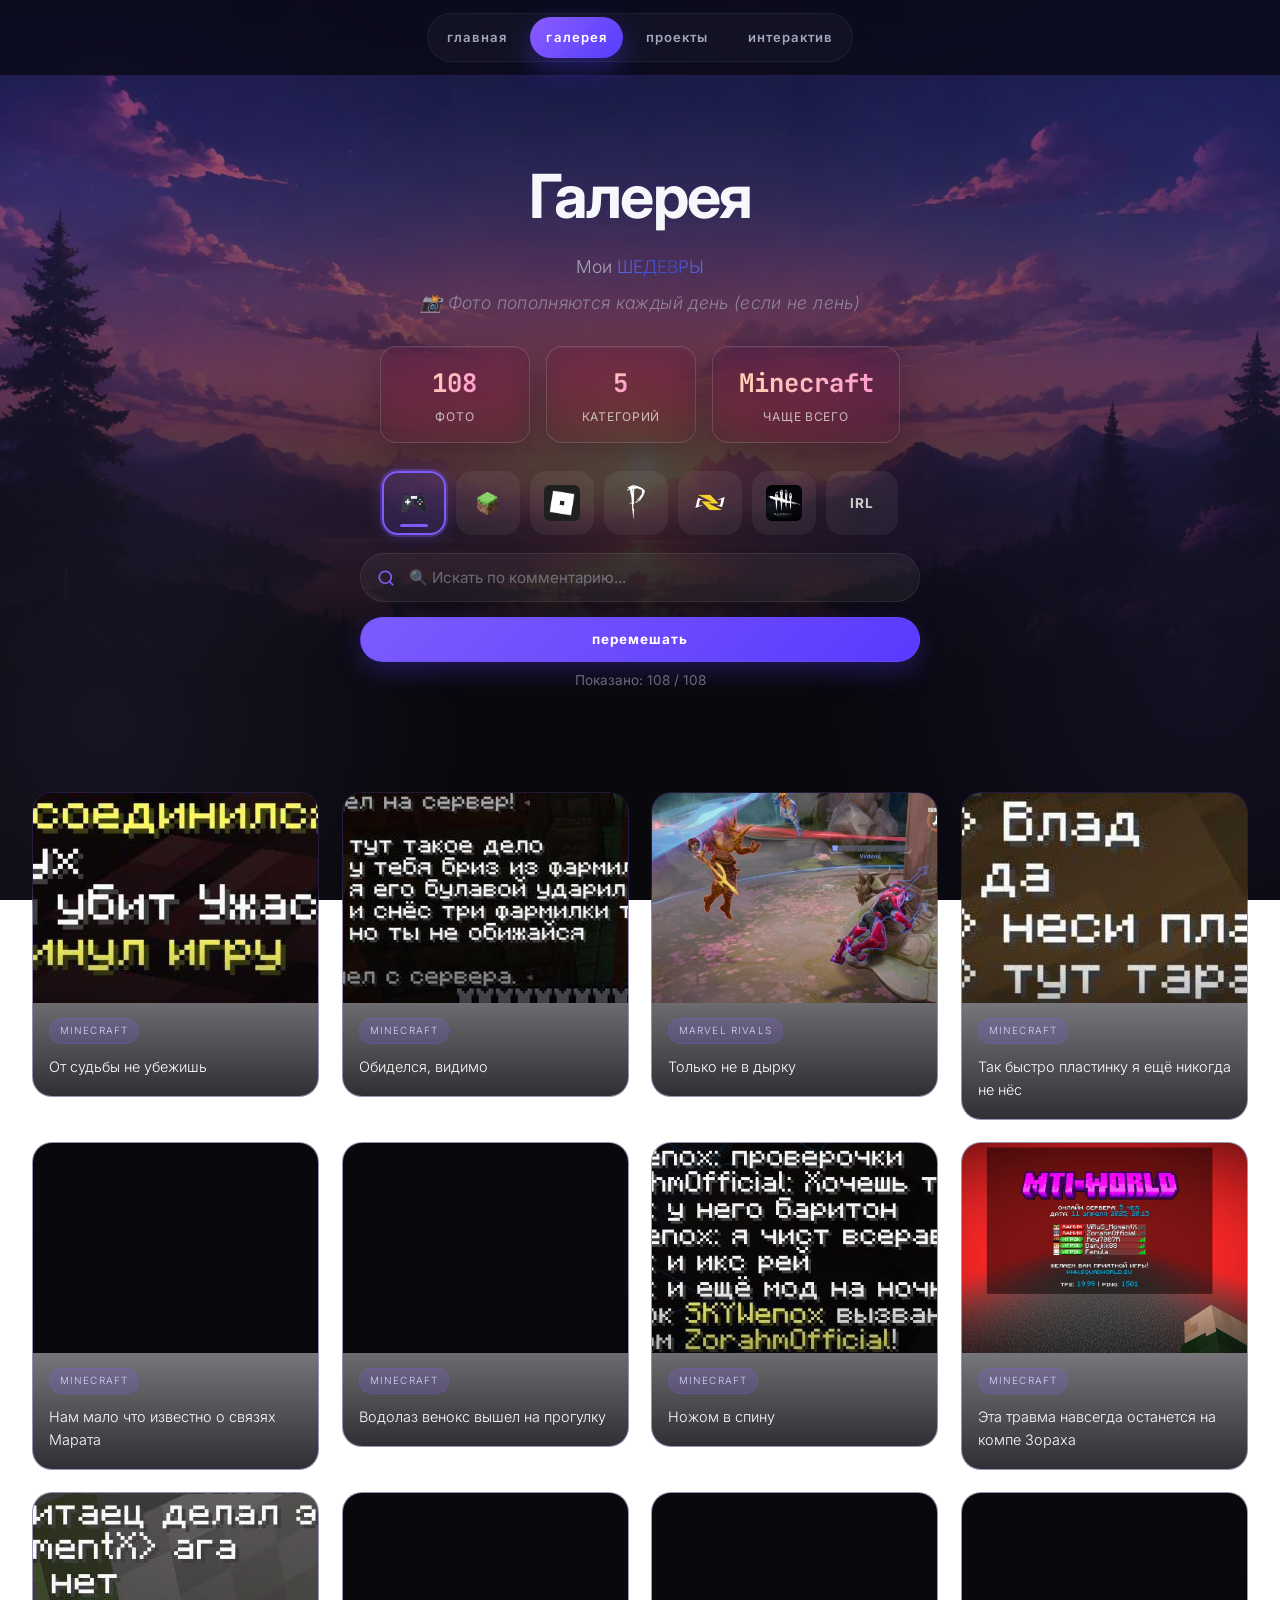
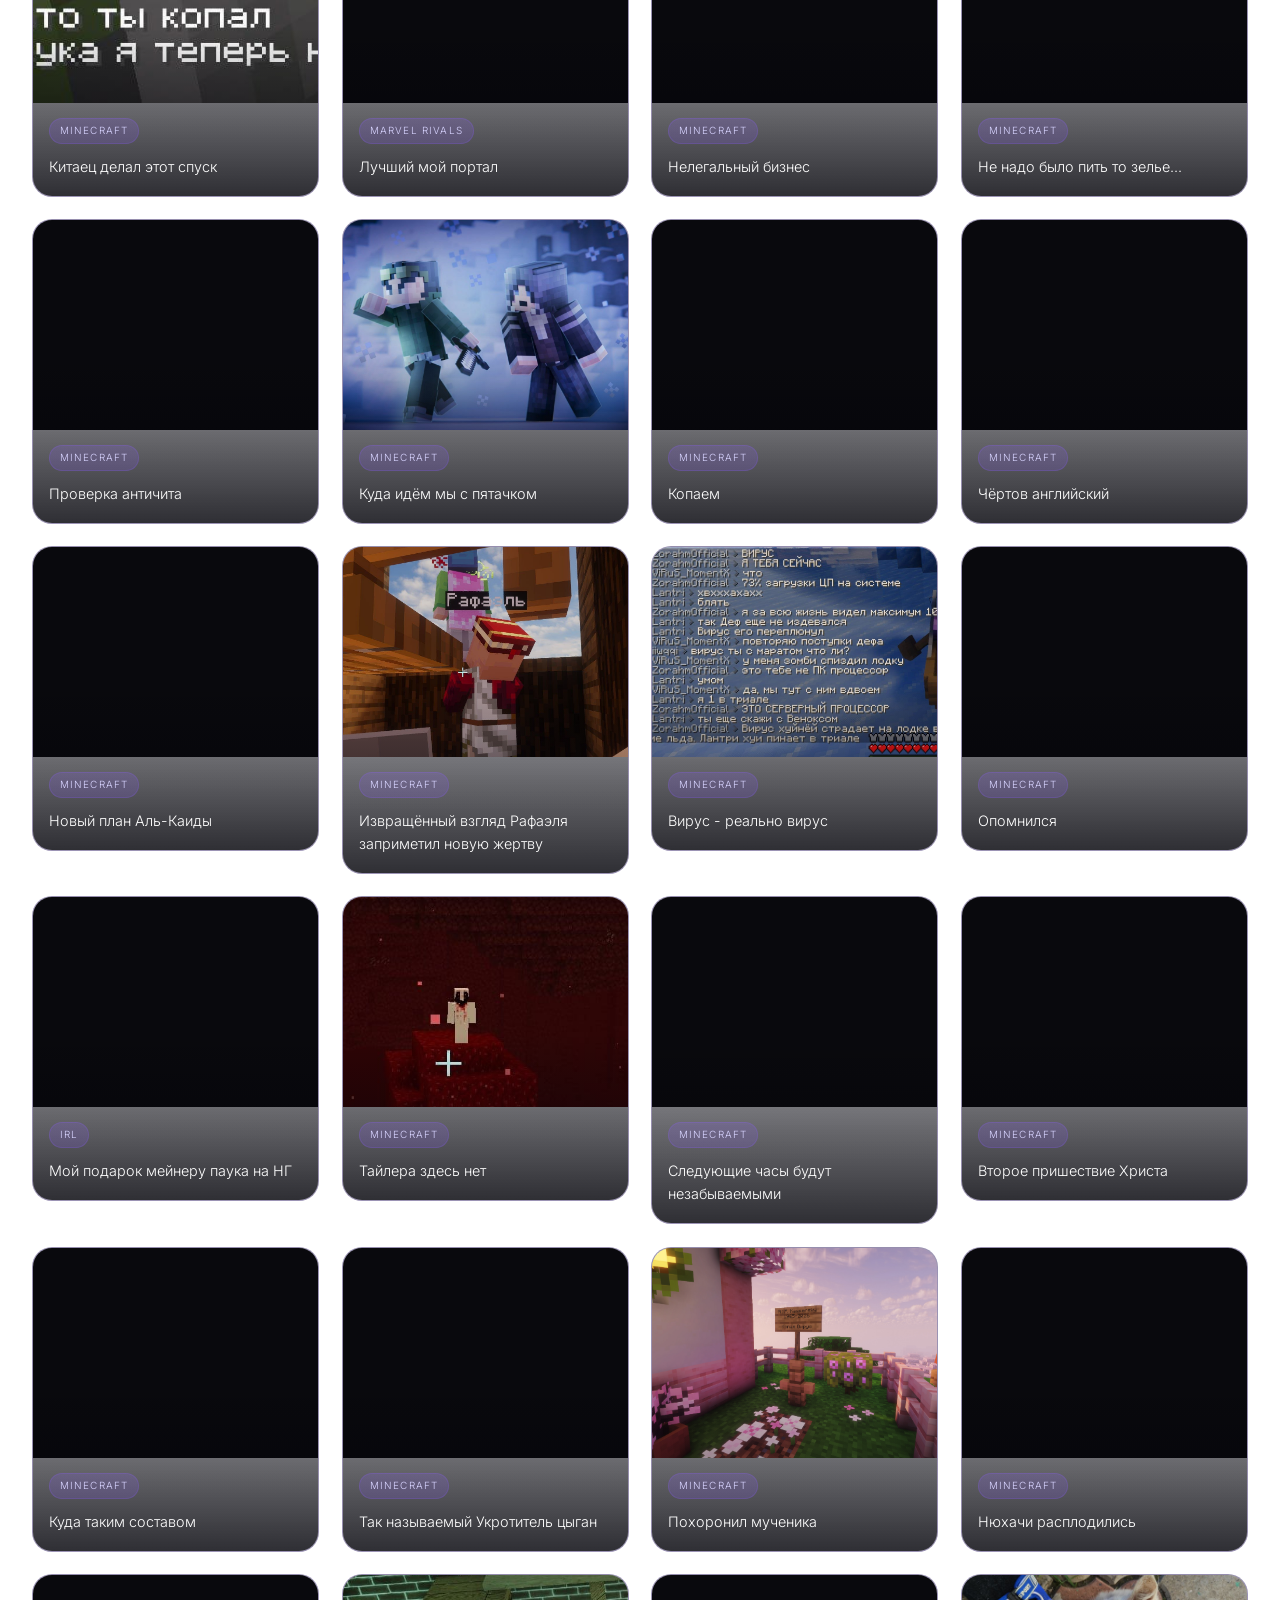
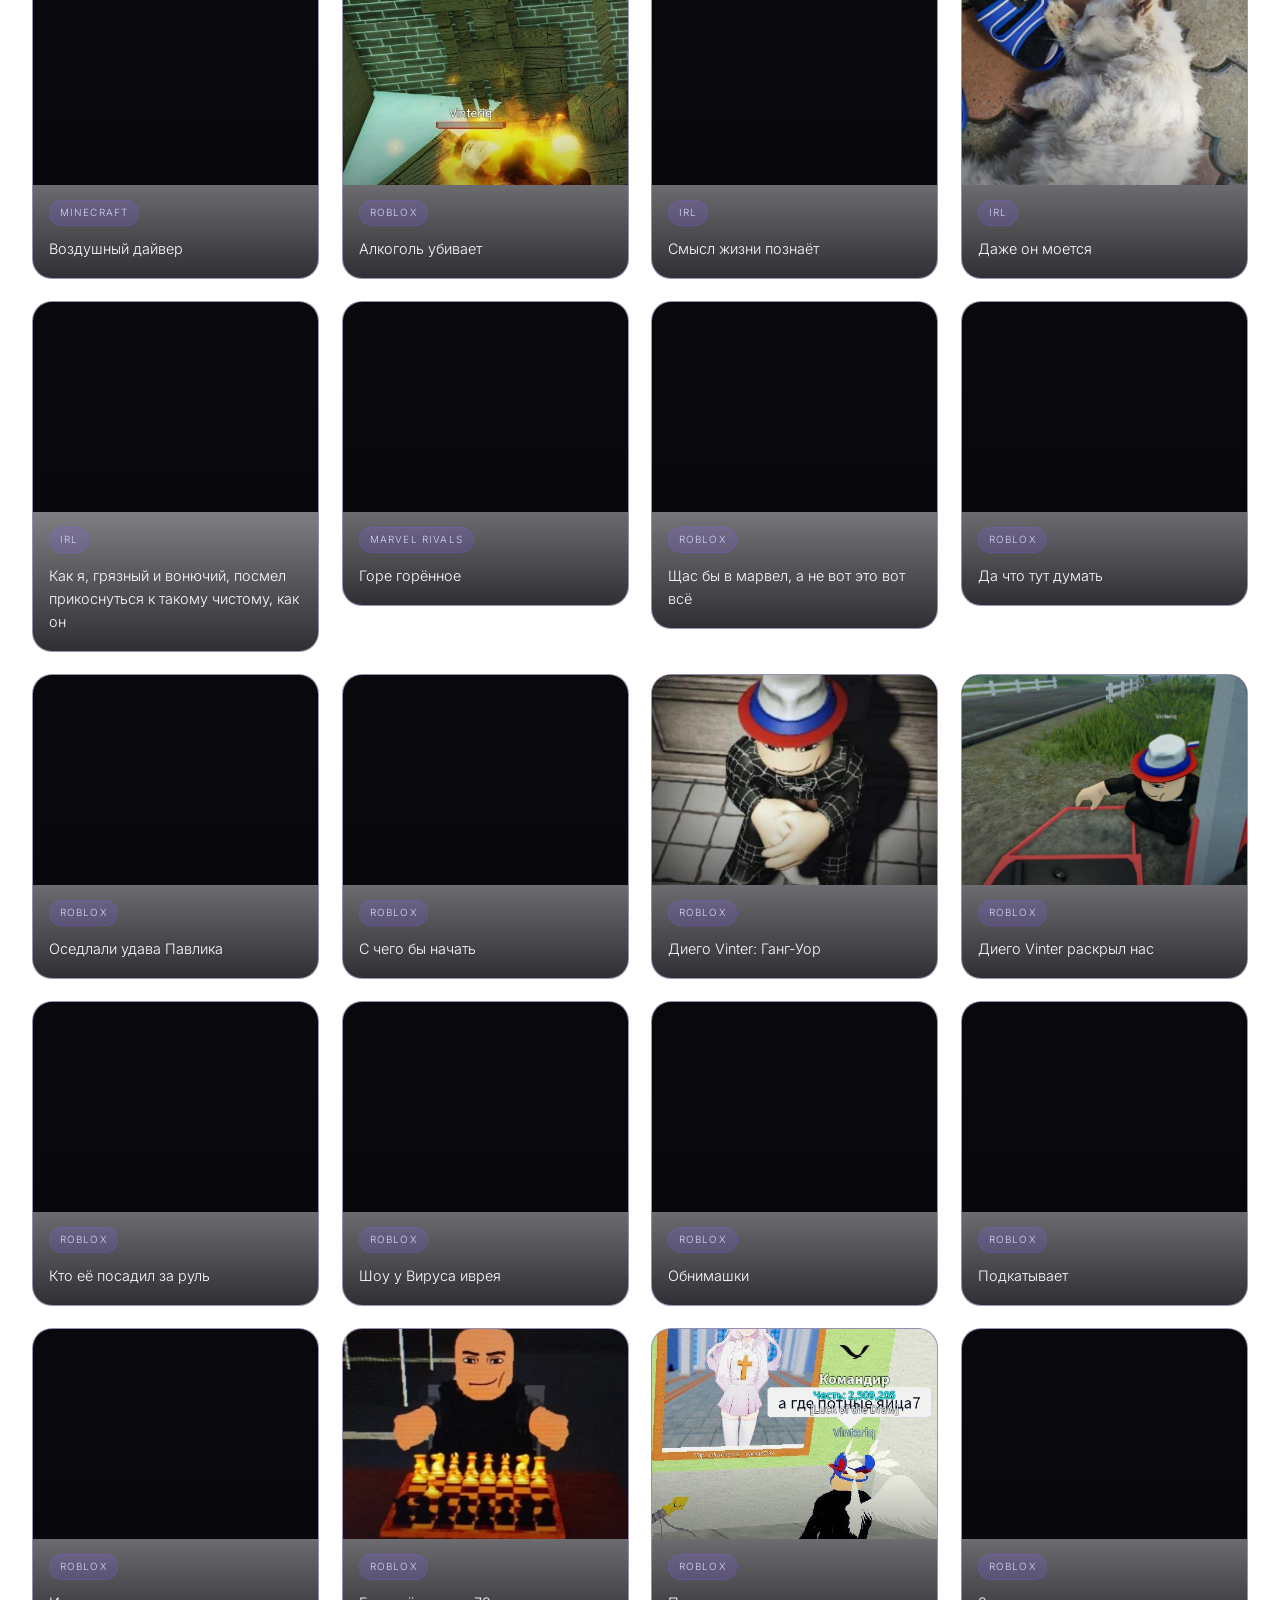
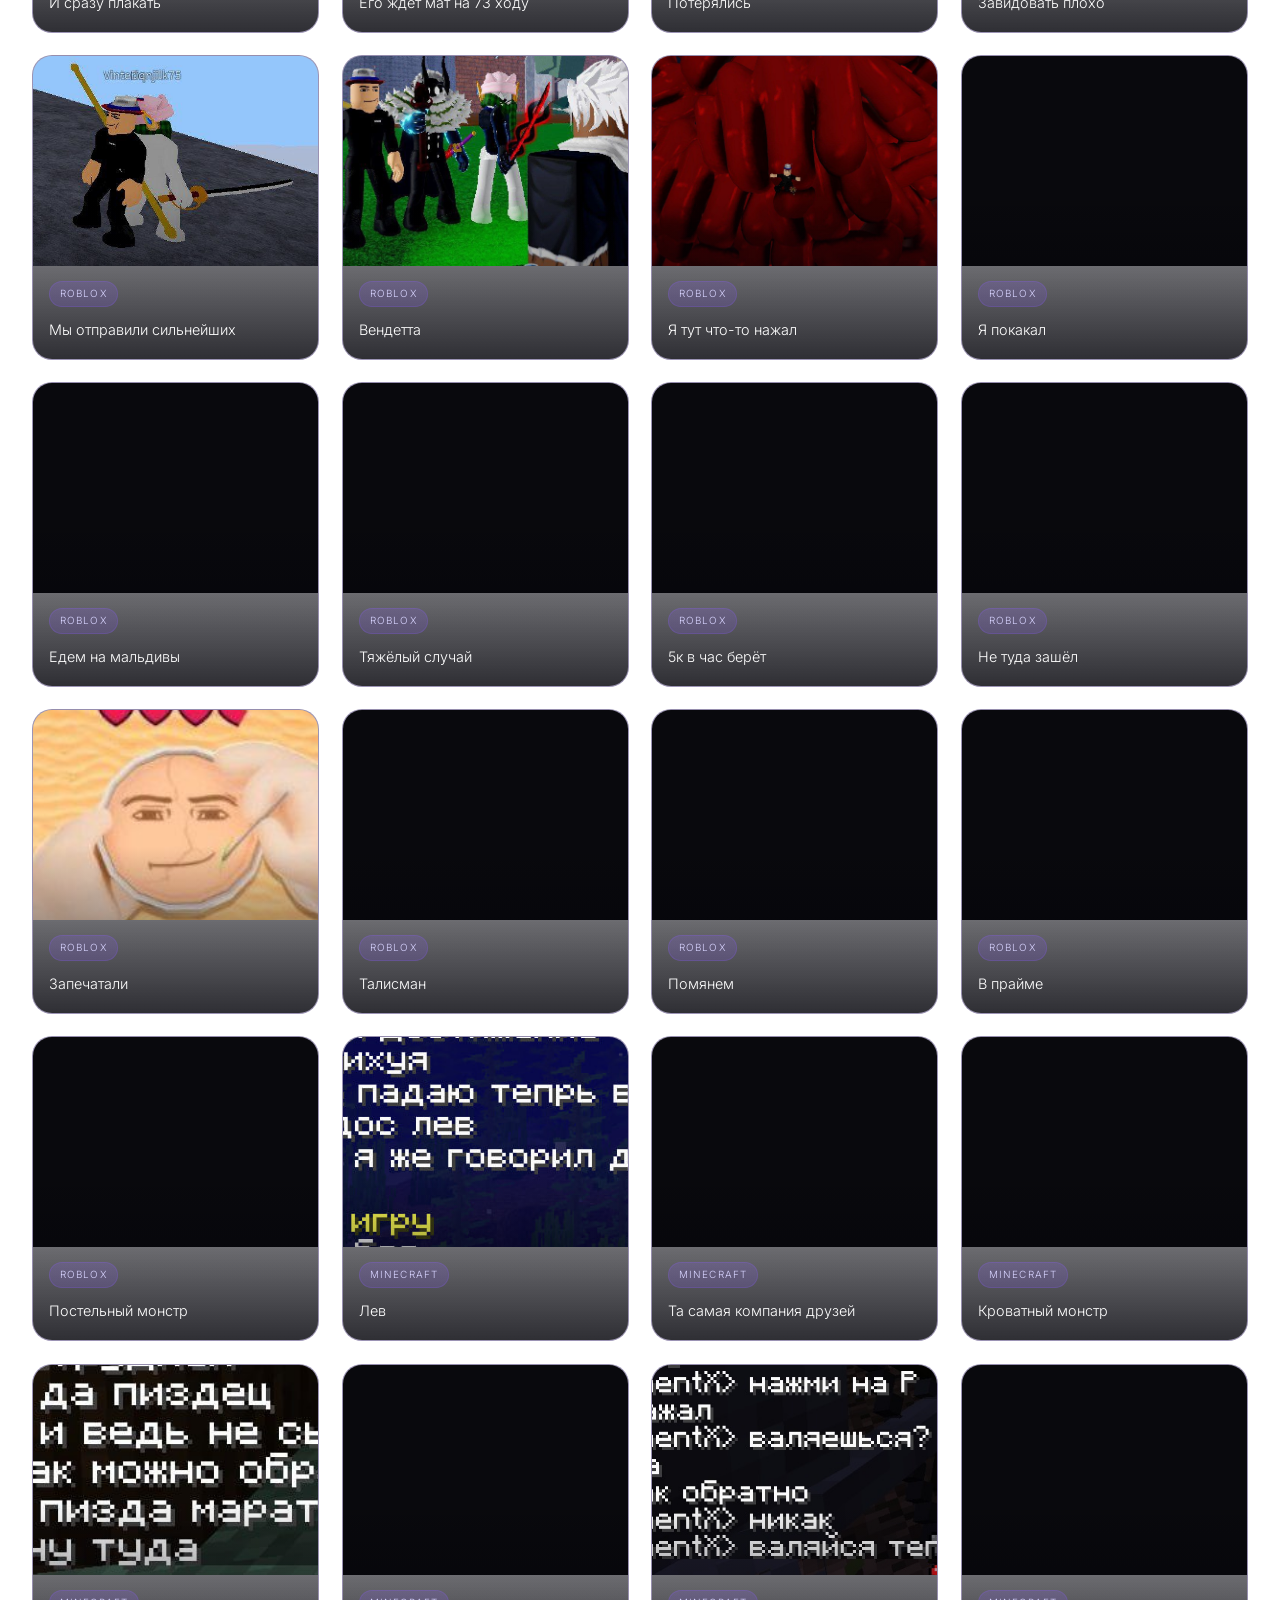
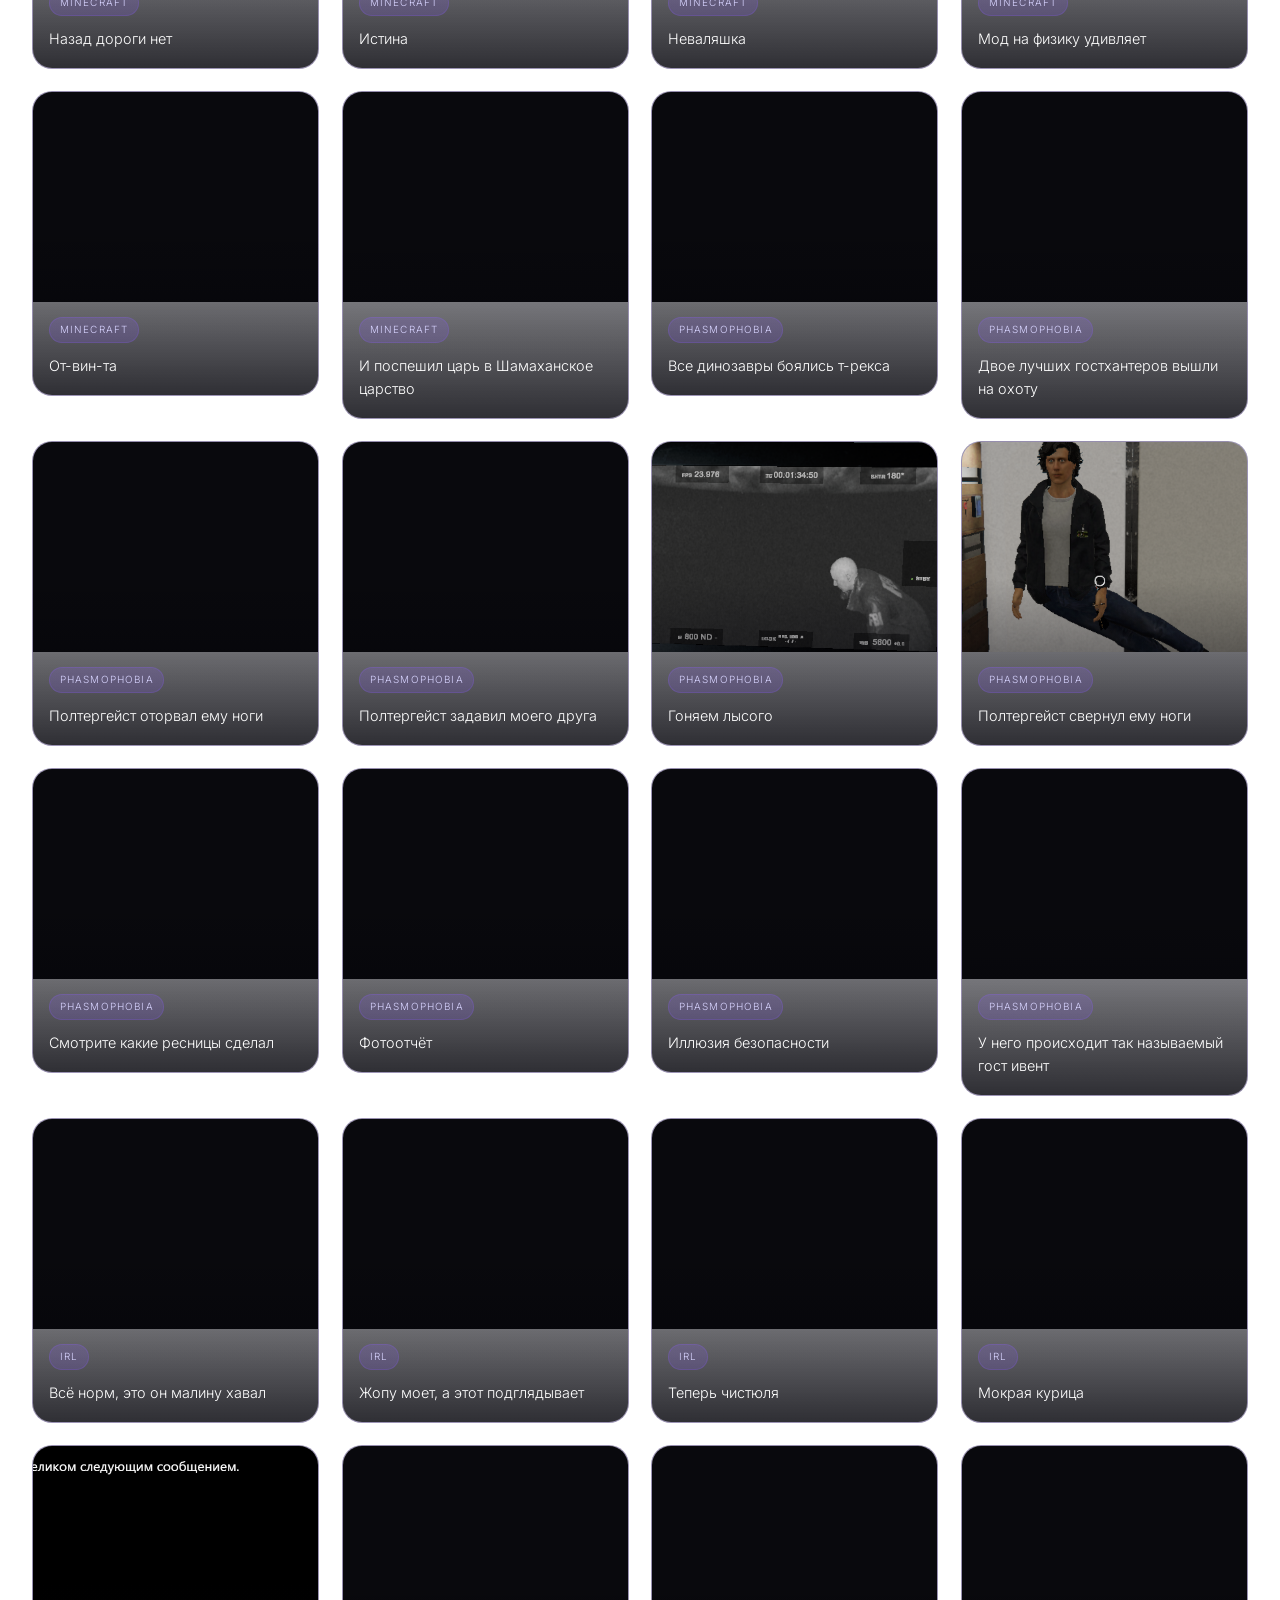
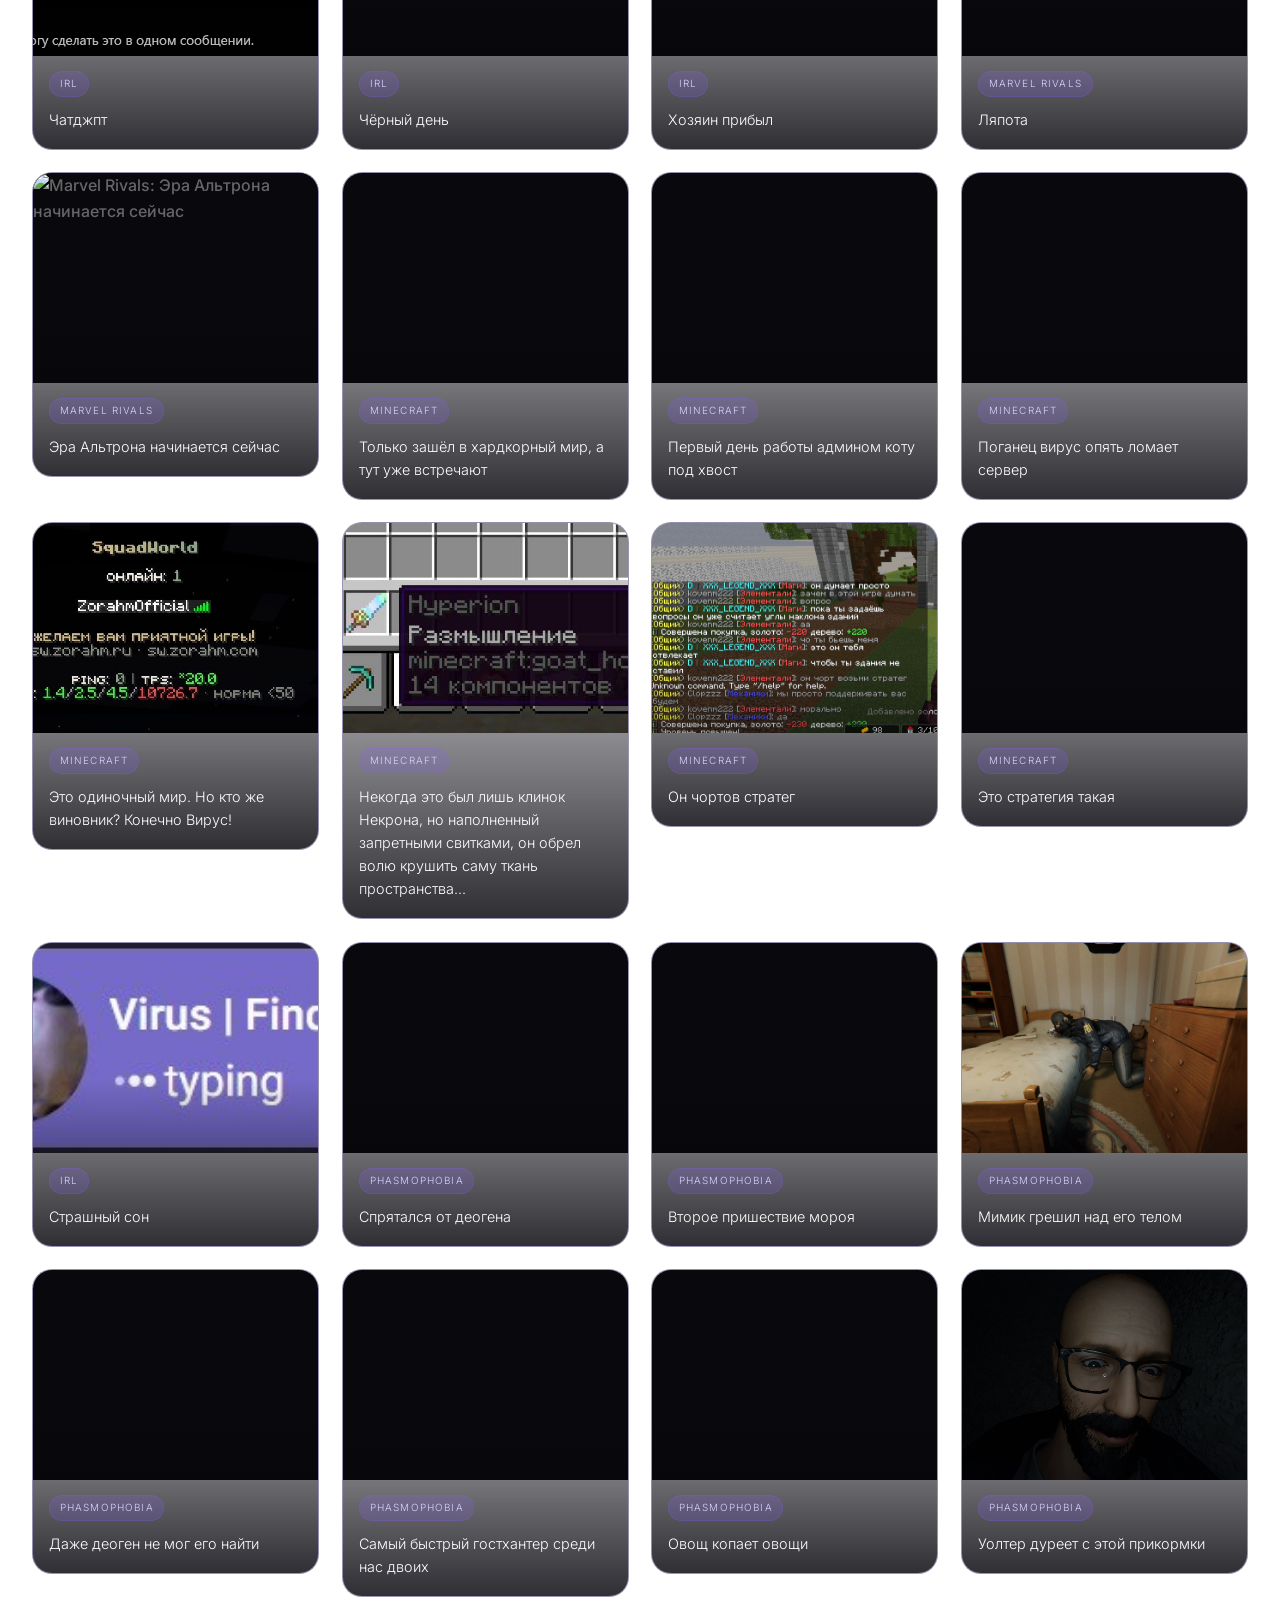
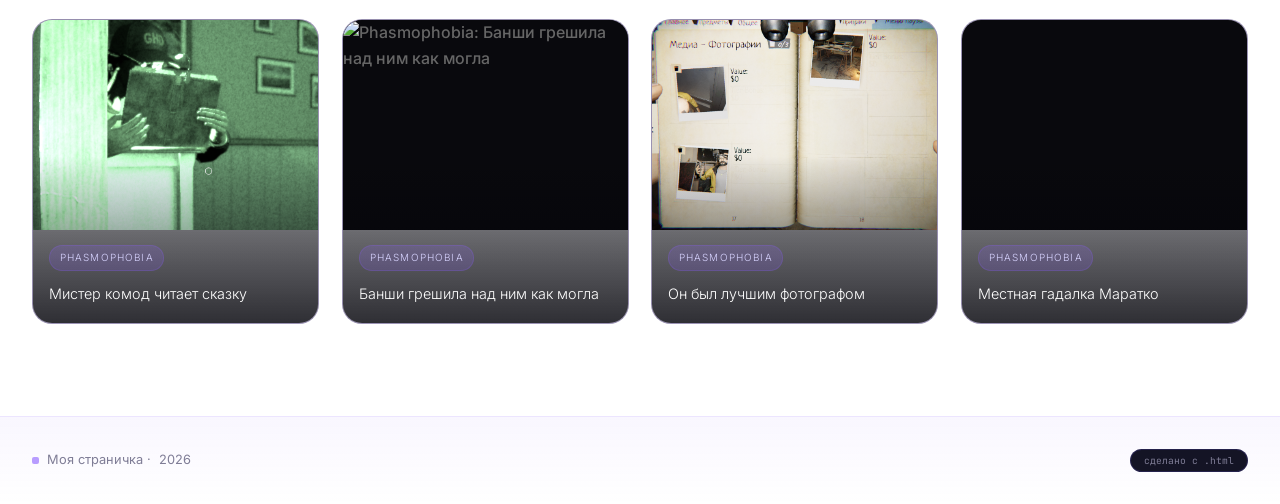
==== commit 95a30b64: "Update gallery.html" ====
--- a/gallery.html
+++ b/gallery.html
@@ -196,7 +196,19 @@
   { name:'images/зорах.jpg', comment:'Это одиночный мир. Но кто же виновник? Конечно Вирус!', game:'minecraft' },
   { name:'images/хиперион.jpg', comment:'Некогда это был лишь клинок Некрона, но наполненный запретными свитками, он обрел волю крушить саму ткань пространства...', game:'minecraft' },
   { name:'images/стратег.png', comment:'Он чортов стратег', game:'minecraft' },
-  { name:'images/скин.png', comment:'Это стратегия такая', game:'minecraft' }
+  { name:'images/скин.png', comment:'Это стратегия такая', game:'minecraft' },
+  { name: 'images/сон.jpg', comment: 'Страшный сон', game: 'irl' },
+  { name: 'images/стена.webp', comment: 'Спрятался от деогена', game: 'phasmo' },
+  { name: 'images/прятки.webp', comment: 'Второе пришествие мороя', game: 'phasmo' },
+  { name: 'images/пьянь.webp', comment: 'Мимик грешил над его телом', game: 'phasmo' },
+  { name: 'images/бездарь.webp', comment: 'Даже деоген не мог его найти', game: 'phasmo' },
+  { name: 'images/инвалид.webp', comment: 'Самый быстрый гостхантер среди нас двоих', game: 'phasmo' },
+  { name: 'images/марат.jpg', comment: 'Овощ копает овощи', game: 'phasmo' },
+  { name: 'images/уолтер.png', comment: 'Уолтер дуреет с этой прикормки', game: 'phasmo' },
+  { name: 'images/комод.png', comment: 'Мистер комод читает сказку', game: 'phasmo' },
+  { name: 'images/банши1.png', comment: 'Банши грешила над ним как могла', game: 'phasmo' },
+  { name: 'images/оператор.png', comment: 'Он был лучшим фотографом', game: 'phasmo' },
+  { name: 'images/рука.png', comment: 'Местная гадалка Маратко', game: 'phasmo' },
 ];
 
 const grid = document.getElementById("galleryGrid");
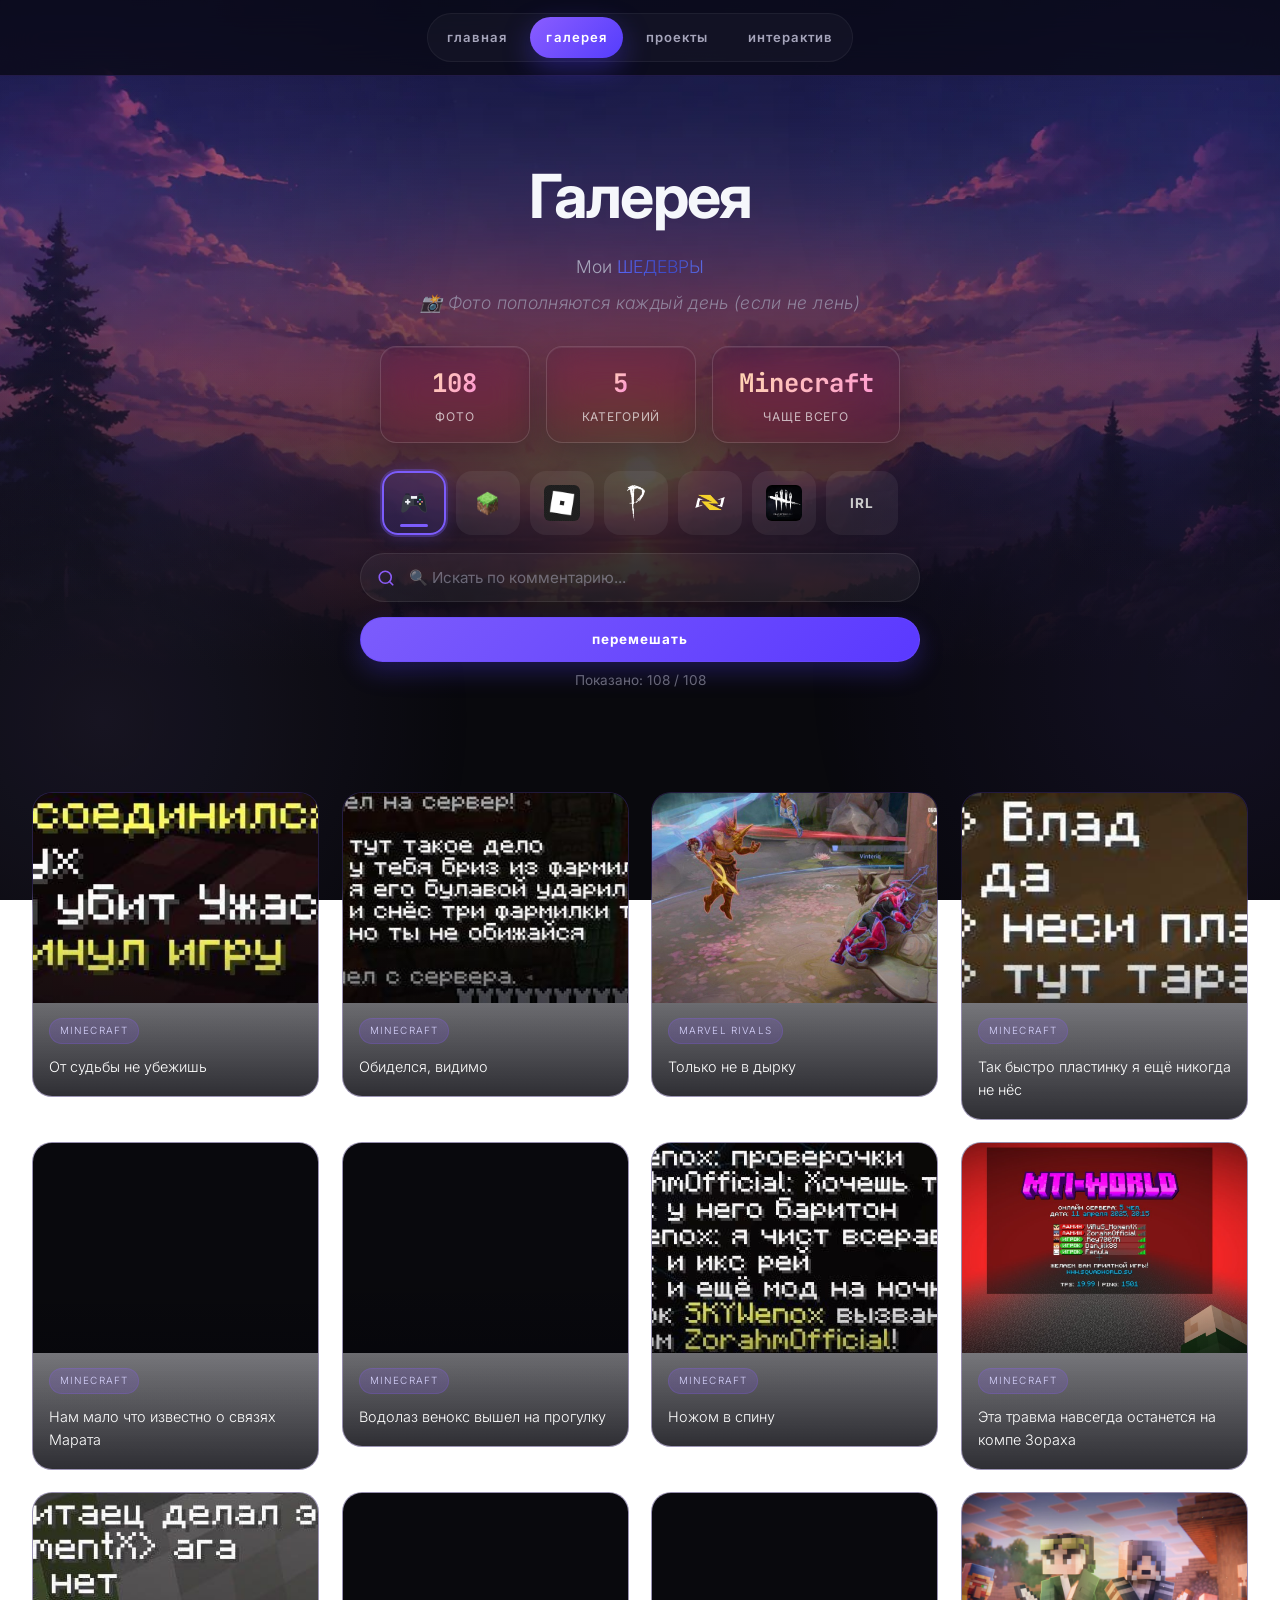
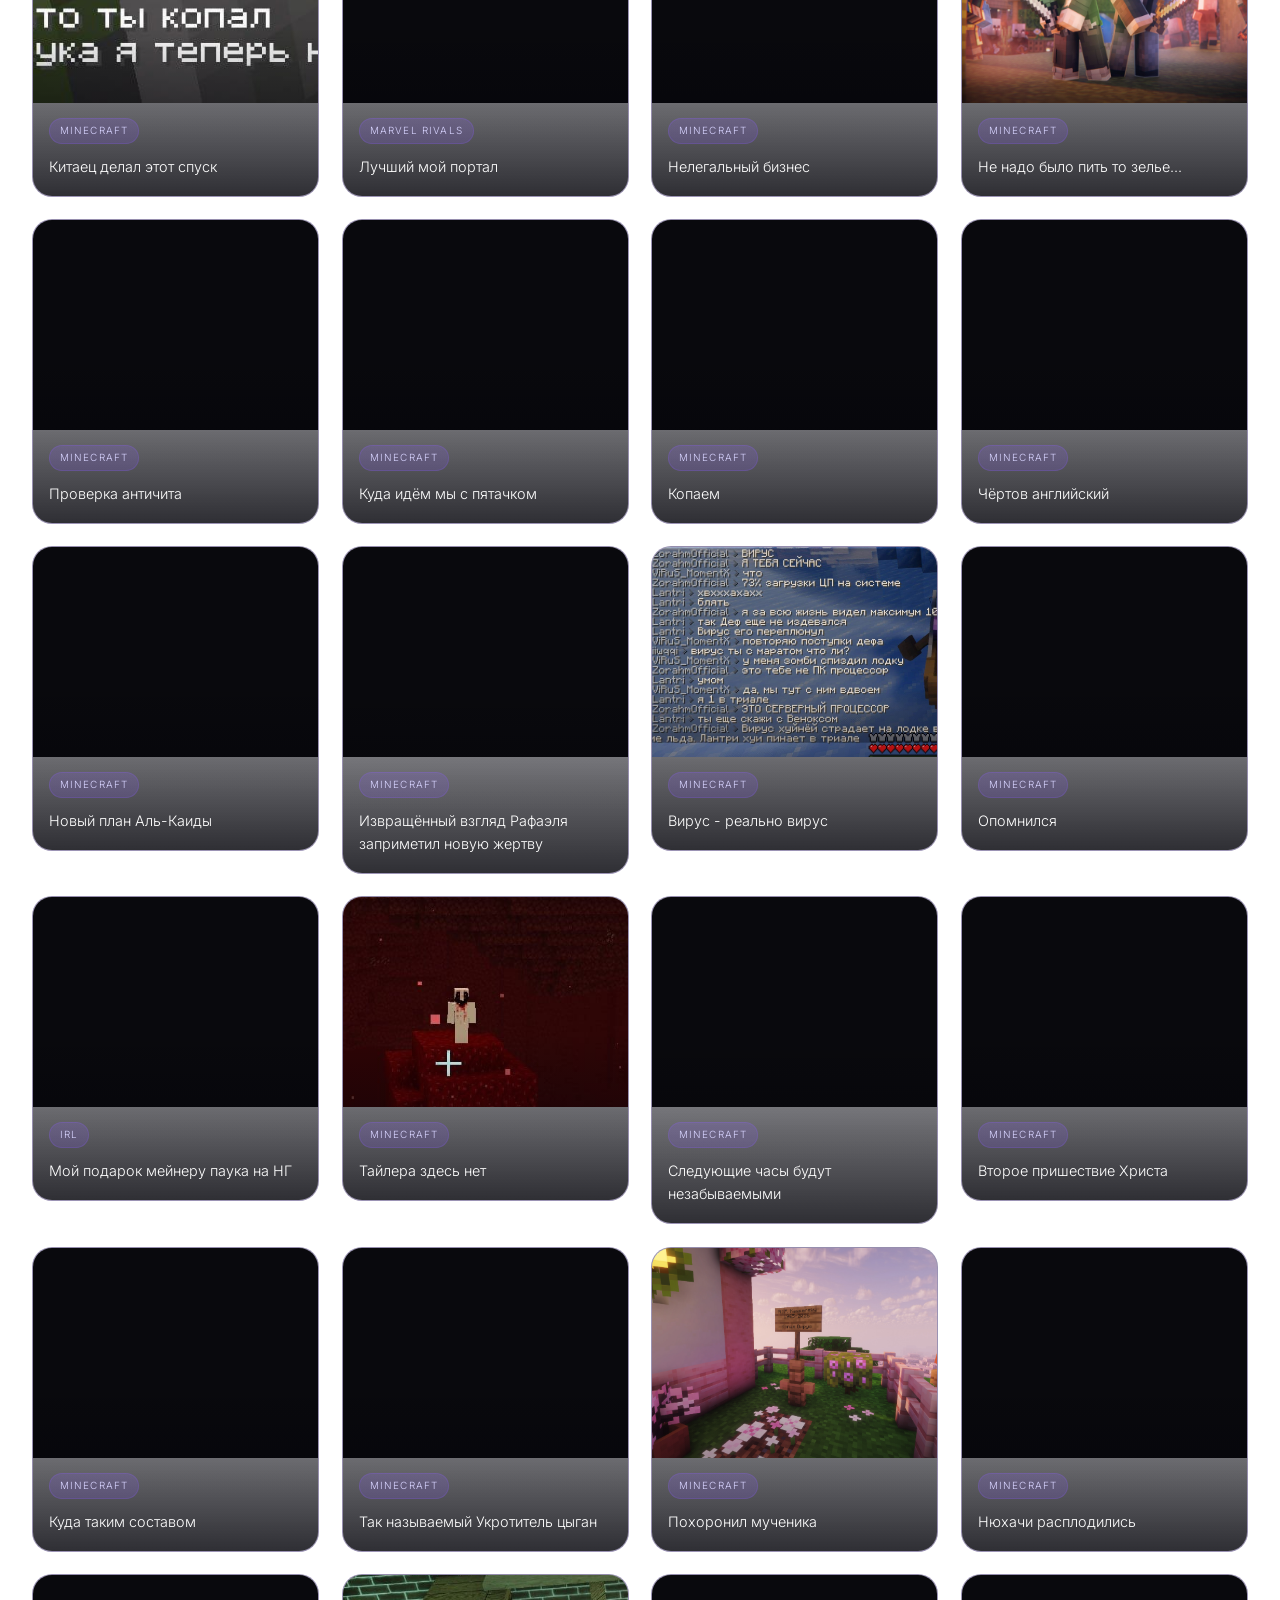
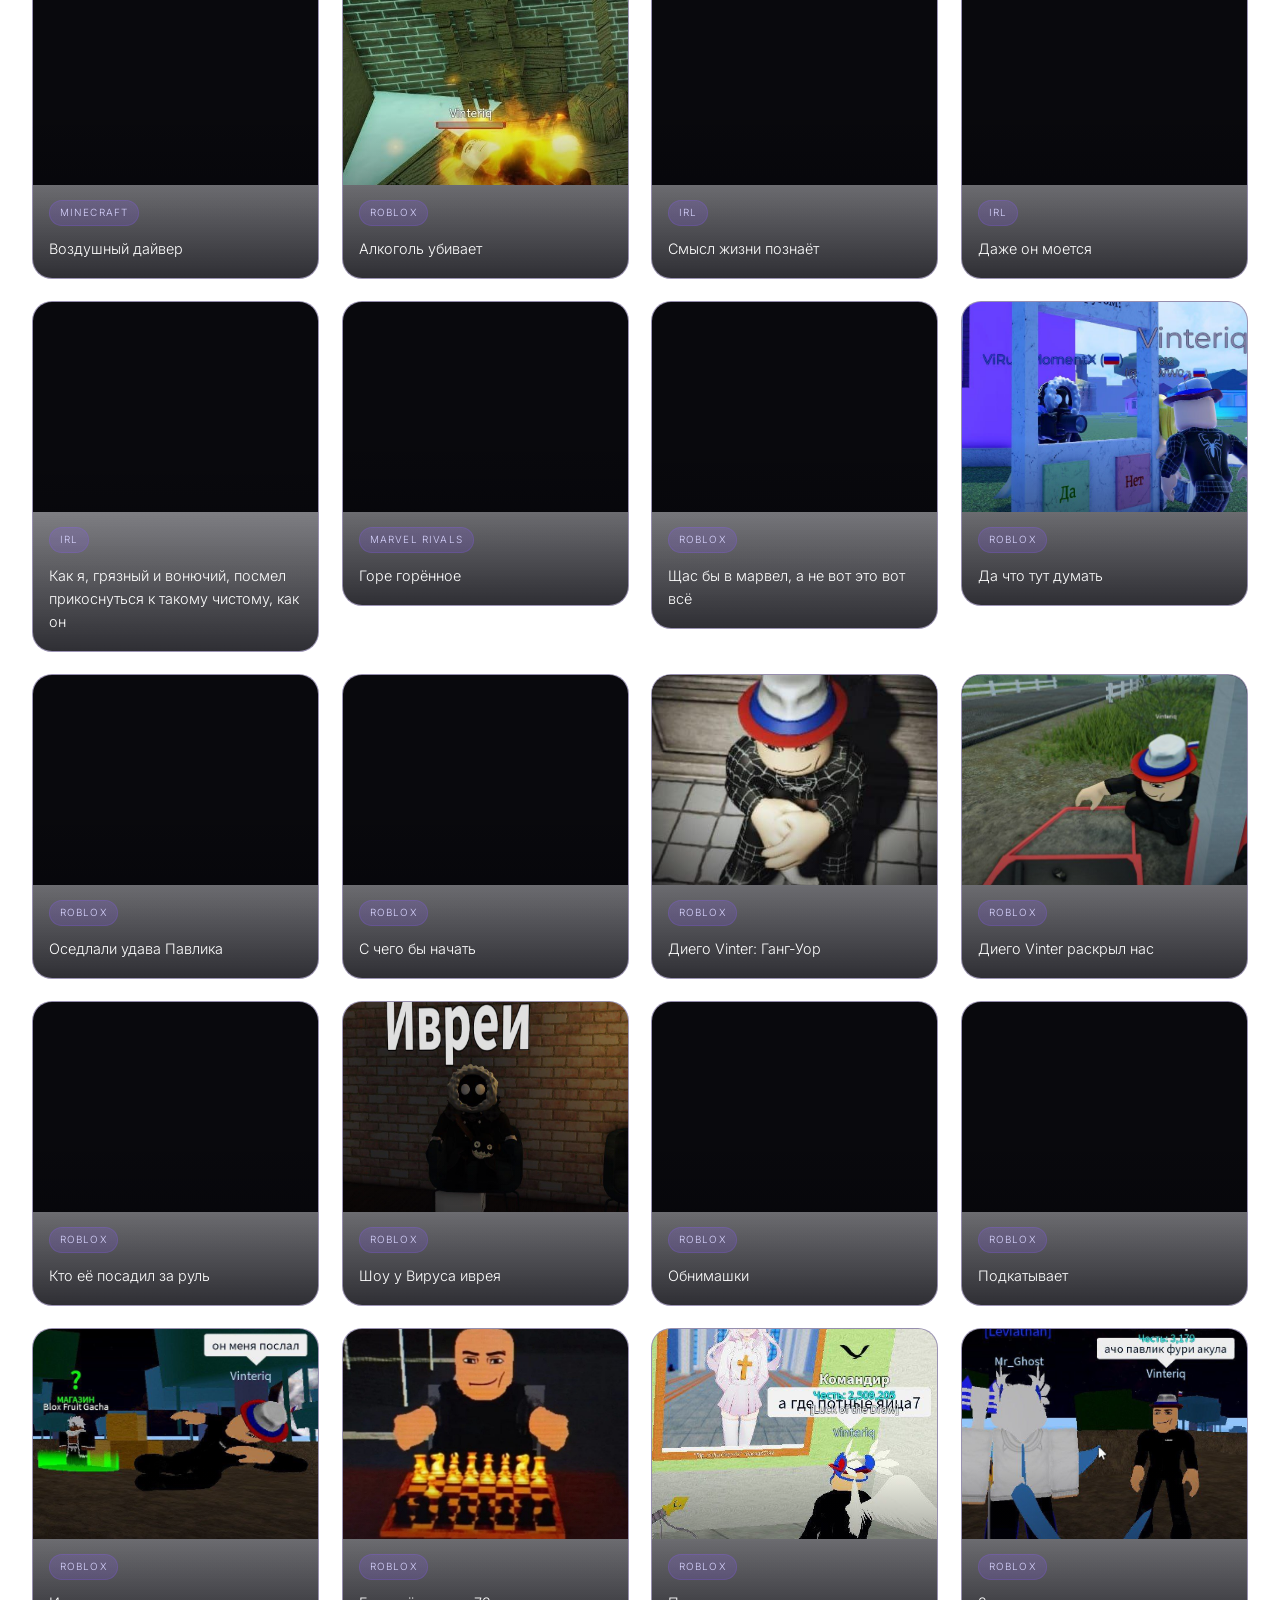
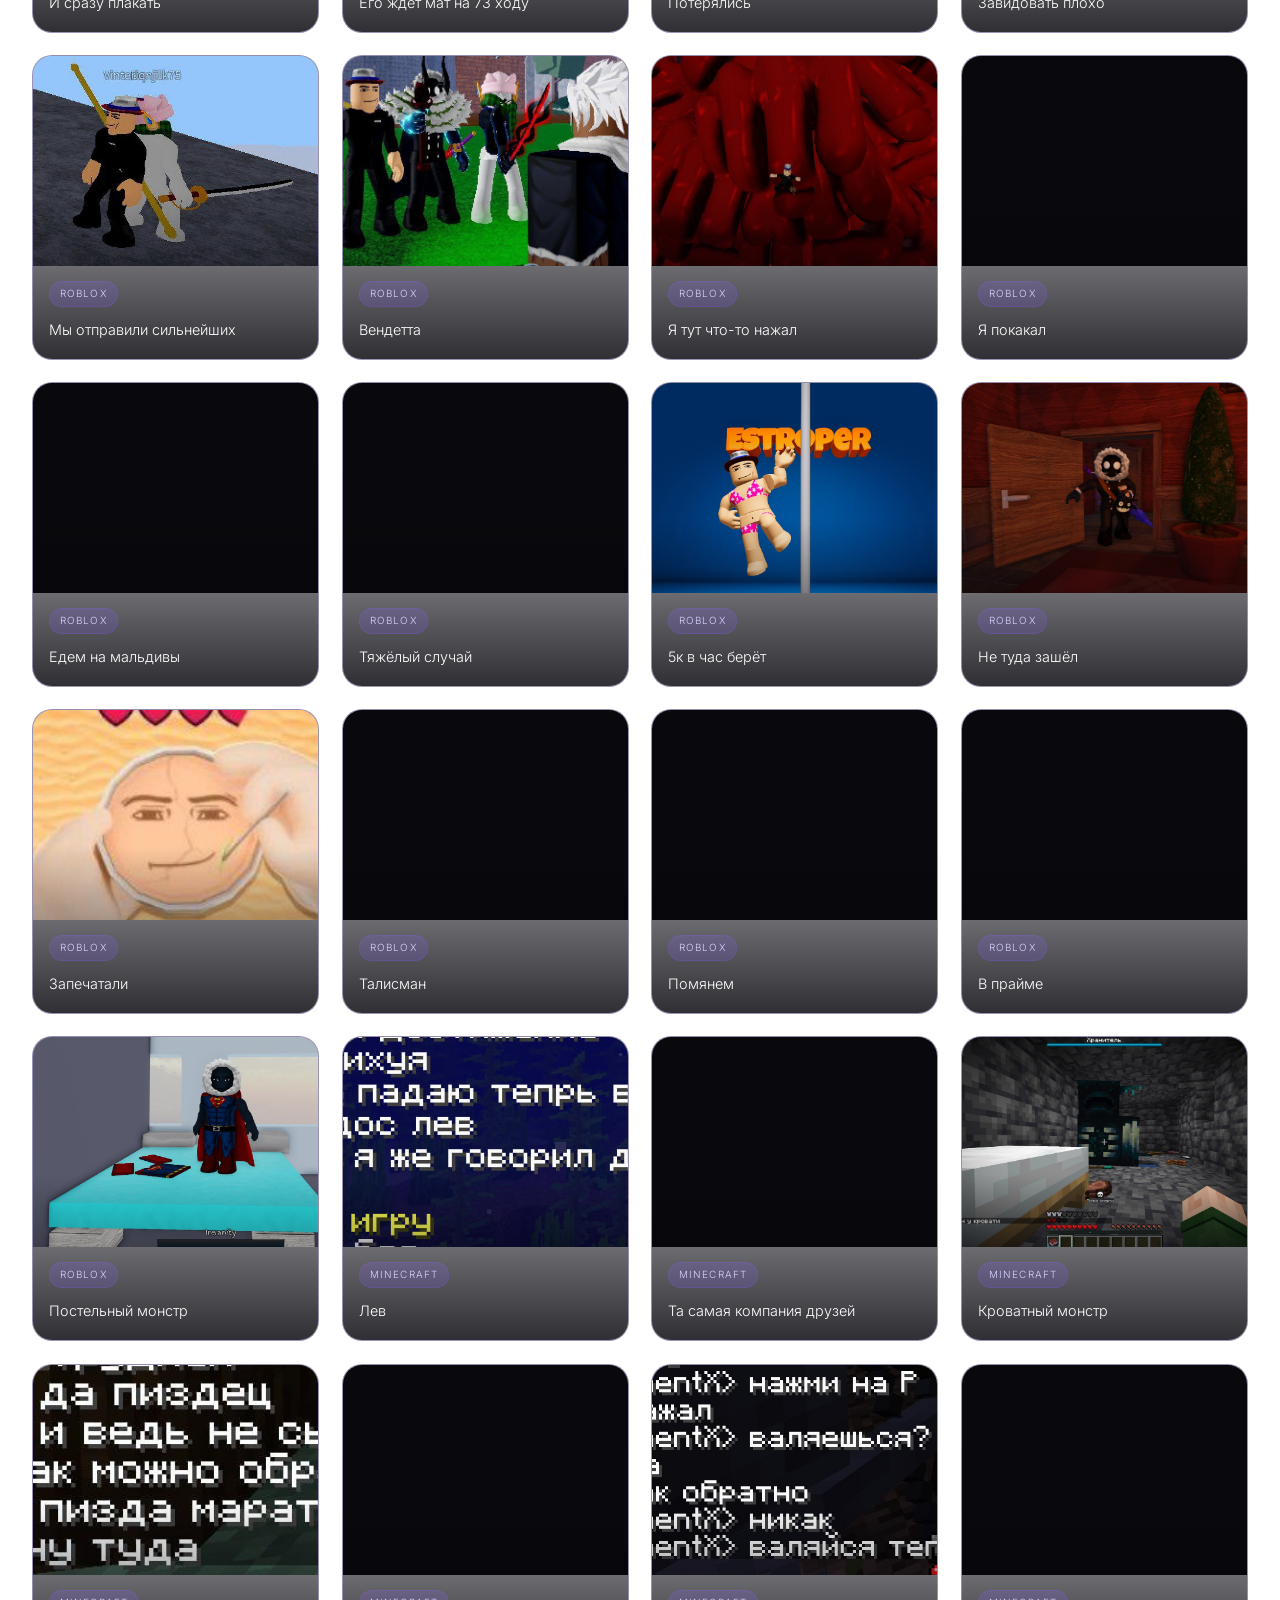
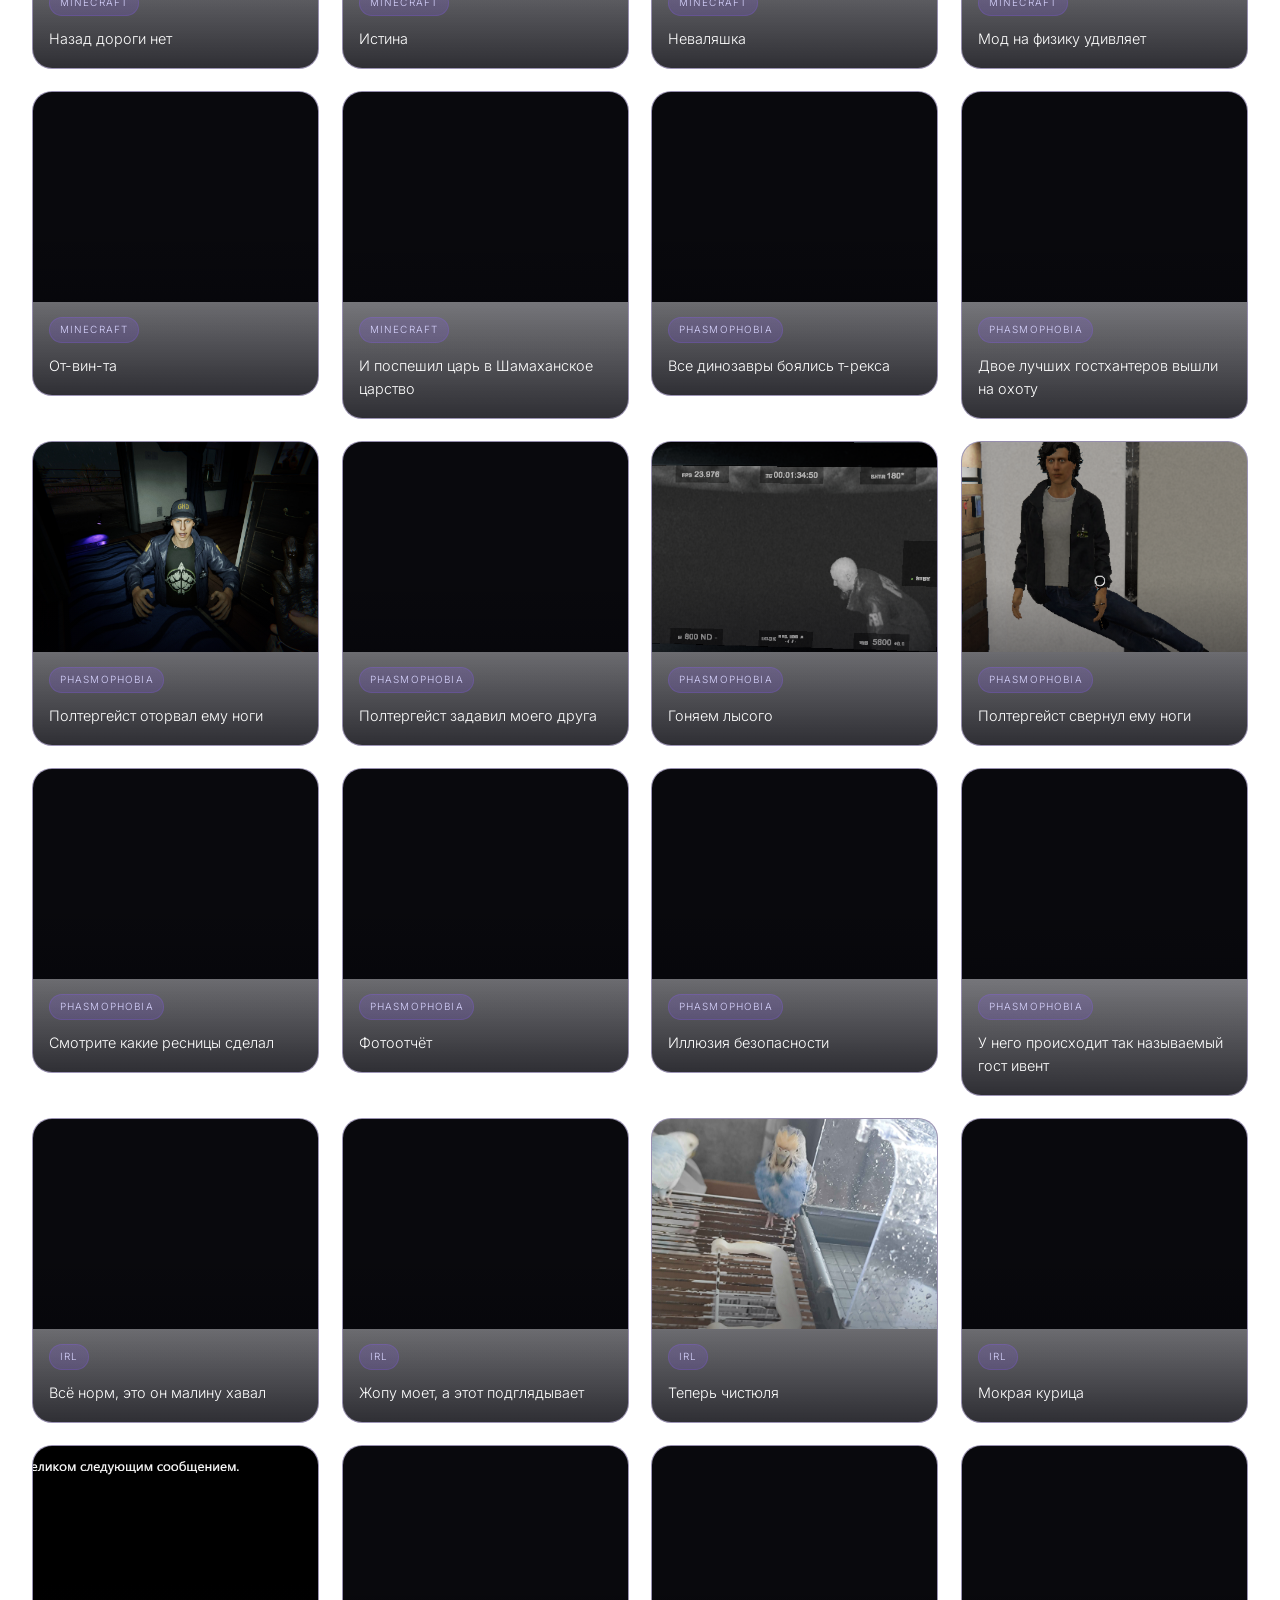
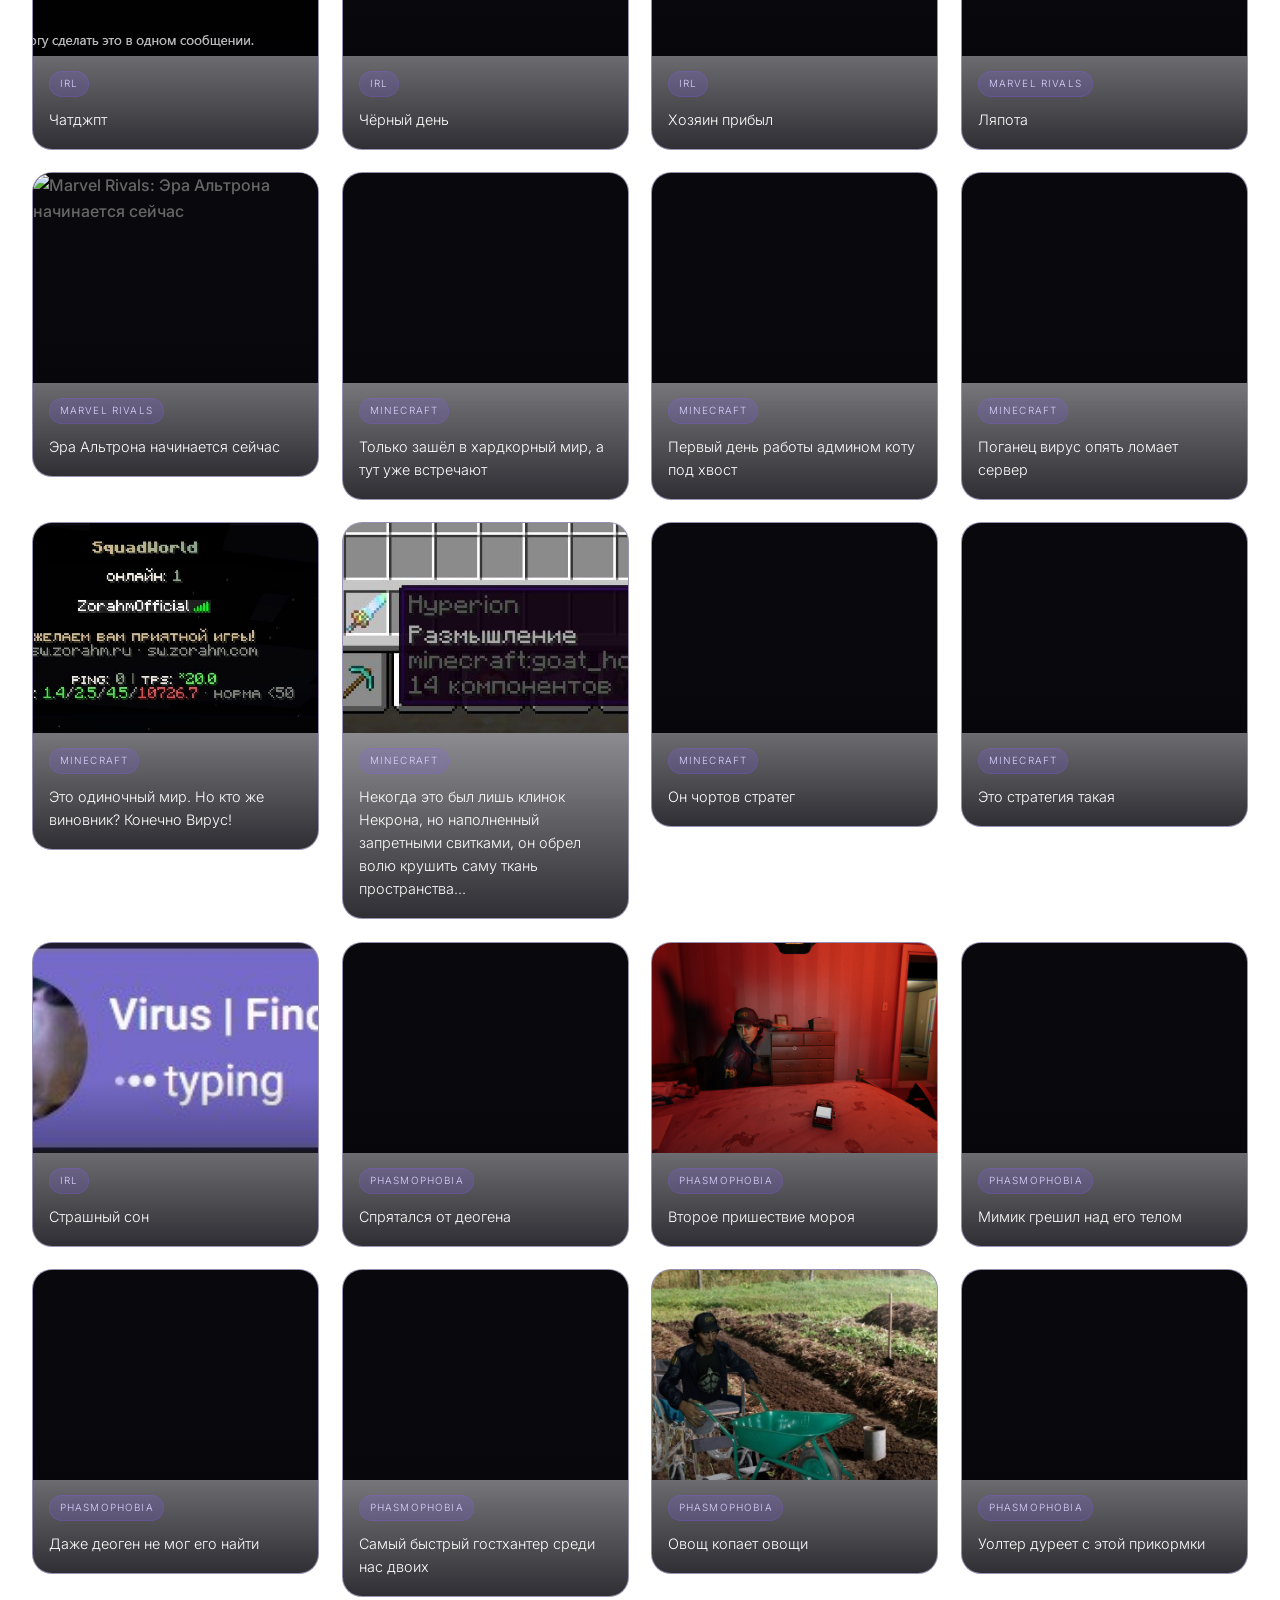
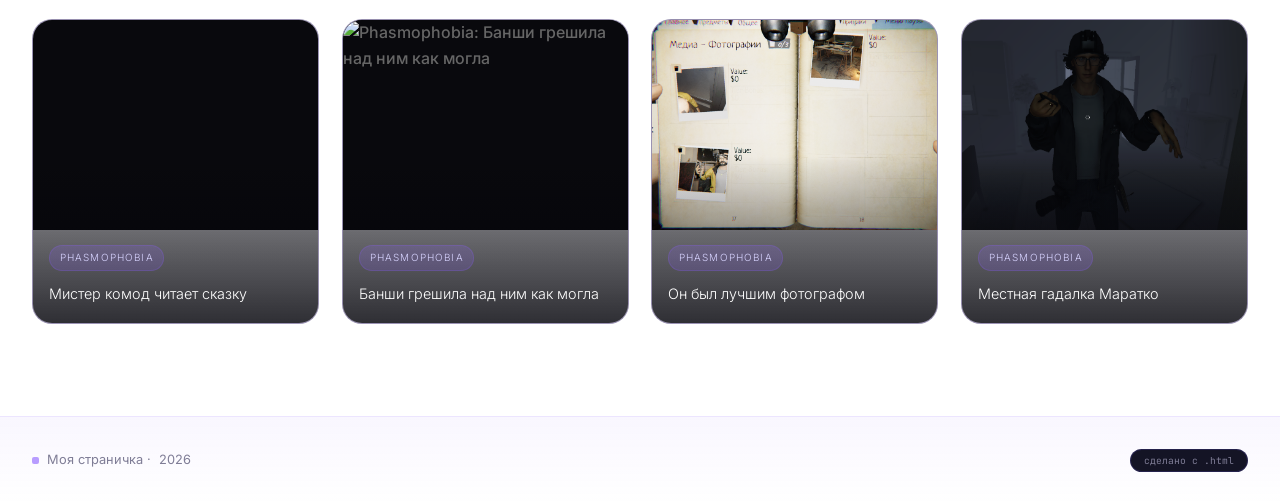
==== commit 49e5030d: "Update gallery.html" ====
--- a/gallery.html
+++ b/gallery.html
@@ -44,7 +44,7 @@
     <div class="gallery-controls">
       <div class="game-filters">
         <button class="game-filter active" data-game="">
-          <img src="all.png" alt="Все" width="36" height="36" loading="eager">
+          <img src="images/all.png" alt="Все" width="36" height="36" loading="eager">
         </button>
         <button class="game-filter" data-game="minecraft">
           <img src="images/minecraft.png" alt="Minecraft" width="36" height="36" loading="eager">
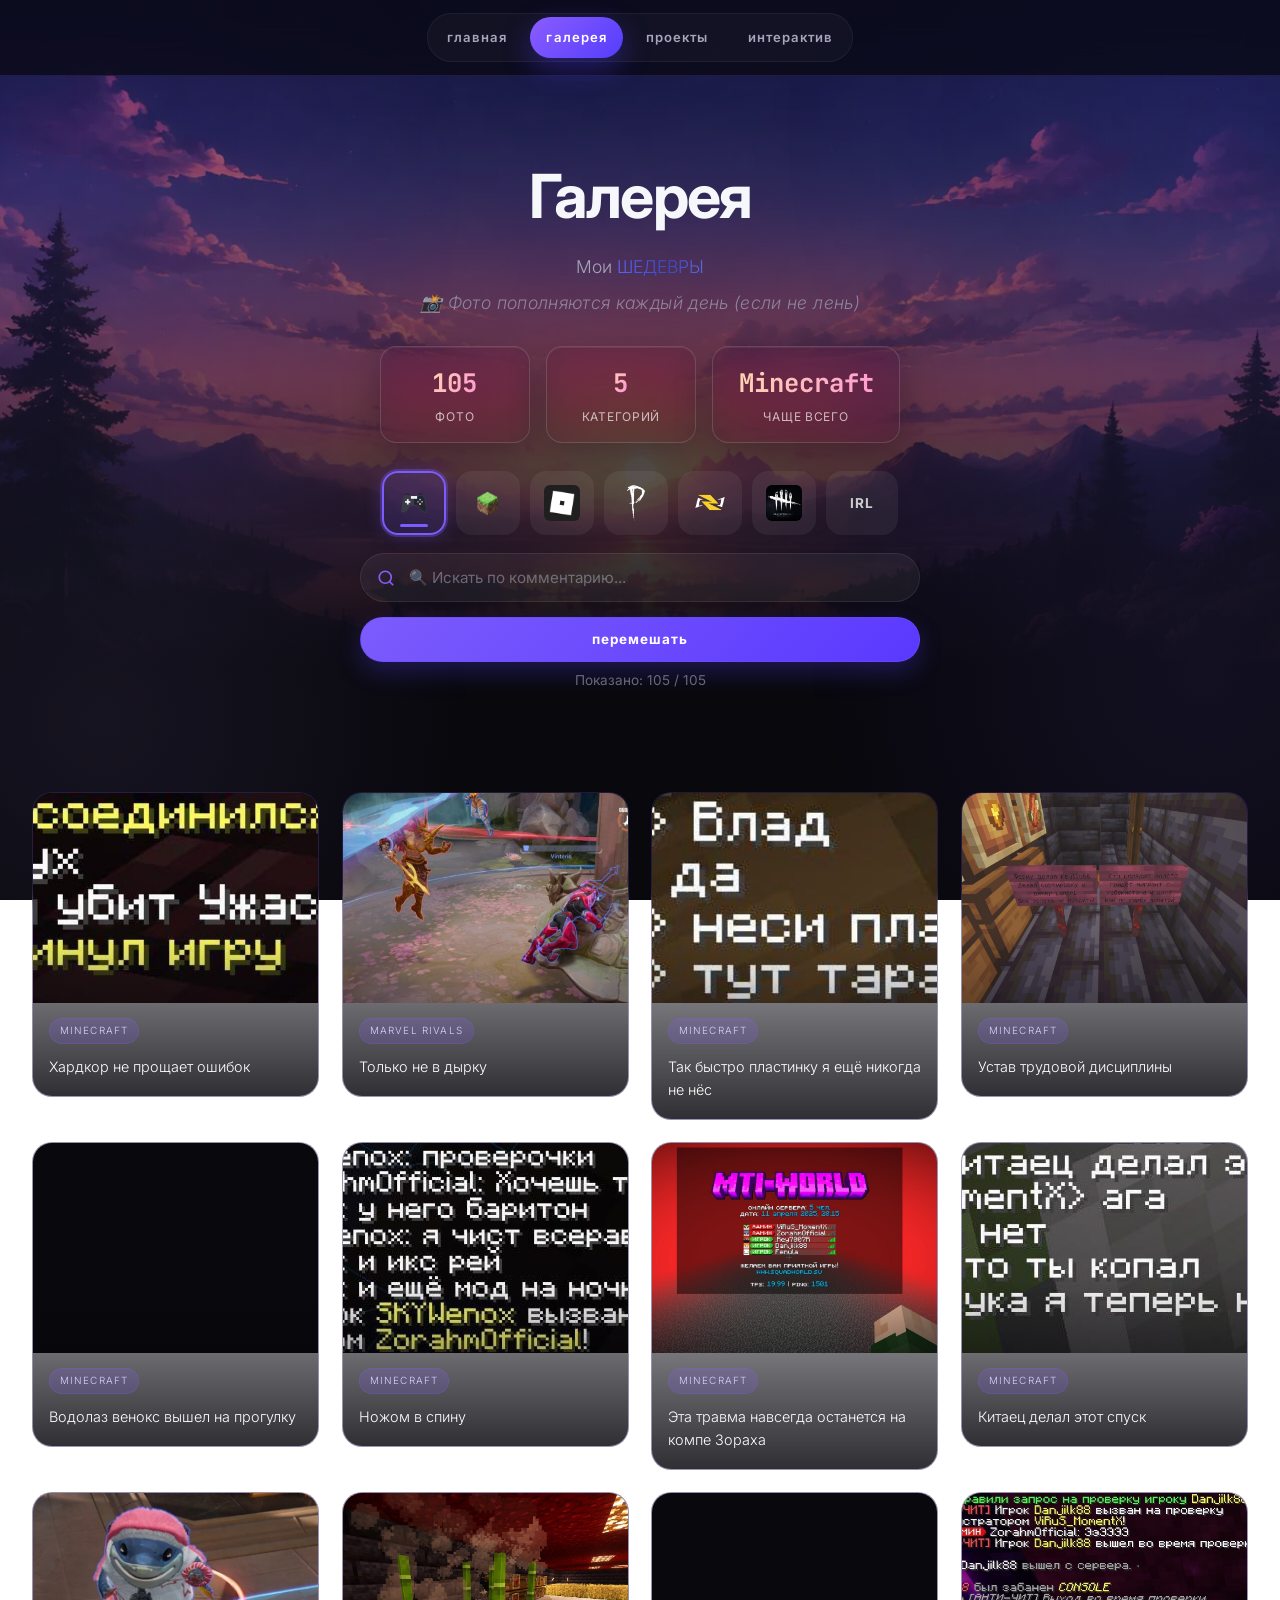
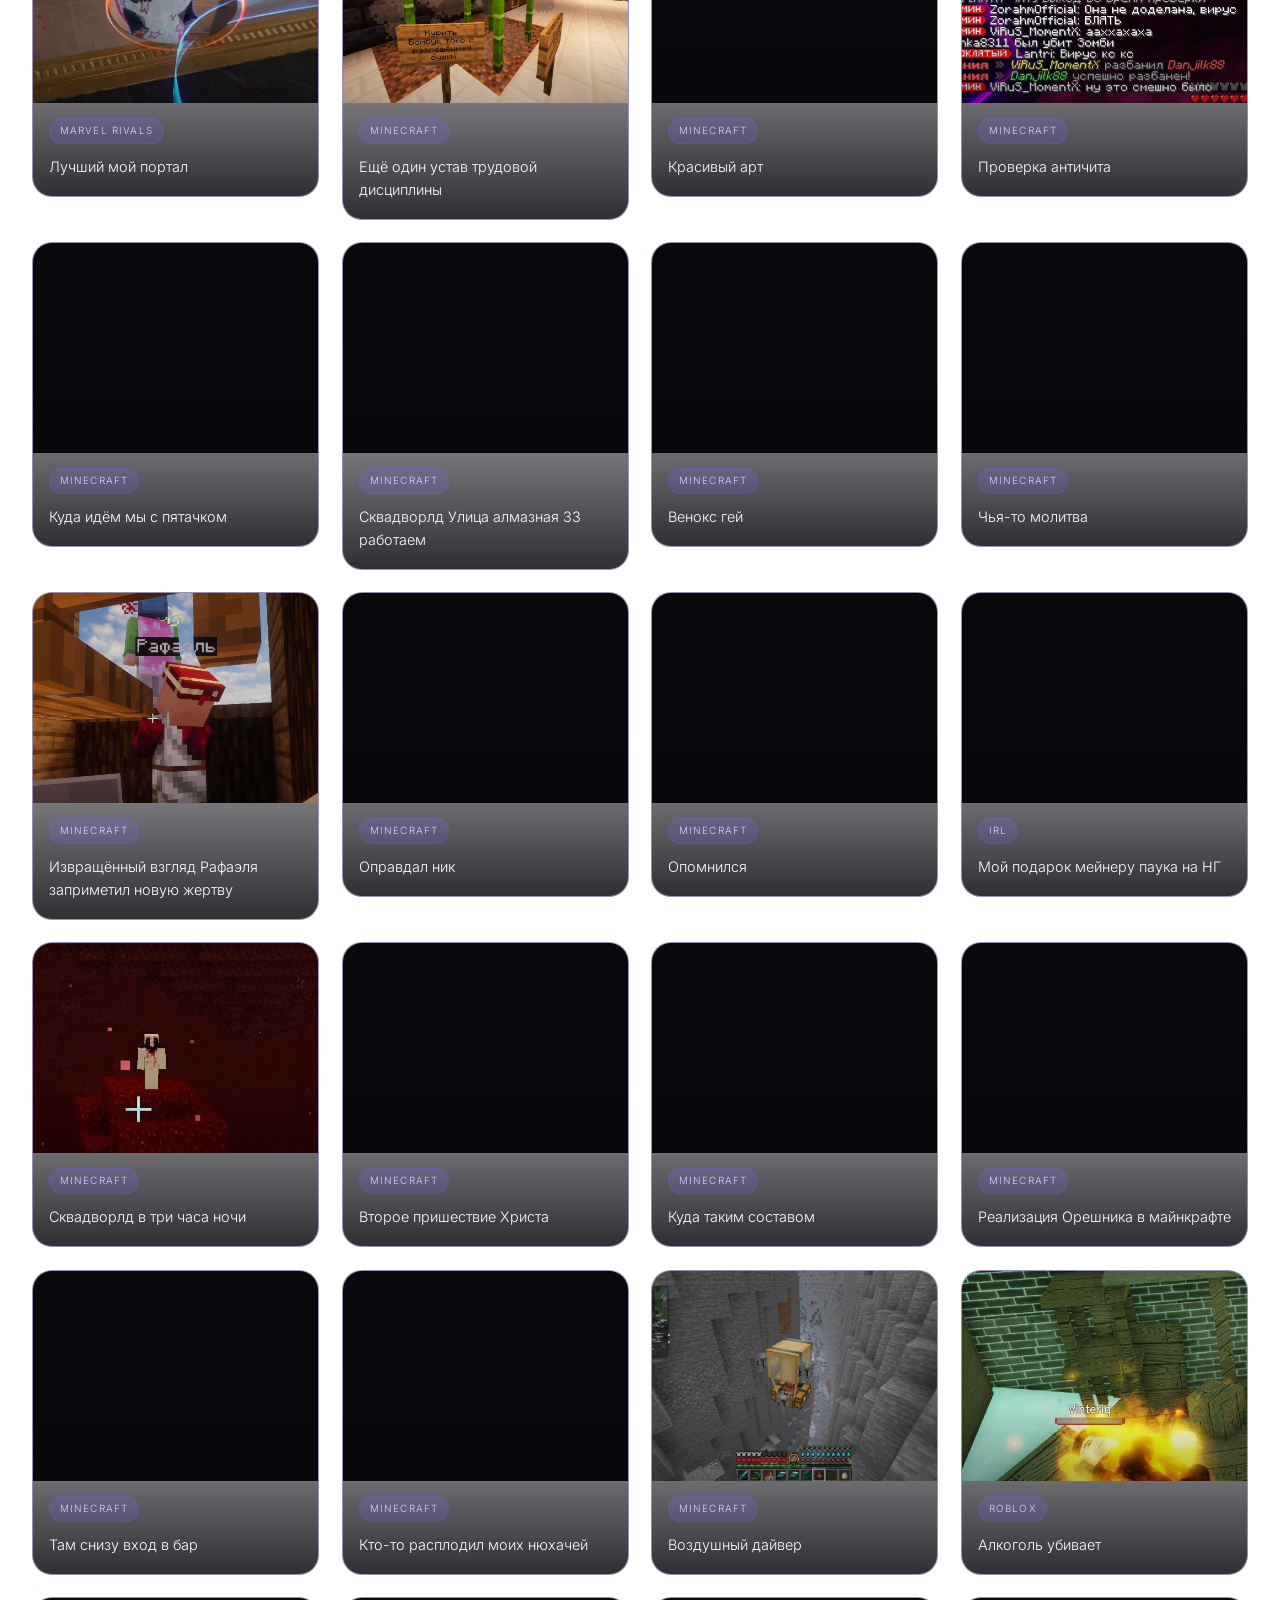
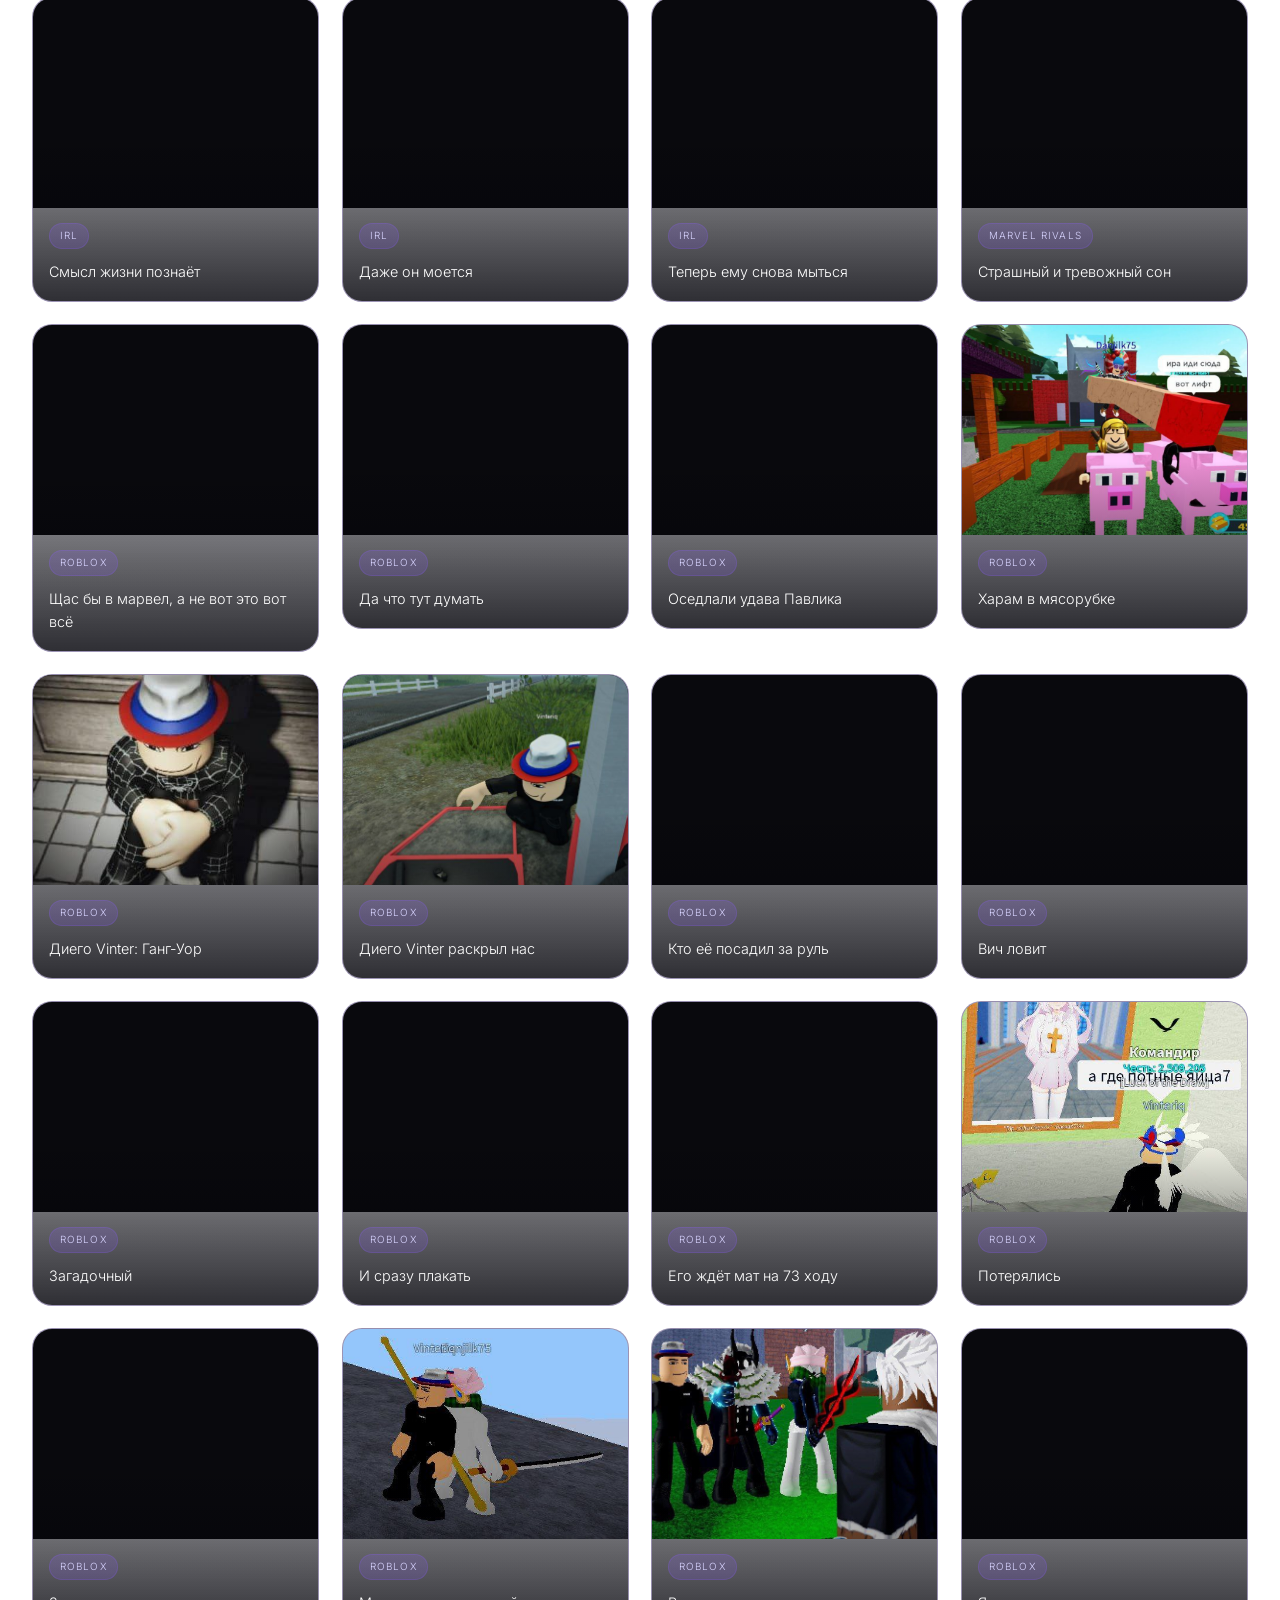
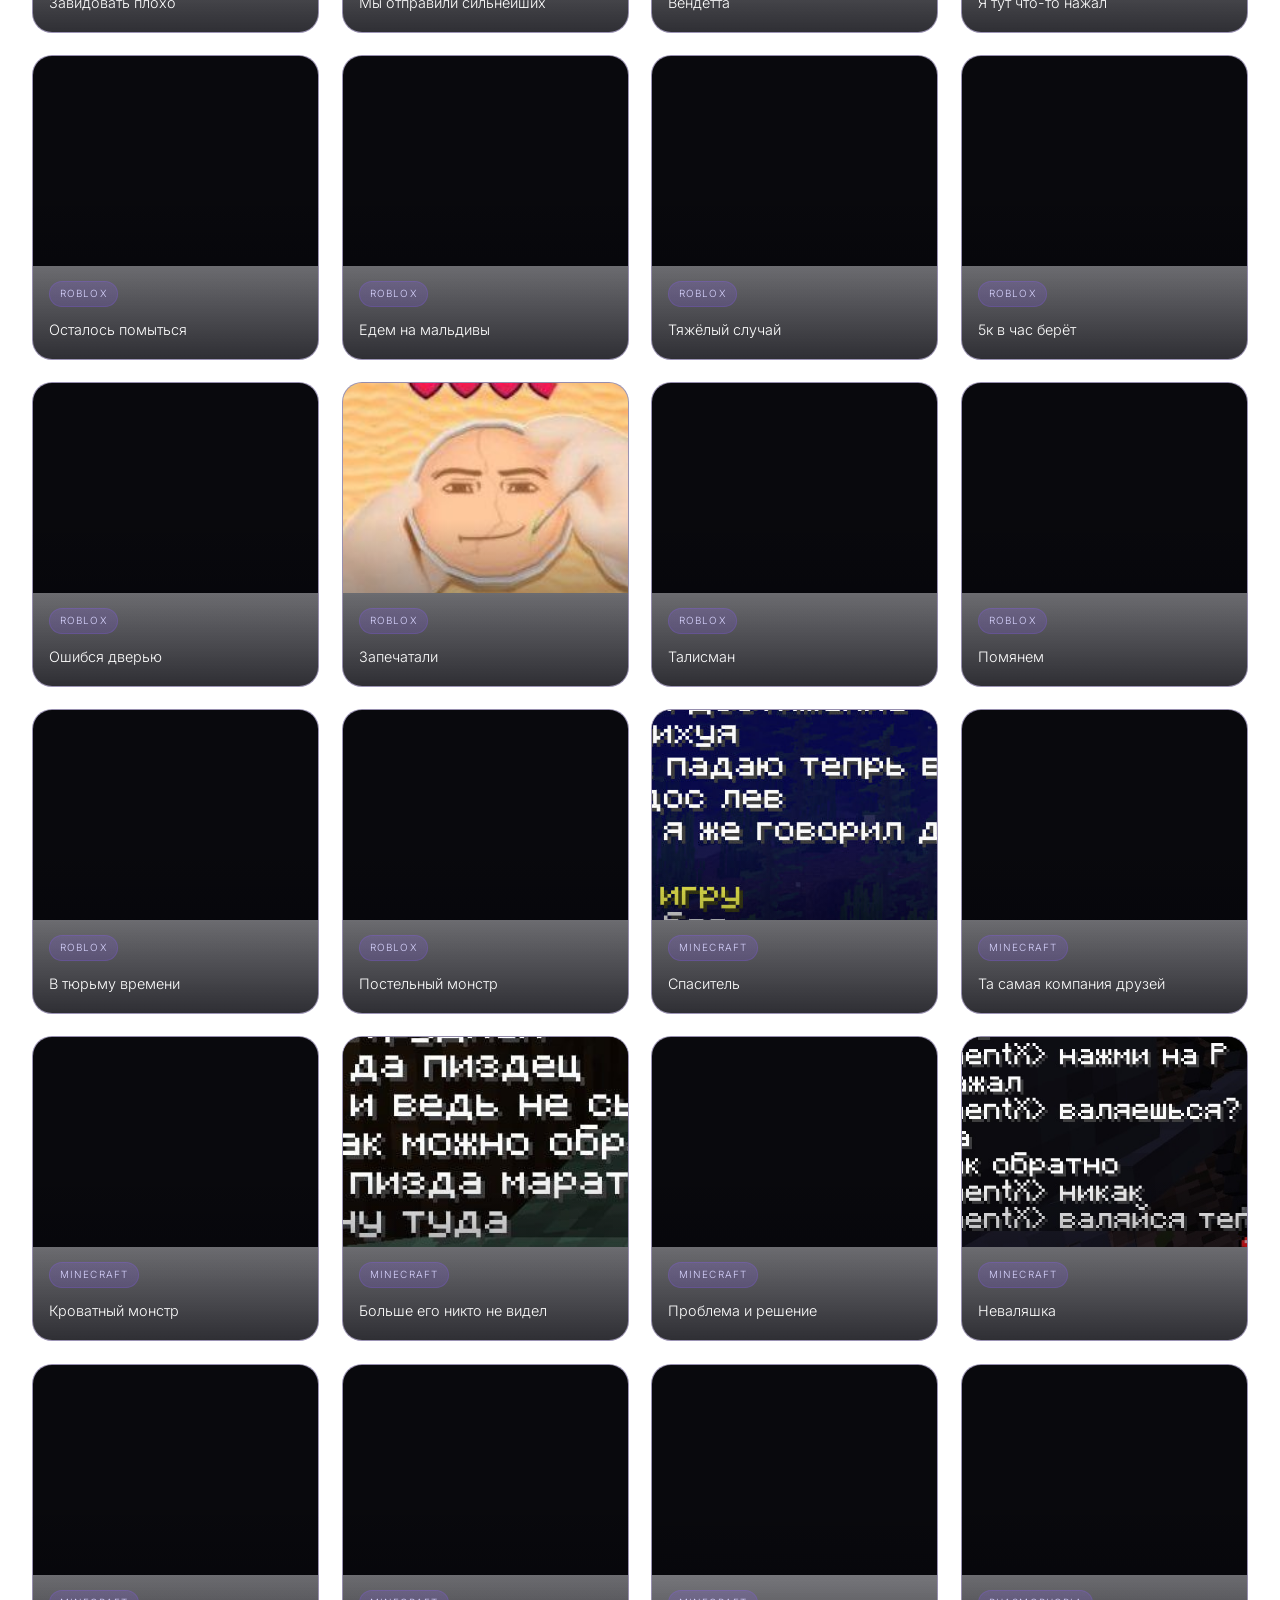
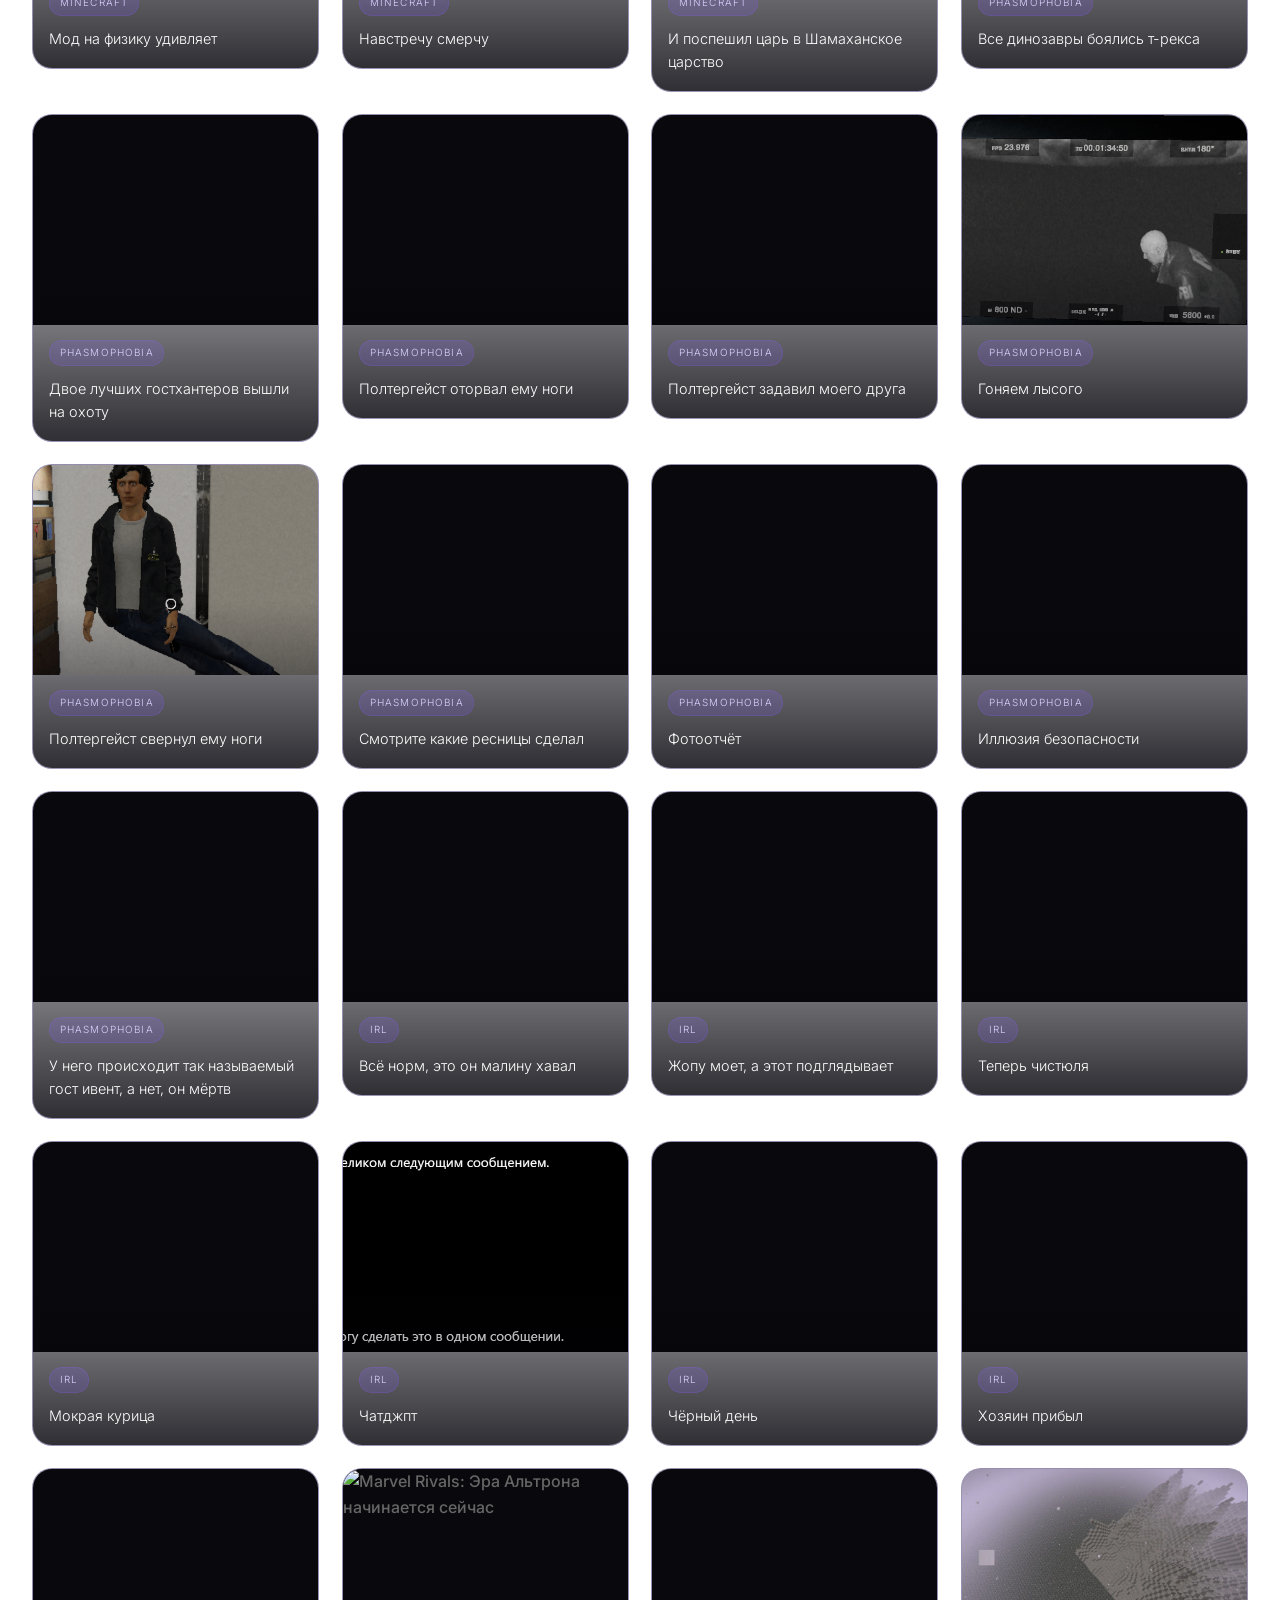
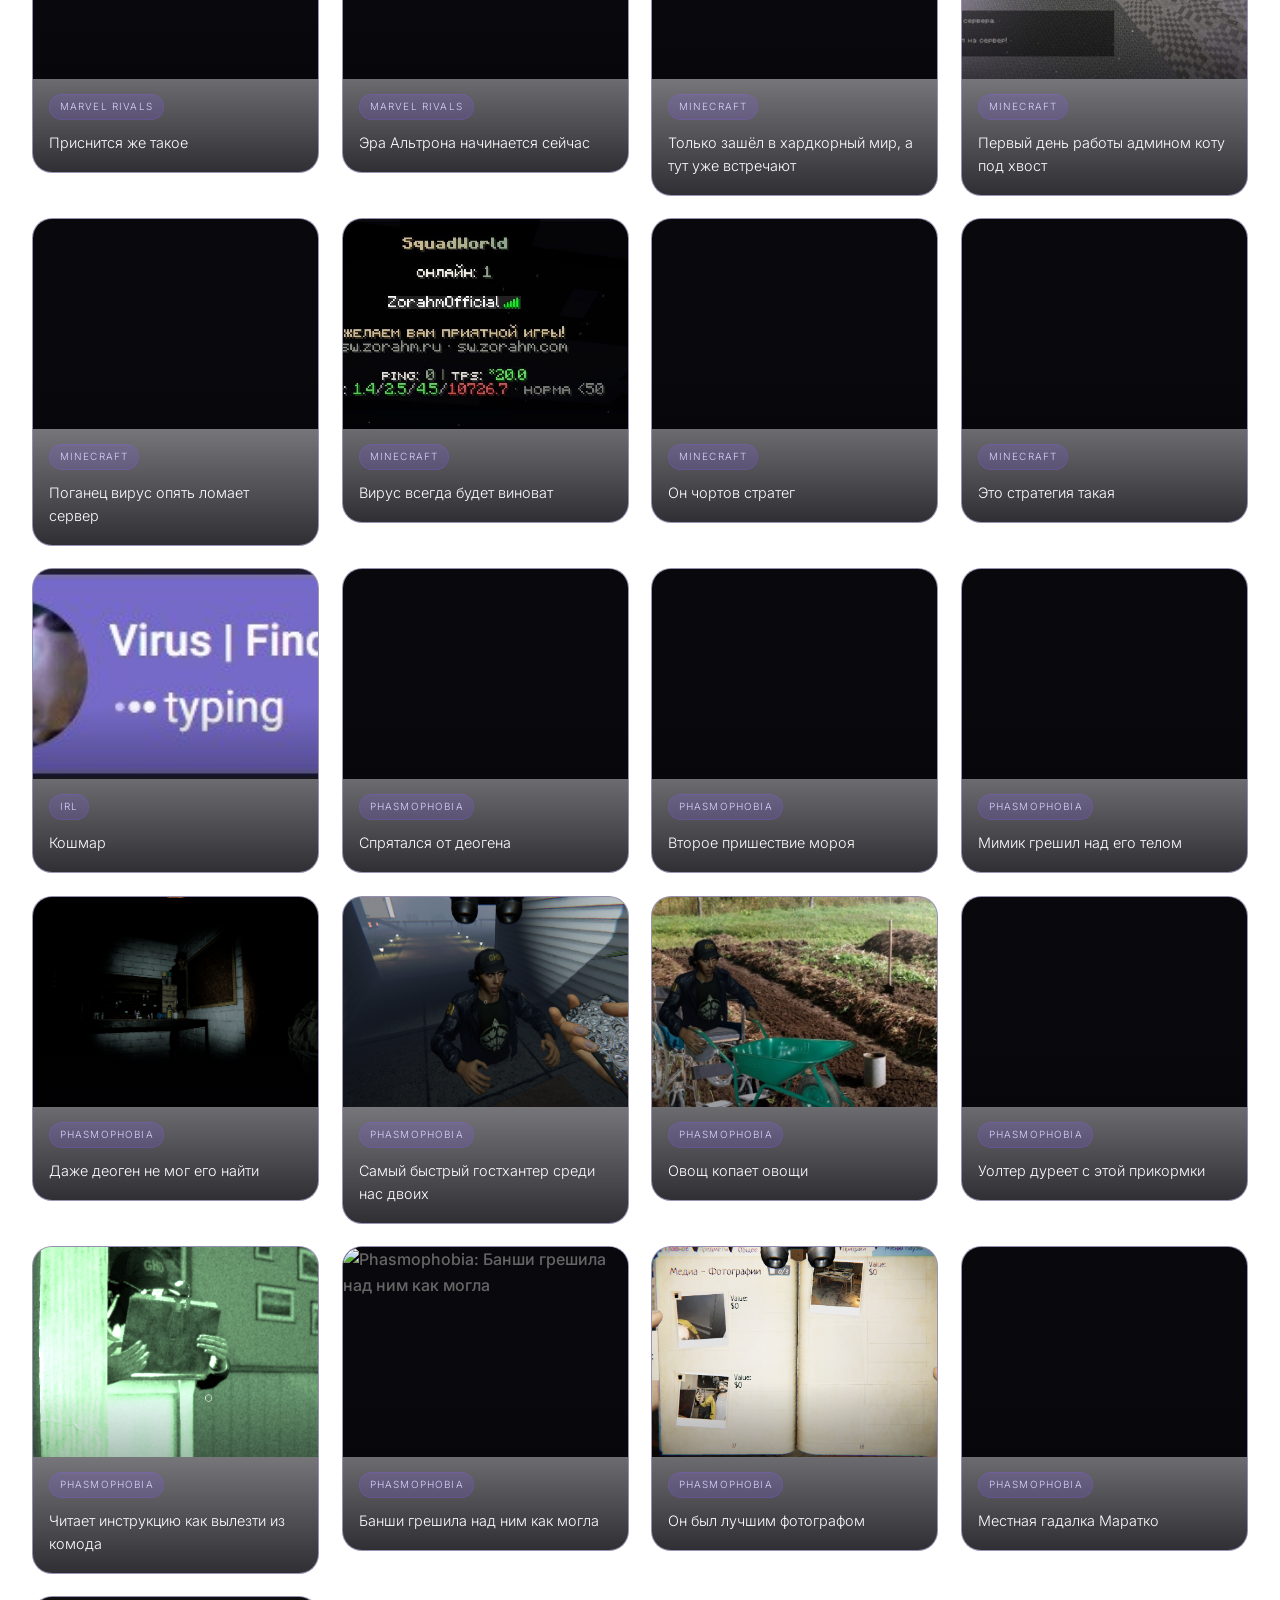
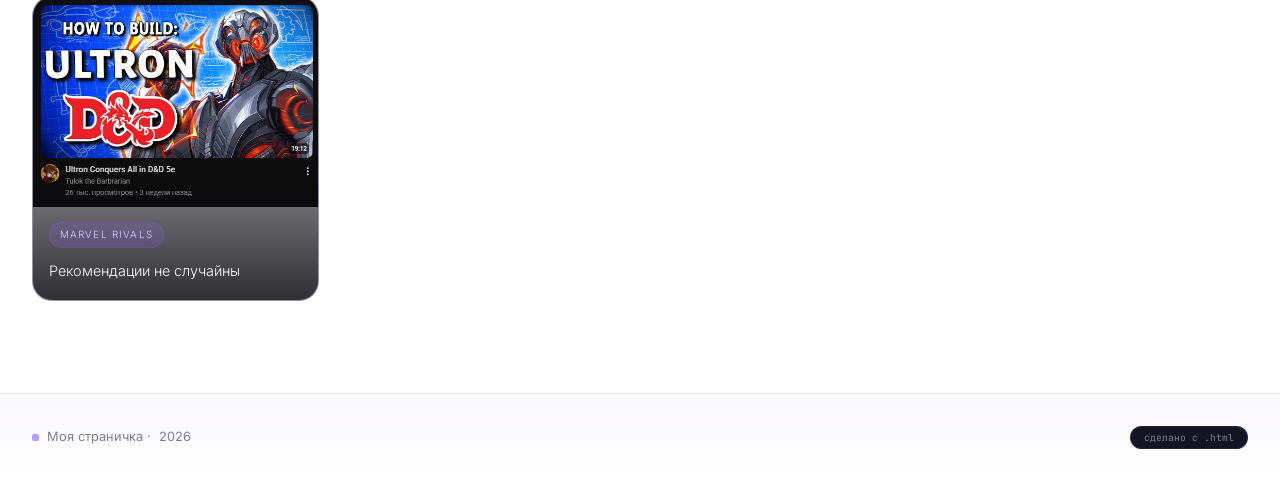
==== commit f9e91079: "Update gallery.html" ====
--- a/gallery.html
+++ b/gallery.html
@@ -101,50 +101,47 @@
 document.getElementById("year").textContent = new Date().getFullYear();
 
 let galleryData = [
-  { name:'images/фух.jpg', comment:'От судьбы не убежишь', game:'minecraft' },
-  { name:'images/фармилка.jpg', comment:'Обиделся, видимо', game:'minecraft' },
+  { name:'images/фух.jpg', comment:'Хардкор не прощает ошибок', game:'minecraft' },
   { name:'images/только не в жопу.jpg', comment:'Только не в дырку', game:'rivals' },
   { name:'images/таракан.jpg', comment:'Так быстро пластинку я ещё никогда не нёс', game:'minecraft' },
-  { name:'images/сушка.jpg', comment:'Нам мало что известно о связях Марата', game:'minecraft' },
+  { name:'images/сушка.jpg', comment:'Устав трудовой дисциплины', game:'minecraft' },
   { name:'images/рыбка.jpg', comment:'Водолаз венокс вышел на прогулку', game:'minecraft' },
   { name:'images/предательство.jpg', comment:'Ножом в спину', game:'minecraft' },
   { name:'images/пинг.jpg', comment:'Эта травма навсегда останется на компе Зораха', game:'minecraft' },
   { name:'images/китаец.jpg', comment:'Китаец делал этот спуск', game:'minecraft' },
   { name:'images/джефф.jpg', comment:'Лучший мой портал', game:'rivals' },
-  { name:'images/бамбук.jpg', comment:'Нелегальный бизнес', game:'minecraft' },
-  { name:'images/арт.jpg', comment:'Не надо было пить то зелье...', game:'minecraft' },
+  { name:'images/бамбук.jpg', comment:'Ещё один устав трудовой дисциплины', game:'minecraft' },
+  { name:'images/арт.jpg', comment:'Красивый арт', game:'minecraft' },
   { name:'images/античит.jpg', comment:'Проверка античита', game:'minecraft' },
   { name:'images/зима.jpg', comment:'Куда идём мы с пятачком', game:'minecraft' },
-  { name:'images/шахта.jpg', comment:'Копаем', game:'minecraft' },
-  { name:'images/англия.jpg', comment:'Чёртов английский', game:'minecraft' },
-  { name:'images/араб.jpg', comment:'Новый план Аль-Каиды', game:'minecraft' },
+  { name:'images/шахта.jpg', comment:'Сквадворлд Улица алмазная 33 работаем', game:'minecraft' },
+  { name:'images/англия.jpg', comment:'Венокс гей', game:'minecraft' },
+  { name:'images/араб.jpg', comment:'Чья-то молитва', game:'minecraft' },
   { name:'images/извращенец.jpg', comment:'Извращённый взгляд Рафаэля заприметил новую жертву', game:'minecraft' },
-  { name:'images/нагрузка.jpg', comment:'Вирус - реально вирус', game:'minecraft' },
+  { name:'images/нагрузка.jpg', comment:'Оправдал ник', game:'minecraft' },
   { name:'images/опомнился.jpg', comment:'Опомнился', game:'minecraft' },
   { name:'images/паук.jpg', comment:'Мой подарок мейнеру паука на НГ', game:'irl' },
-  { name:'images/тайлер.jpg', comment:'Тайлера здесь нет', game:'minecraft' },
-  { name:'images/лост.jpg', comment:'Следующие часы будут незабываемыми', game:'minecraft' },
+  { name:'images/тайлер.jpg', comment:'Сквадворлд в три часа ночи', game:'minecraft' },
   { name:'images/христос.png', comment:'Второе пришествие Христа', game:'minecraft' },
   { name:'images/состав.jpg', comment:'Куда таким составом', game:'minecraft' },
-  { name:'images/крипер.png', comment:'Так называемый Укротитель цыган', game:'minecraft' },
-  { name:'images/касперский.jpg', comment:'Похоронил мученика', game:'minecraft' },
-  { name:'images/вардены.jpg', comment:'Нюхачи расплодились', game:'minecraft' },
+  { name:'images/крипер.png', comment:'Реализация Орешника в майнкрафте', game:'minecraft' },
+  { name:'images/касперский.jpg', comment:'Там снизу вход в бар', game:'minecraft' },
+  { name:'images/вардены.jpg', comment:'Кто-то расплодил моих нюхачей', game:'minecraft' },
   { name:'images/внедра.jpg', comment:'Воздушный дайвер', game:'minecraft' },
   { name:'images/алкоголь убивает.jpg', comment:'Алкоголь убивает', game:'roblox' },
   { name:'images/смысл жизни познаёт.jpg', comment:'Смысл жизни познаёт', game:'irl' },
   { name:'images/вылизывается.jpg', comment:'Даже он моется', game:'irl' },
-  { name:'images/недоволльное лицо.jpg', comment:'Как я, грязный и вонючий, посмел прикоснуться к такому чистому, как он', game:'irl' },
-  { name:'images/mrvl.jpg', comment:'Горе горённое', game:'rivals' },
+  { name:'images/недоволльное лицо.jpg', comment:'Теперь ему снова мыться', game:'irl' },
+  { name:'images/mrvl.jpg', comment:'Страшный и тревожный сон', game:'rivals' },
   { name:'images/тоска.jpg', comment:'Щас бы в марвел, а не вот это вот всё', game:'roblox' },
   { name:'images/друг.jpg', comment:'Да что тут думать', game:'roblox' },
   { name:'images/удав.jpg', comment:'Оседлали удава Павлика', game:'roblox' },
-  { name:'images/лег.jpg', comment:'С чего бы начать', game:'roblox' },
+  { name:'images/лег.jpg', comment:'Харам в мясорубке', game:'roblox' },
   { name:'images/винтер.jpg', comment:'Диего Vinter: Ганг-Уор', game:'roblox' },
   { name:'images/диего.jpg', comment:'Диего Vinter раскрыл нас', game:'roblox' },
   { name:'images/блондинка.jpg', comment:'Кто её посадил за руль', game:'roblox' },
-  { name:'images/иврей.jpg', comment:'Шоу у Вируса иврея', game:'roblox' },
-  { name:'images/обнимашки.jpg', comment:'Обнимашки', game:'roblox' },
-  { name:'images/подкатывает.jpg', comment:'Подкатывает', game:'roblox' },
+  { name:'images/обнимашки.jpg', comment:'Вич ловит', game:'roblox' },
+  { name:'images/подкатывает.jpg', comment:'Загадочный', game:'roblox' },
   { name:'images/плакать.jpg', comment:'И сразу плакать', game:'roblox' },
   { name:'images/шахматы2.jpg', comment:'Его ждёт мат на 73 ходу', game:'roblox' },
   { name:'images/яйца.jpg', comment:'Потерялись', game:'roblox' },
@@ -152,24 +149,24 @@
   { name:'images/двое.jpg', comment:'Мы отправили сильнейших', game:'roblox' },
   { name:'images/расплата.jpg', comment:'Вендетта', game:'roblox' },
   { name:'images/жаль.jpg', comment:'Я тут что-то нажал', game:'roblox' },
-  { name:'images/покакал.jpg', comment:'Я покакал', game:'roblox' },
+  { name:'images/покакал.jpg', comment:'Осталось помыться', game:'roblox' },
   { name:'images/сосед.jpg', comment:'Едем на мальдивы', game:'roblox' },
   { name:'images/дед.jpg', comment:'Тяжёлый случай', game:'roblox' },
   { name:'images/айс.jpg', comment:'5к в час берёт', game:'roblox' },
-  { name:'images/дарова.jpg', comment:'Не туда зашёл', game:'roblox' },
+  { name:'images/дарова.jpg', comment:'Ошибся дверью', game:'roblox' },
   { name:'images/годжо.jpg', comment:'Запечатали', game:'roblox' },
   { name:'images/бывает.jpg', comment:'Талисман', game:'roblox' },
   { name:'images/машина.jpg', comment:'Помянем', game:'roblox' },
-  { name:'images/смотрящий.jpg', comment:'В прайме', game:'roblox' },
+  { name:'images/смотрящий.jpg', comment:'В тюрьму времени', game:'roblox' },
   { name:'images/супермен.jpg', comment:'Постельный монстр', game:'roblox' },
-  { name:'images/лев.jpg', comment:'Лев', game:'minecraft' },
+  { name:'images/лев.jpg', comment:'Спаситель', game:'minecraft' },
   { name:'images/гига.jpg', comment:'Та самая компания друзей', game:'minecraft' },
   { name:'images/кровать.jpg', comment:'Кроватный монстр', game:'minecraft' },
-  { name:'images/маратко.jpg', comment:'Назад дороги нет', game:'minecraft' },
-  { name:'images/борн.jpg', comment:'Истина', game:'minecraft' },
+  { name:'images/маратко.jpg', comment:'Больше его никто не видел', game:'minecraft' },
+  { name:'images/борн.jpg', comment:'Проблема и решение', game:'minecraft' },
   { name:'images/неваляшка.jpg', comment:'Неваляшка', game:'minecraft' },
   { name:'images/верблюд.jpg', comment:'Мод на физику удивляет', game:'minecraft' },
-  { name:'images/самолёт.jpg', comment:'От-вин-та', game:'minecraft' },
+  { name:'images/самолёт.jpg', comment:'Навстречу смерчу', game:'minecraft' },
   { name:'images/катаклизм.jpg', comment:'И поспешил царь в Шамаханское царство', game:'minecraft' },
   { name:'images/дино.jpg', comment:'Все динозавры боялись т-рекса', game:'phasmo' },
   { name:'images/охота.jpg', comment:'Двое лучших гостхантеров вышли на охоту', game:'phasmo' },
@@ -180,7 +177,7 @@
   { name:'images/ресница.jpg', comment:'Смотрите какие ресницы сделал', game:'phasmo' },
   { name:'images/фото.png', comment:'Фотоотчёт', game:'phasmo' },
   { name:'images/иллюзия.jpg', comment:'Иллюзия безопасности', game:'phasmo' },
-  { name:'images/активность.png', comment:'У него происходит так называемый гост ивент', game:'phasmo' },
+  { name:'images/активность.png', comment:'У него происходит так называемый гост ивент, а нет, он мёртв', game:'phasmo' },
   { name:'images/мокрый.jpg', comment:'Всё норм, это он малину хавал', game:'irl' },
   { name:'images/жопа.jpg', comment:'Жопу моет, а этот подглядывает', game:'irl' },
   { name:'images/помылся.jpg', comment:'Теперь чистюля', game:'irl' },
@@ -188,16 +185,15 @@
   { name:'images/чатджпт.png', comment:'Чатджпт', game:'irl' },
   { name:'images/павлик.jpg', comment:'Чёрный день', game:'irl' },
   { name:'images/филя.jpg', comment:'Хозяин прибыл', game:'irl' },
-  { name:'images/красота.png', comment:'Ляпота', game:'rivals' },
+  { name:'images/красота.png', comment:'Приснится же такое', game:'rivals' },
   { name:'images/эра.png', comment:'Эра Альтрона начинается сейчас', game:'rivals' },
   { name:'images/встреча.jpg', comment:'Только зашёл в хардкорный мир, а тут уже встречают', game:'minecraft' },
   { name:'images/тру.jpg', comment:'Первый день работы админом коту под хвост', game:'minecraft' },
   { name:'images/поганец.jpg', comment:'Поганец вирус опять ломает сервер', game:'minecraft' },
-  { name:'images/зорах.jpg', comment:'Это одиночный мир. Но кто же виновник? Конечно Вирус!', game:'minecraft' },
-  { name:'images/хиперион.jpg', comment:'Некогда это был лишь клинок Некрона, но наполненный запретными свитками, он обрел волю крушить саму ткань пространства...', game:'minecraft' },
+  { name:'images/зорах.jpg', comment:'Вирус всегда будет виноват', game:'minecraft' },
   { name:'images/стратег.png', comment:'Он чортов стратег', game:'minecraft' },
   { name:'images/скин.png', comment:'Это стратегия такая', game:'minecraft' },
-  { name: 'images/сон.jpg', comment: 'Страшный сон', game: 'irl' },
+  { name: 'images/сон.jpg', comment: 'Кошмар', game: 'irl' },
   { name: 'images/стена.webp', comment: 'Спрятался от деогена', game: 'phasmo' },
   { name: 'images/прятки.webp', comment: 'Второе пришествие мороя', game: 'phasmo' },
   { name: 'images/пьянь.webp', comment: 'Мимик грешил над его телом', game: 'phasmo' },
@@ -205,10 +201,11 @@
   { name: 'images/инвалид.webp', comment: 'Самый быстрый гостхантер среди нас двоих', game: 'phasmo' },
   { name: 'images/марат.jpg', comment: 'Овощ копает овощи', game: 'phasmo' },
   { name: 'images/уолтер.png', comment: 'Уолтер дуреет с этой прикормки', game: 'phasmo' },
-  { name: 'images/комод.png', comment: 'Мистер комод читает сказку', game: 'phasmo' },
+  { name: 'images/комод.png', comment: 'Читает инструкцию как вылезти из комода', game: 'phasmo' },
   { name: 'images/банши1.png', comment: 'Банши грешила над ним как могла', game: 'phasmo' },
   { name: 'images/оператор.png', comment: 'Он был лучшим фотографом', game: 'phasmo' },
   { name: 'images/рука.png', comment: 'Местная гадалка Маратко', game: 'phasmo' },
+  { name: 'images/днд.png', comment: 'Рекомендации не случайны', game: 'rivals' },
 ];
 
 const grid = document.getElementById("galleryGrid");
--- a/style.css
+++ b/style.css
@@ -1830,6 +1830,47 @@
 }
 
 /* ═══════════════════════════════════════════
+   ТЁМНАЯ ПЛАШКА НА ВСЮ ВЫСОТУ КОНТЕНТА
+   — "проекты" и "интерактив": вертикальный
+   полупрозрачный прямоугольник от хедера до футера,
+   по центру страницы
+   ═══════════════════════════════════════════ */
+body.projects-page .page-panel,
+body.posts-page .page-panel {
+  position: relative;
+  z-index: 1;
+  max-width: 1220px;
+  margin: 1.5rem auto;
+  padding: 2.5rem 2rem 3rem;
+  background: rgba(10, 10, 16, 0.55);
+  backdrop-filter: blur(16px) saturate(150%);
+  -webkit-backdrop-filter: blur(16px) saturate(150%);
+  border: 1px solid rgba(255, 255, 255, 0.1);
+  border-radius: 24px;
+  box-shadow:
+    0 20px 55px rgba(0, 0, 0, 0.4),
+    inset 0 1px 0 rgba(255, 255, 255, 0.06);
+}
+
+/* внутри плашки .wrapper уже задаёт свои отступы —
+   убираем боковой паддинг, чтобы не удваивался */
+body.projects-page .page-panel .wrapper,
+body.posts-page .page-panel .wrapper {
+  padding-left: 0;
+  padding-right: 0;
+  max-width: none;
+}
+
+@media (max-width: 768px) {
+  body.projects-page .page-panel,
+  body.posts-page .page-panel {
+    margin: 1rem 0.8rem;
+    padding: 1.8rem 1.2rem 2.2rem;
+    border-radius: 18px;
+  }
+}
+
+/* ═══════════════════════════════════════════
    ПРОЗРАЧНОСТЬ БЛОКОВ: ГАЛЕРЕЯ + ПРОЕКТЫ
    ═══════════════════════════════════════════ */
 
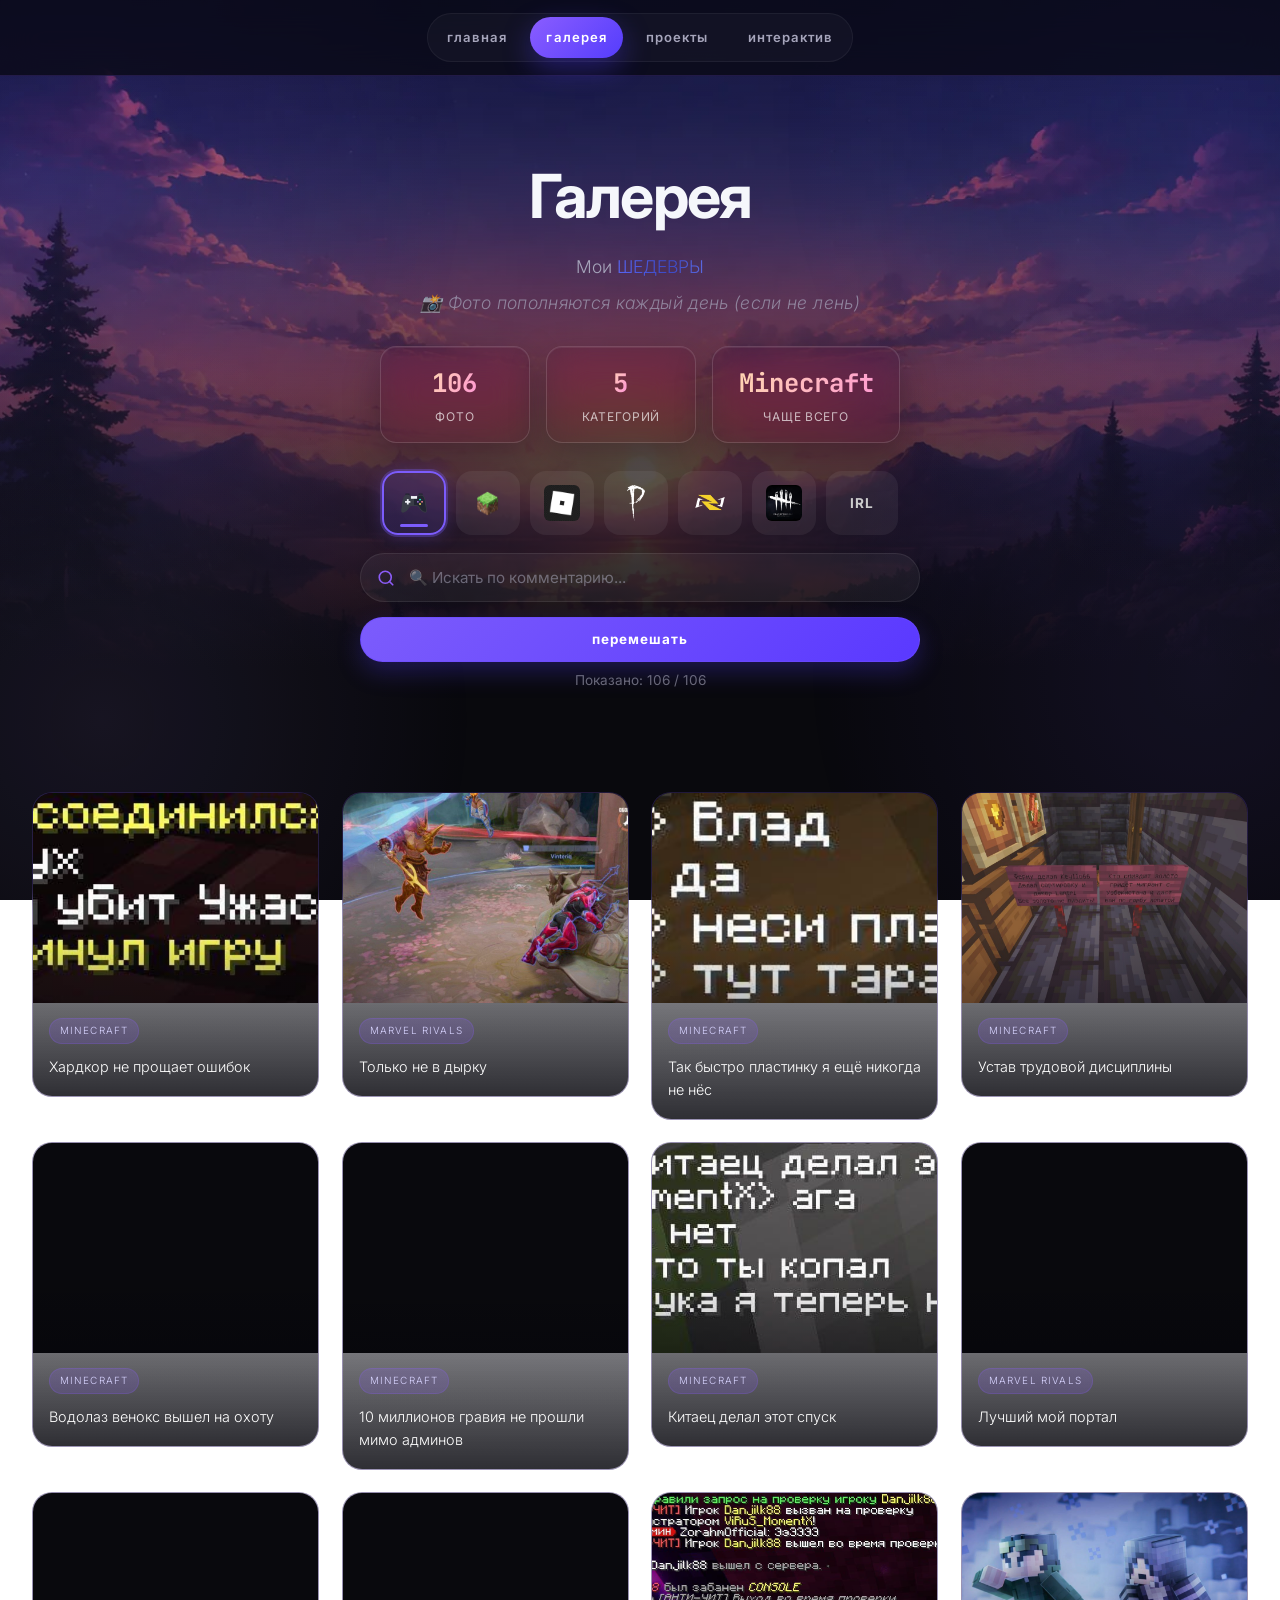
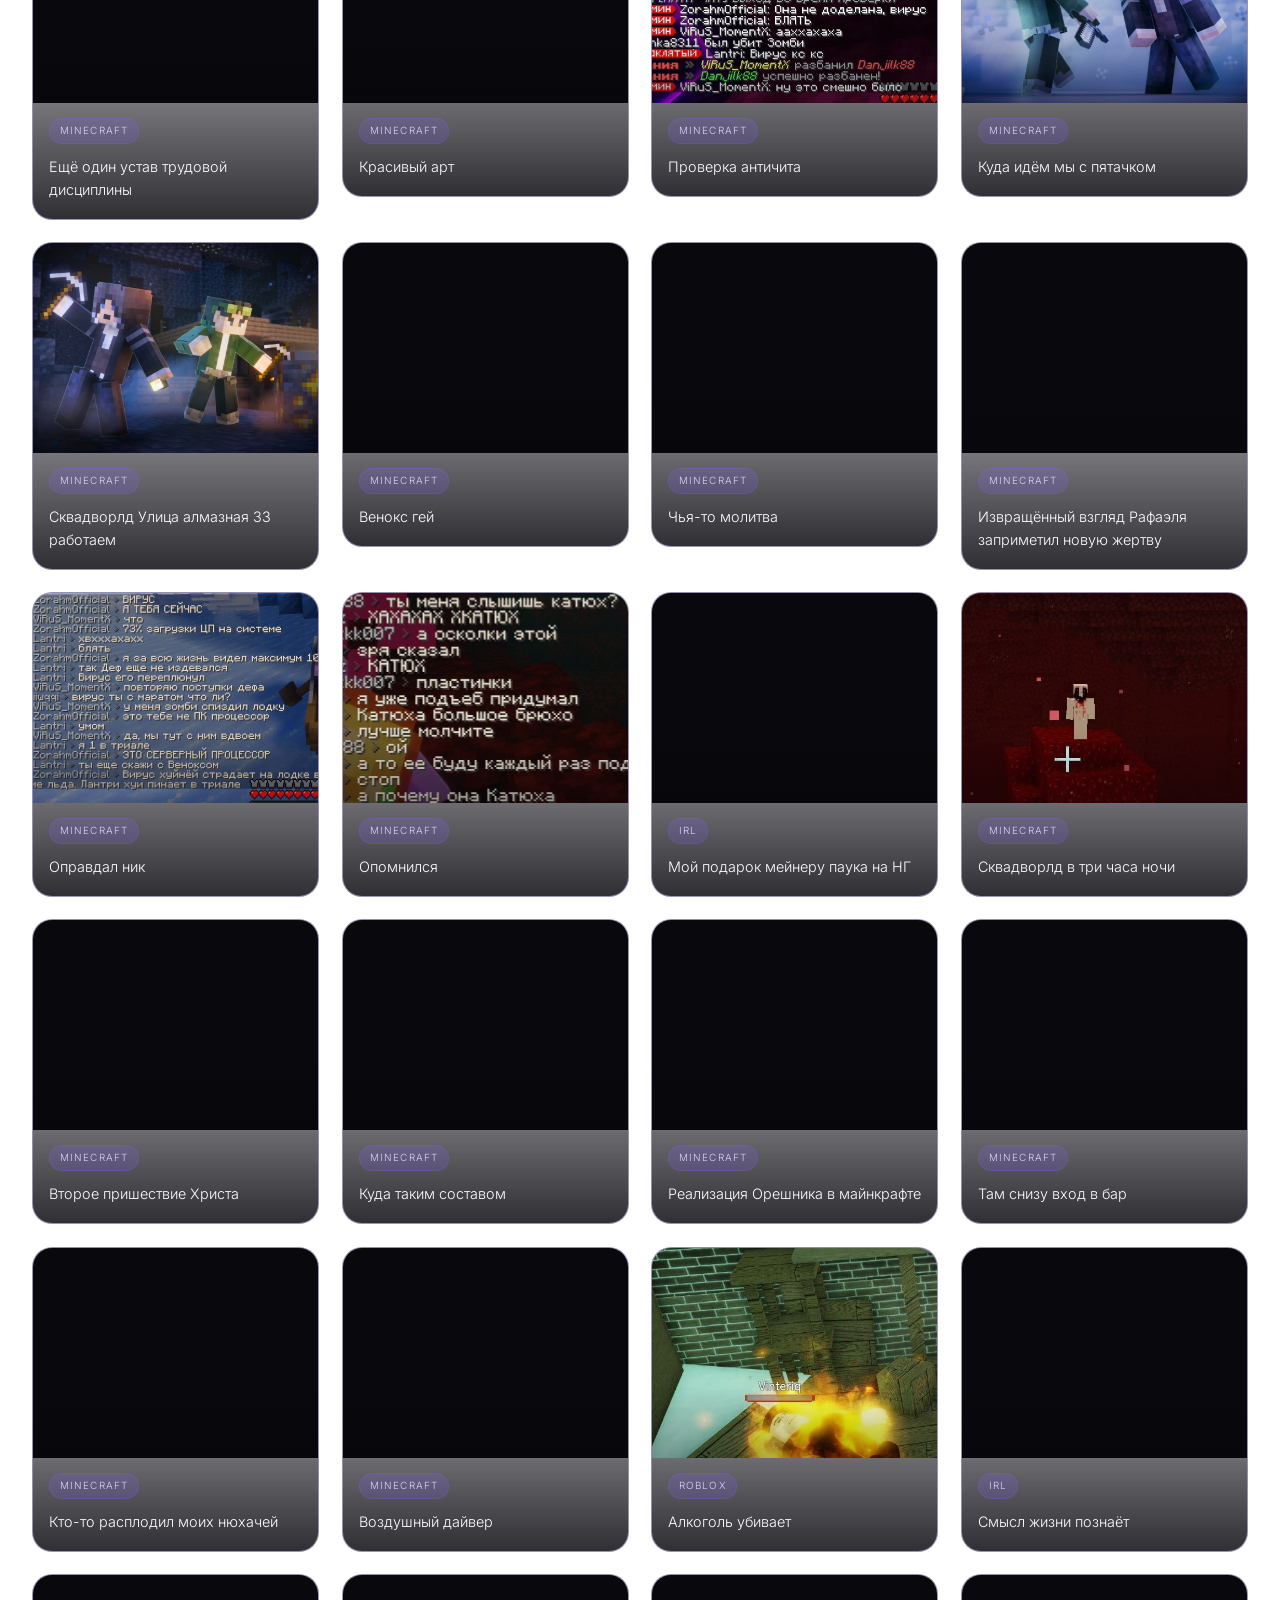
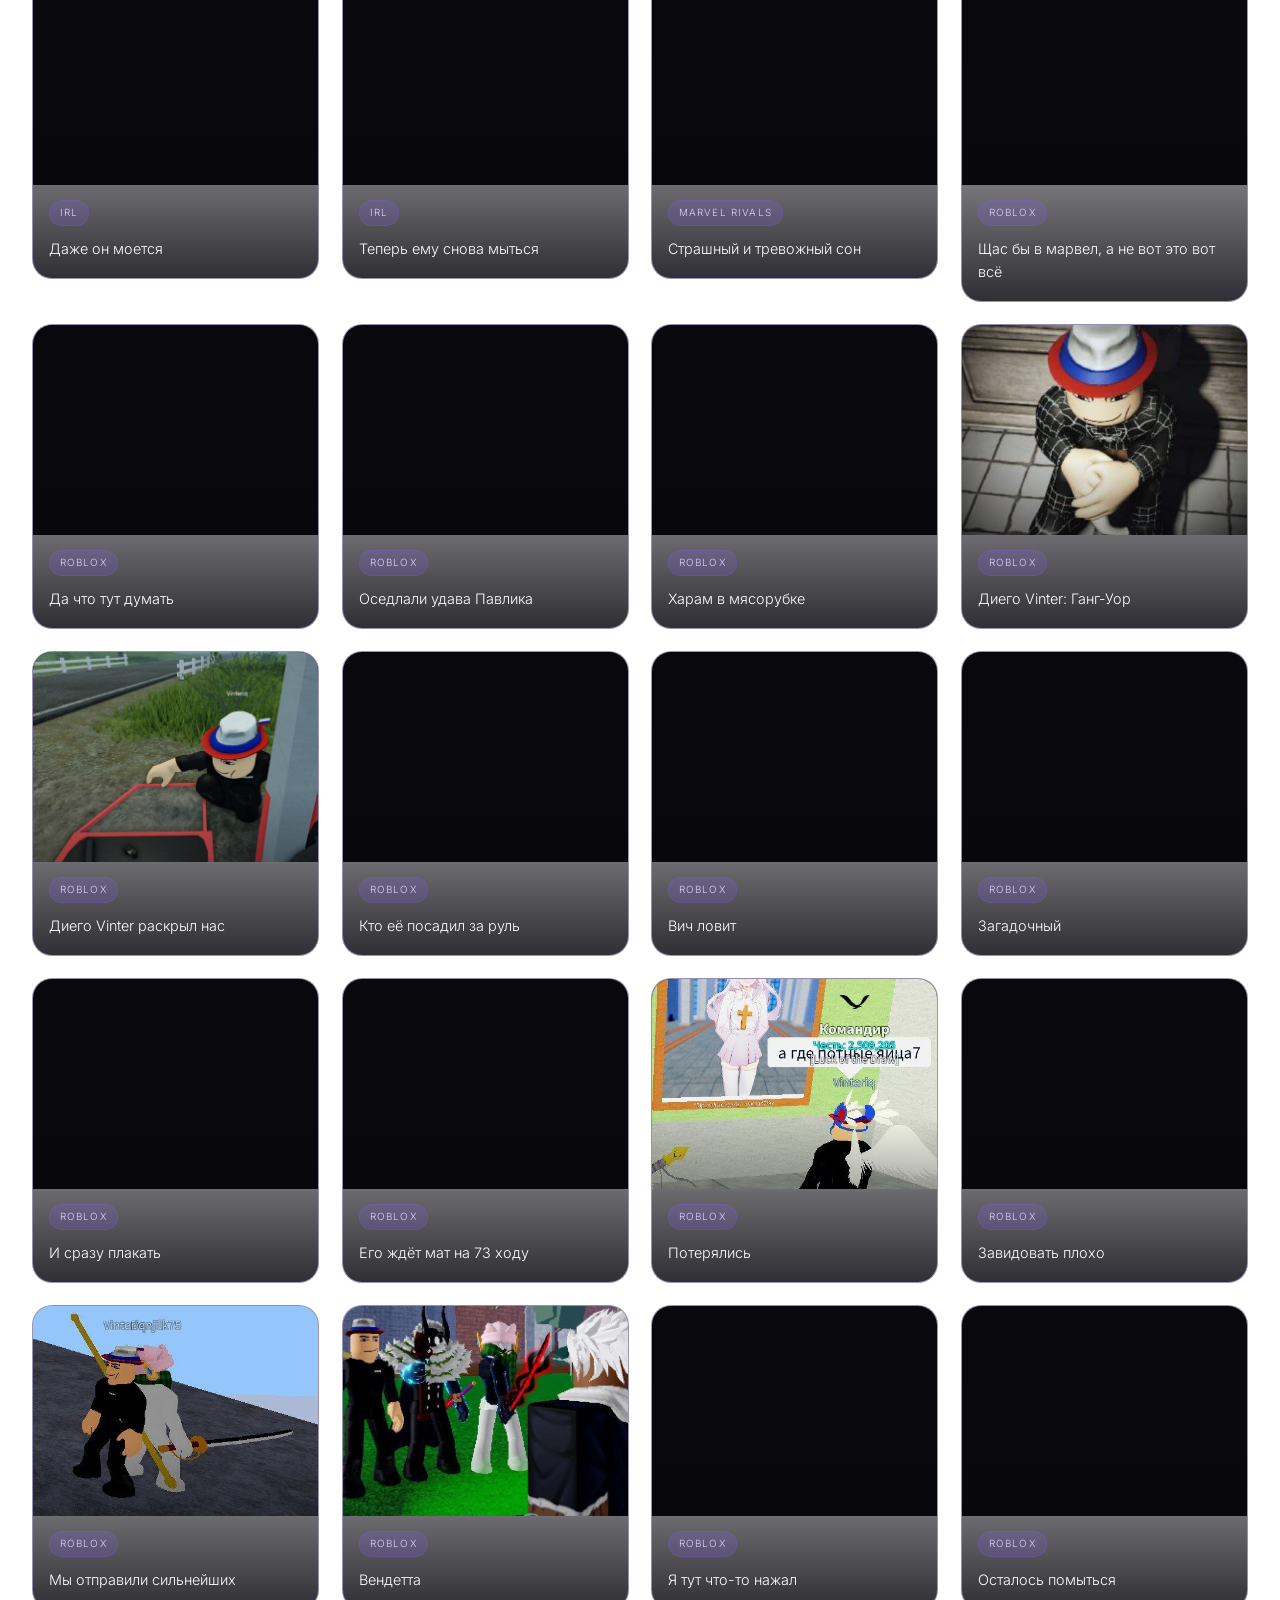
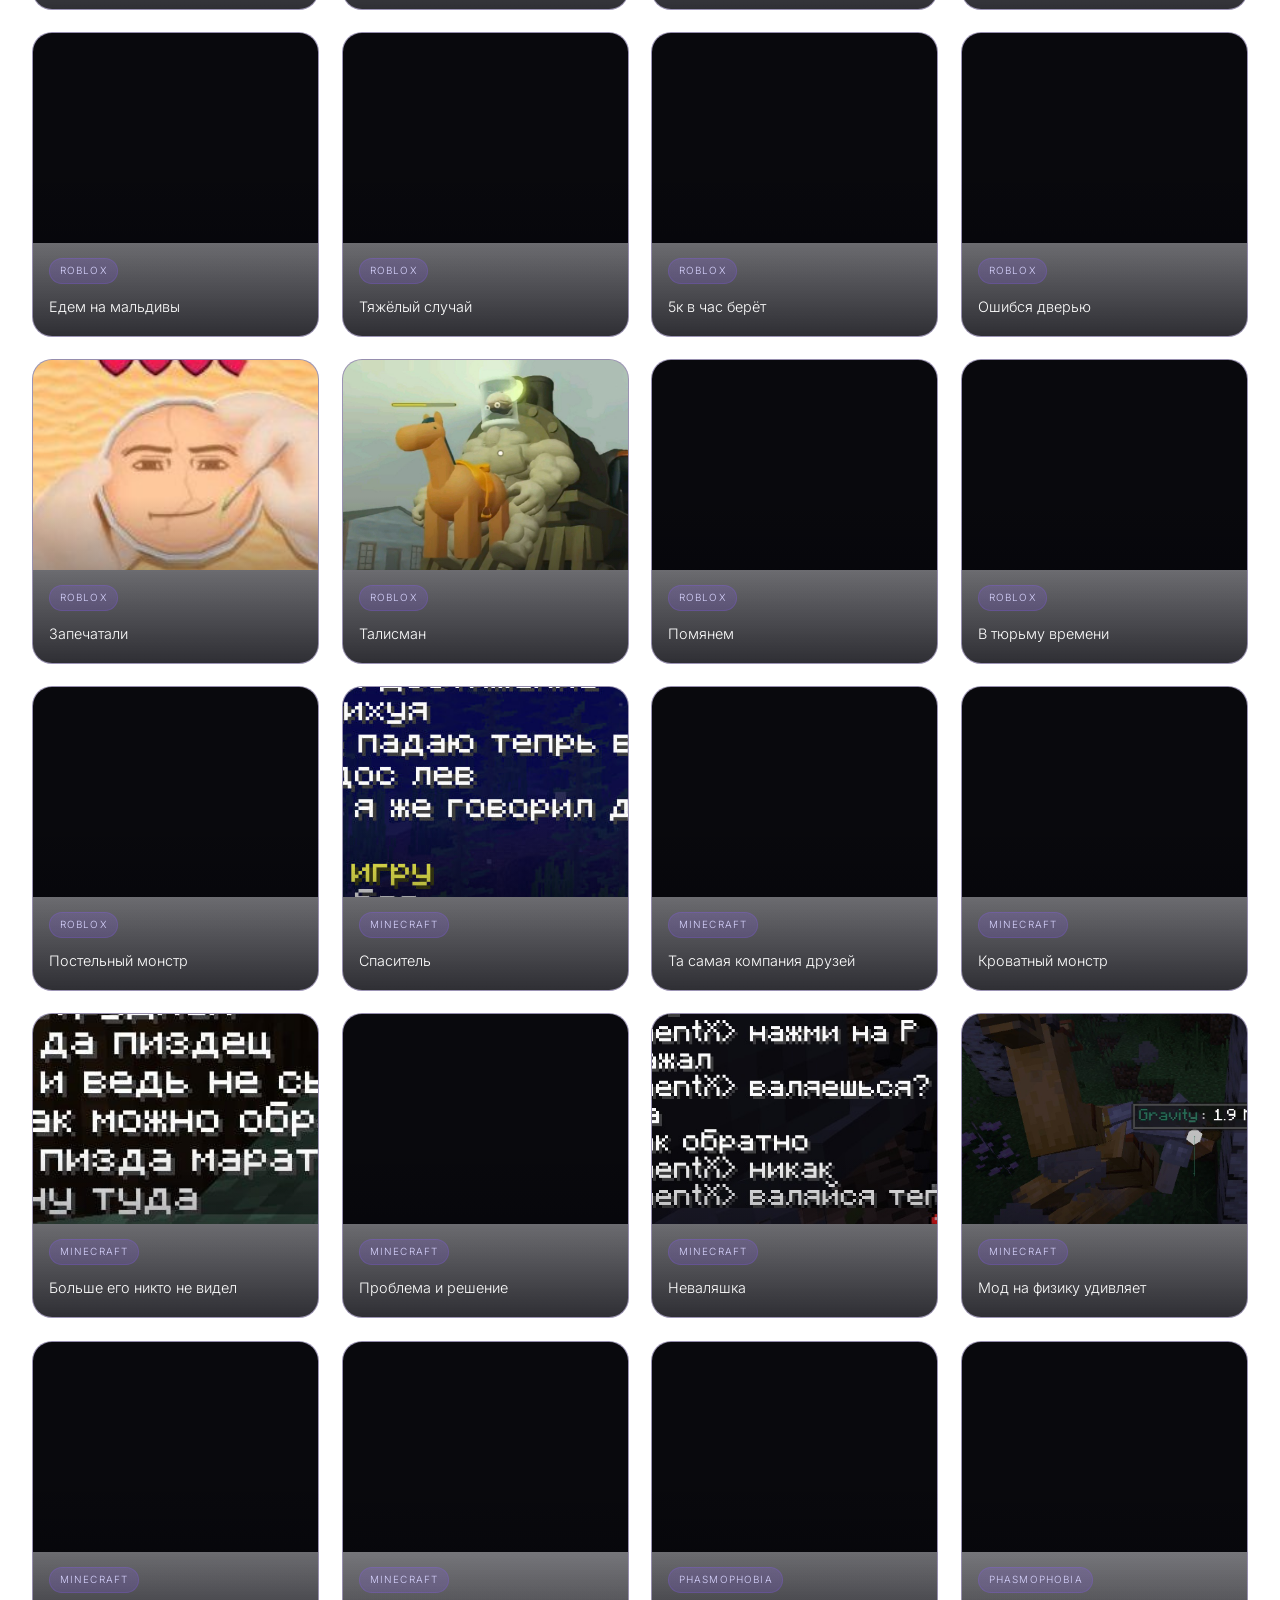
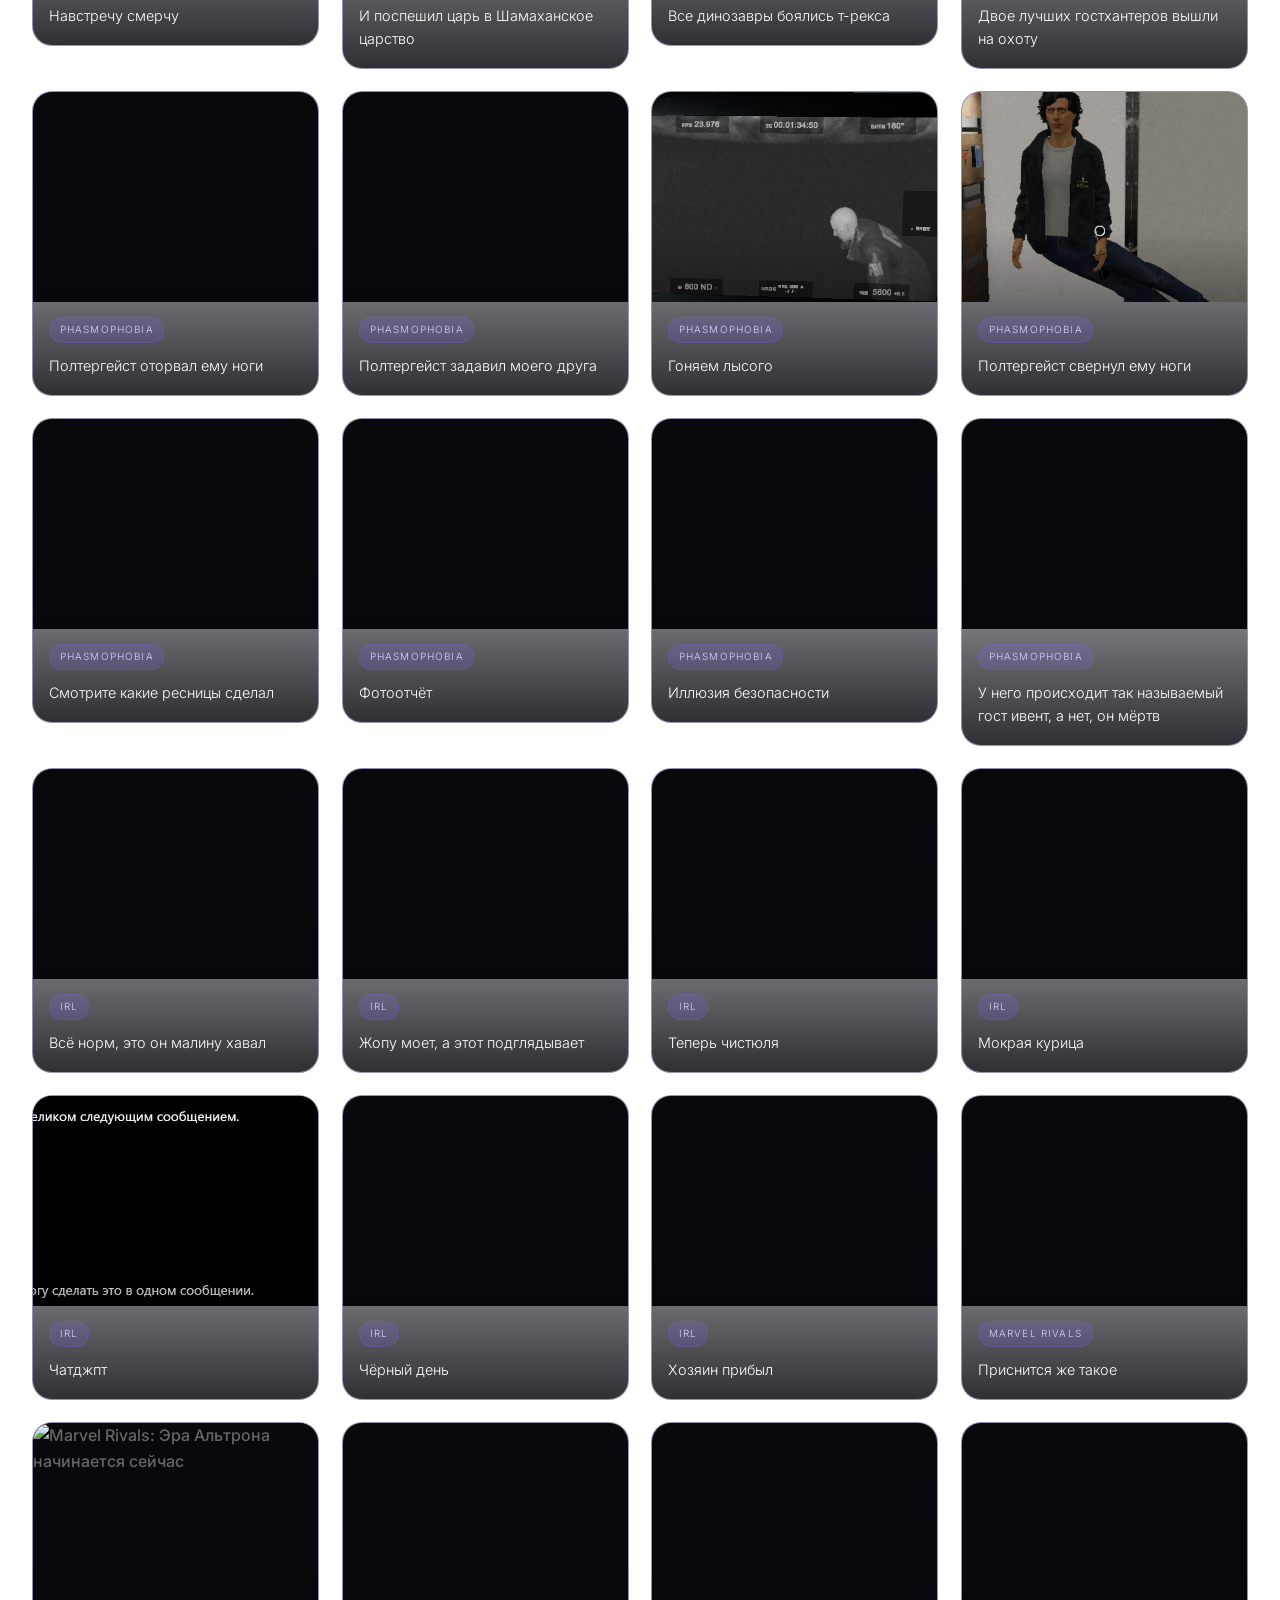
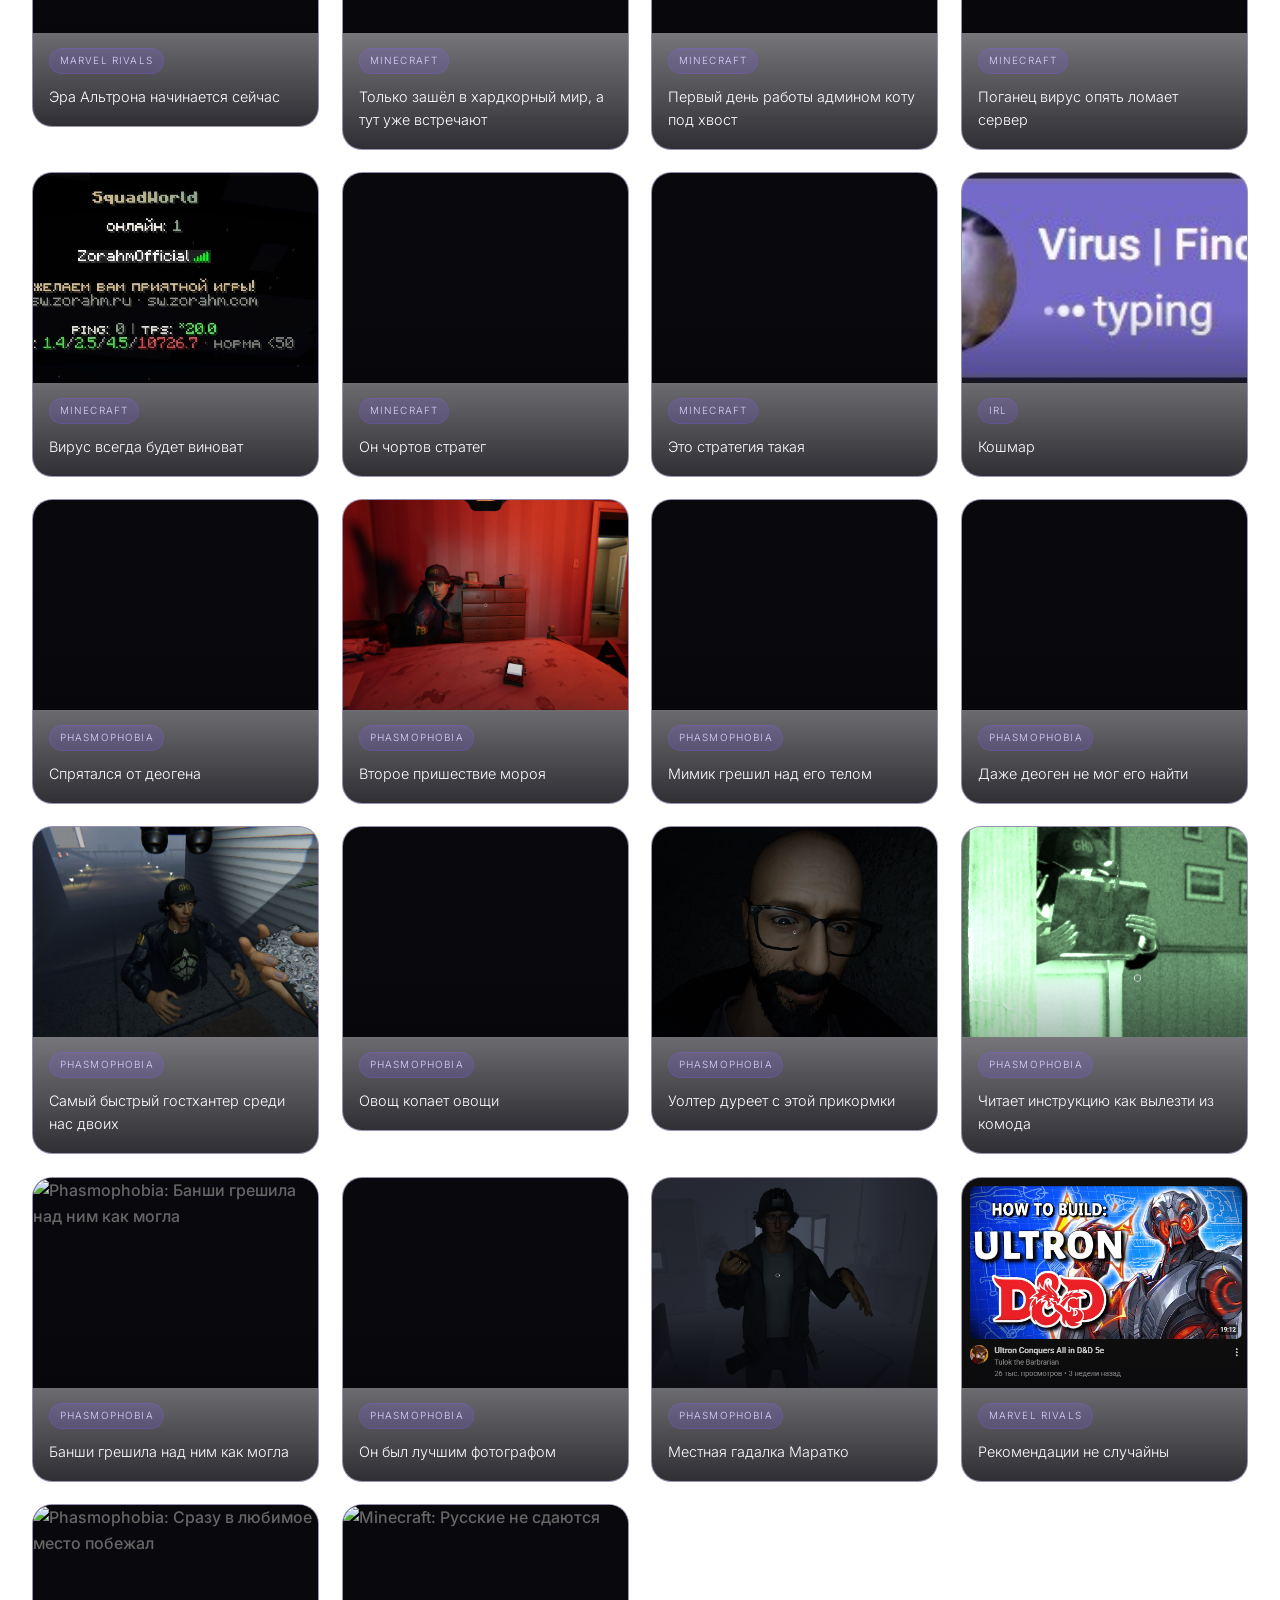
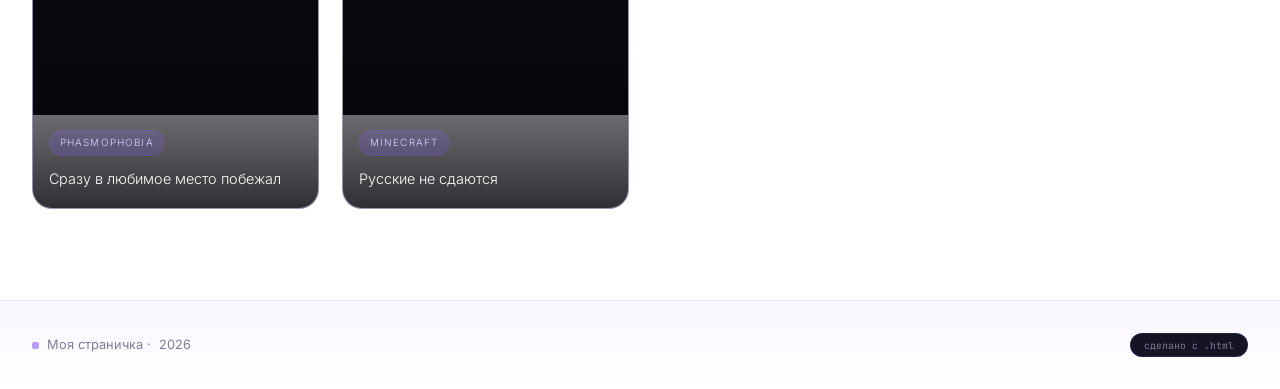
==== commit ef64a11a: "Update gallery.html" ====
--- a/gallery.html
+++ b/gallery.html
@@ -105,9 +105,8 @@
   { name:'images/только не в жопу.jpg', comment:'Только не в дырку', game:'rivals' },
   { name:'images/таракан.jpg', comment:'Так быстро пластинку я ещё никогда не нёс', game:'minecraft' },
   { name:'images/сушка.jpg', comment:'Устав трудовой дисциплины', game:'minecraft' },
-  { name:'images/рыбка.jpg', comment:'Водолаз венокс вышел на прогулку', game:'minecraft' },
-  { name:'images/предательство.jpg', comment:'Ножом в спину', game:'minecraft' },
-  { name:'images/пинг.jpg', comment:'Эта травма навсегда останется на компе Зораха', game:'minecraft' },
+  { name:'images/рыбка.jpg', comment:'Водолаз венокс вышел на охоту', game:'minecraft' },
+  { name:'images/пинг.jpg', comment:'10 миллионов гравия не прошли мимо админов', game:'minecraft' },
   { name:'images/китаец.jpg', comment:'Китаец делал этот спуск', game:'minecraft' },
   { name:'images/джефф.jpg', comment:'Лучший мой портал', game:'rivals' },
   { name:'images/бамбук.jpg', comment:'Ещё один устав трудовой дисциплины', game:'minecraft' },
@@ -206,6 +205,8 @@
   { name: 'images/оператор.png', comment: 'Он был лучшим фотографом', game: 'phasmo' },
   { name: 'images/рука.png', comment: 'Местная гадалка Маратко', game: 'phasmo' },
   { name: 'images/днд.png', comment: 'Рекомендации не случайны', game: 'rivals' },
+  { name: 'images/затаился.png', comment: 'Сразу в любимое место побежал', game: 'phasmo' },
+  { name: 'images/раша.png', comment: 'Русские не сдаются', game: 'minecraft' },
 ];
 
 const grid = document.getElementById("galleryGrid");
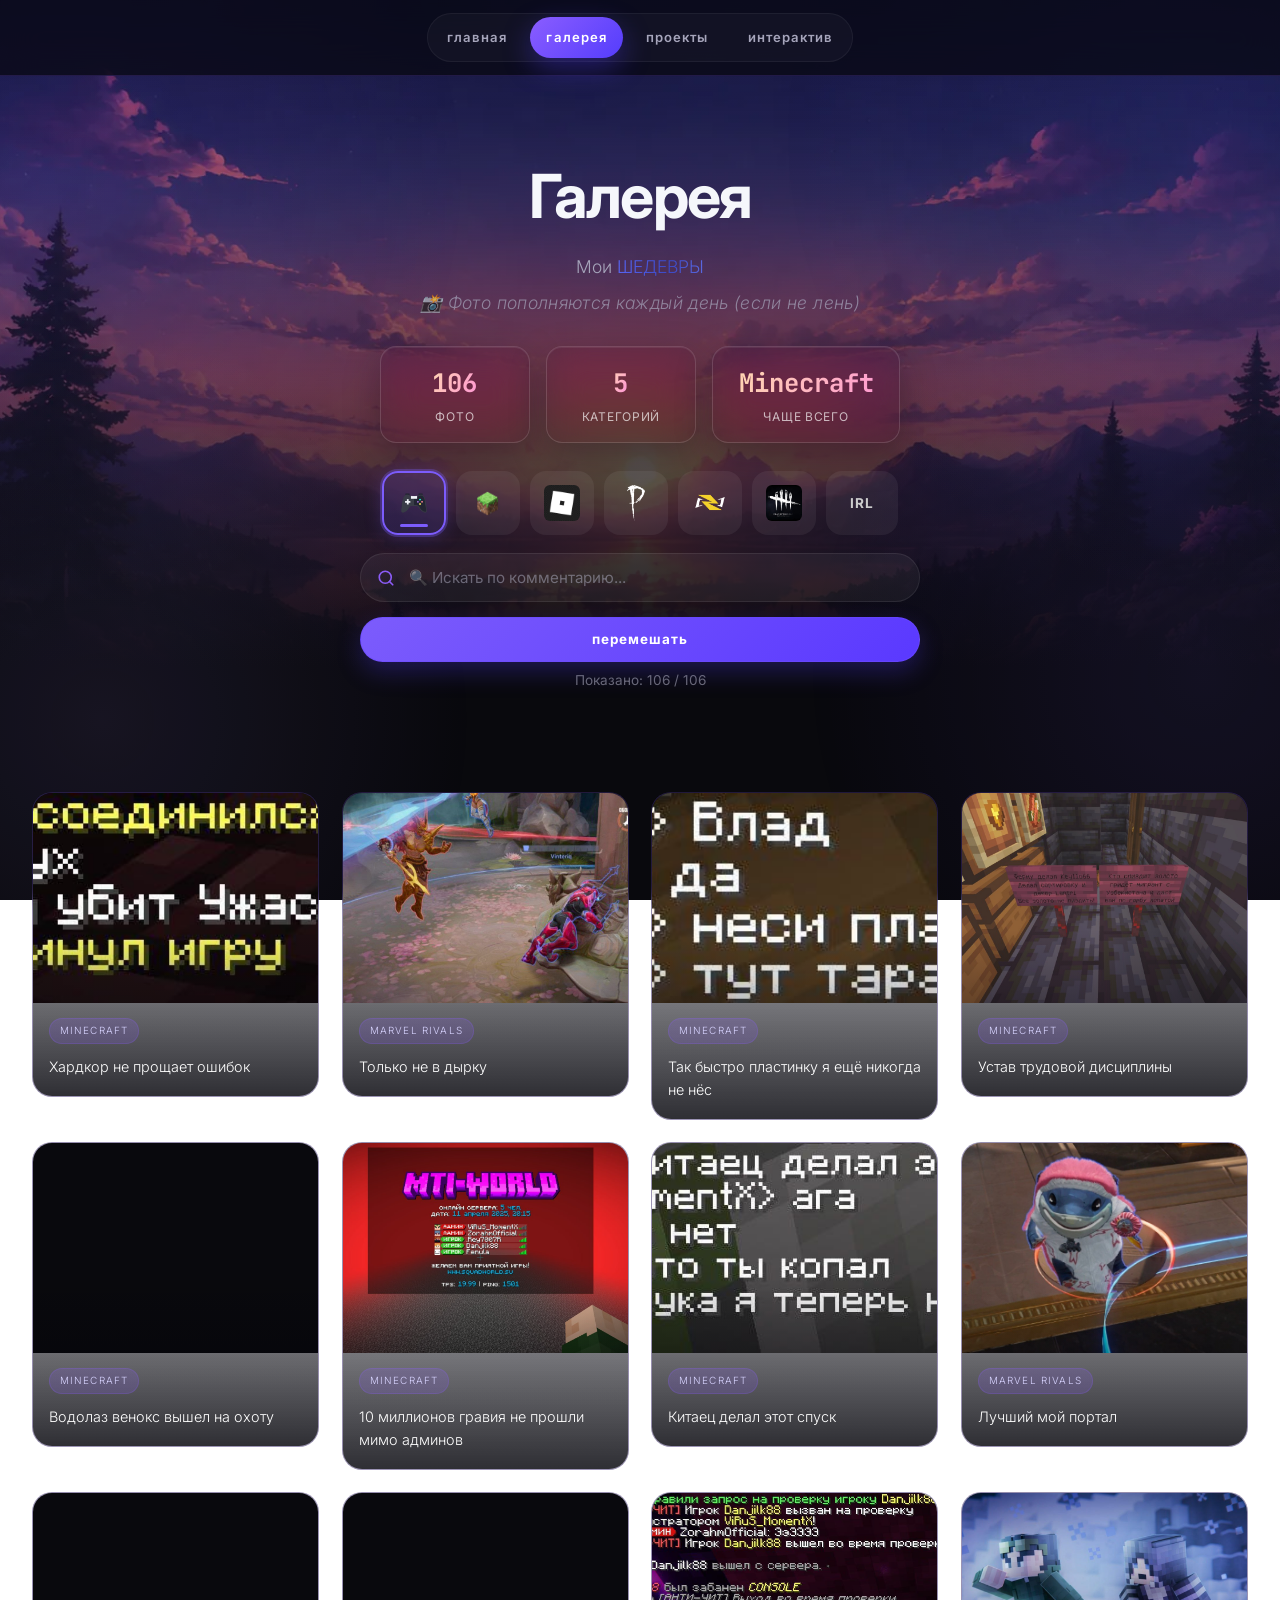
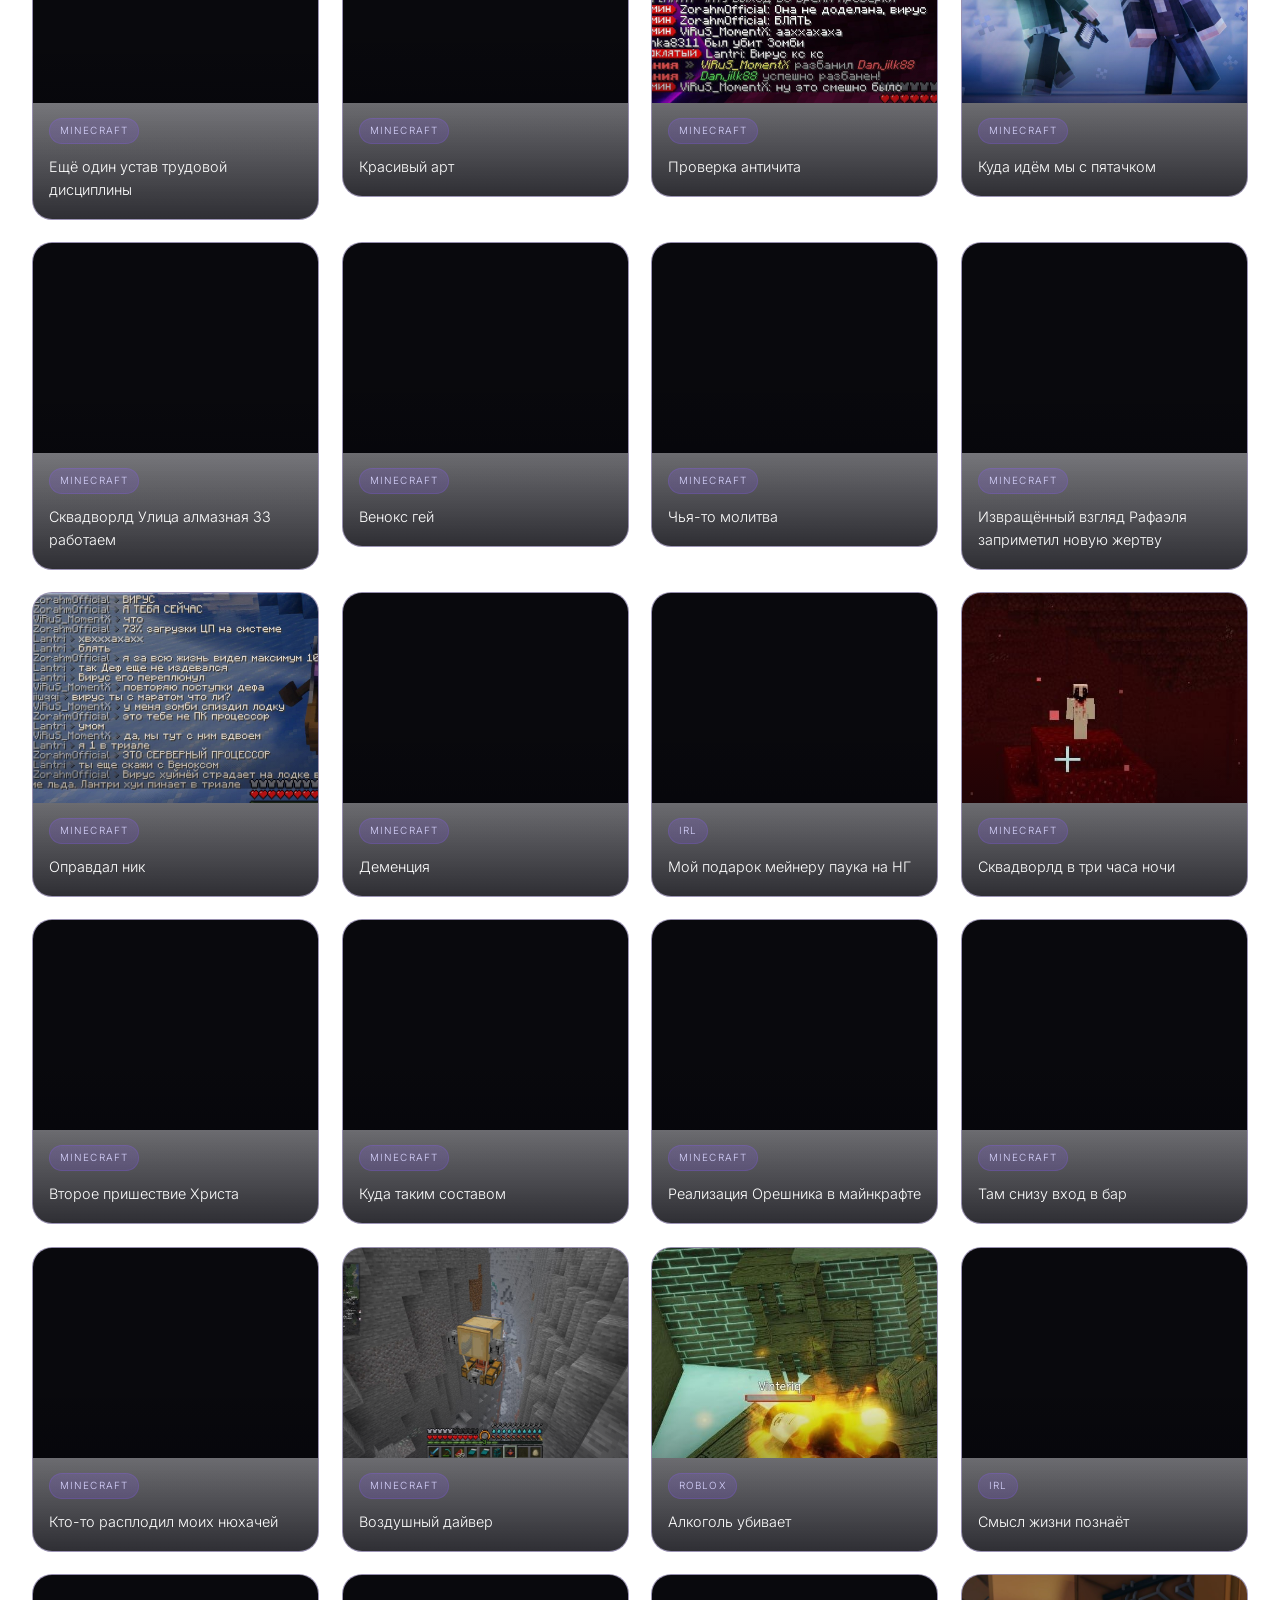
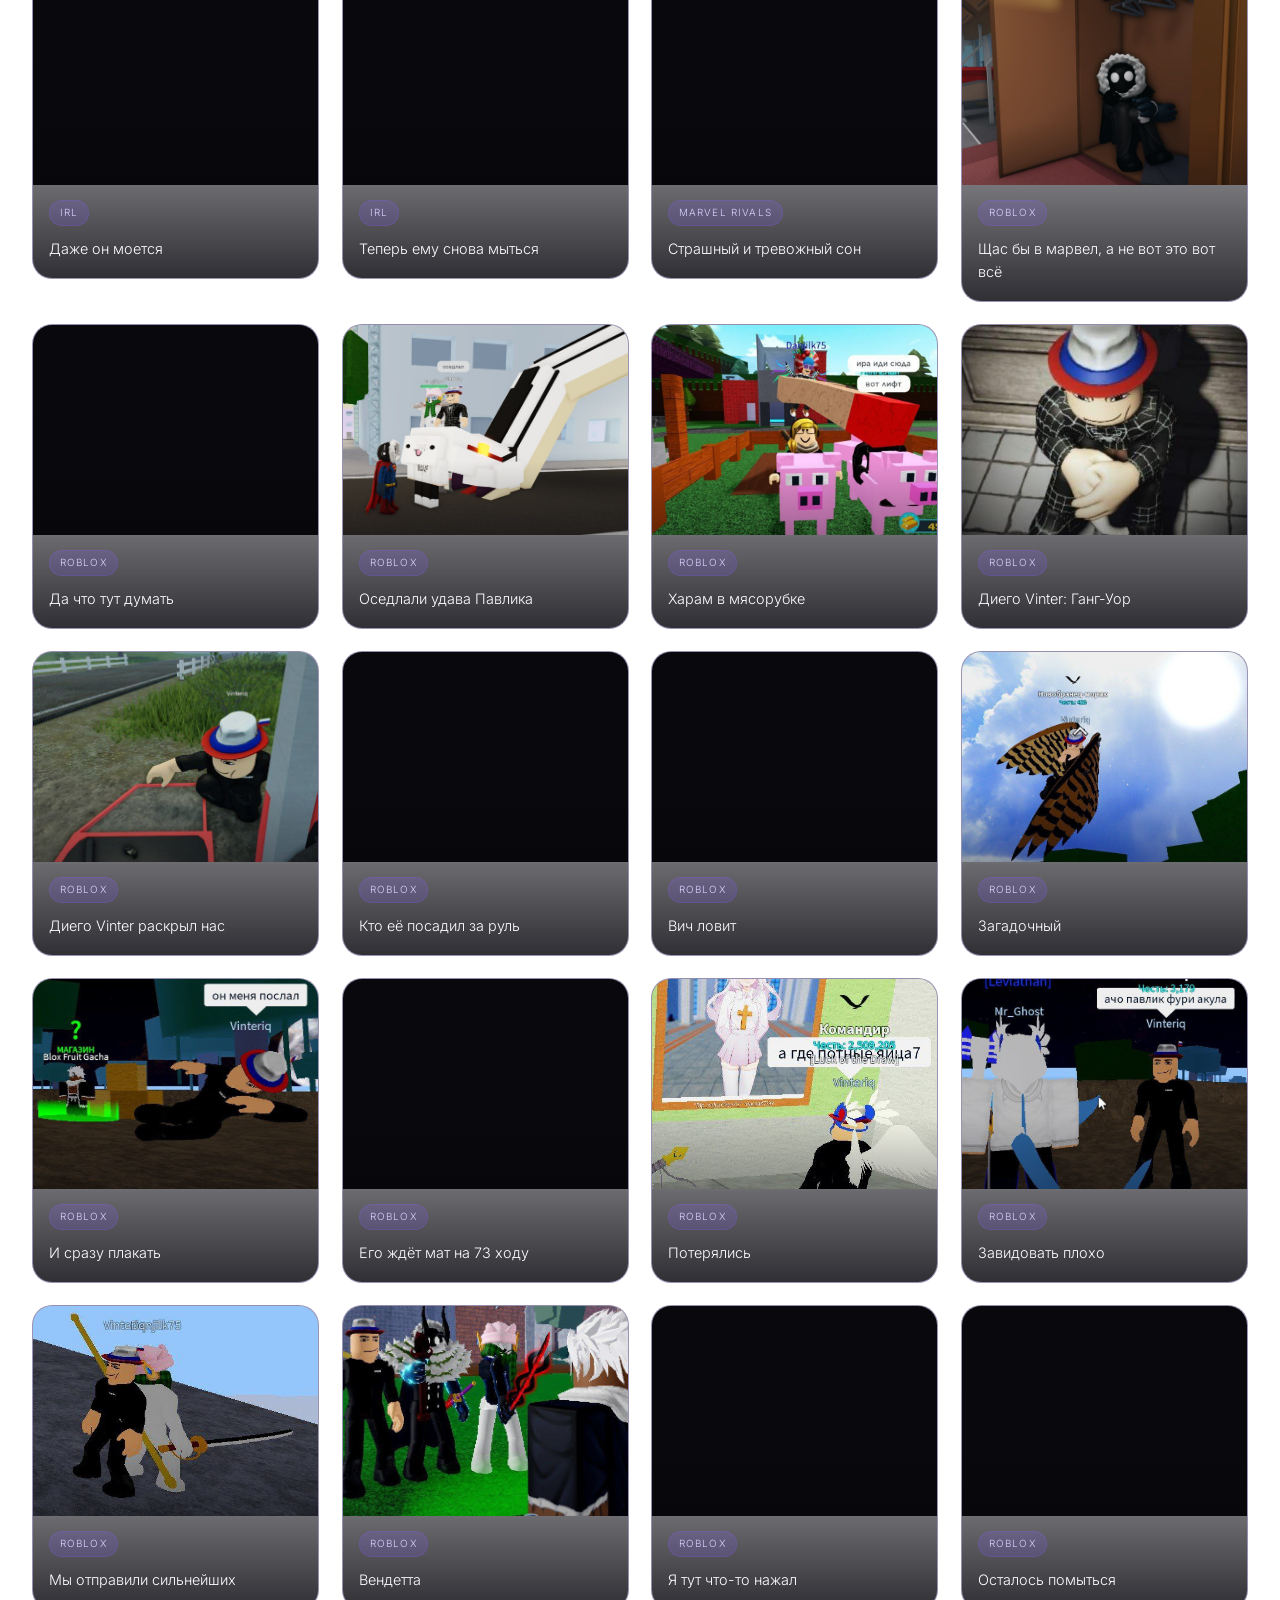
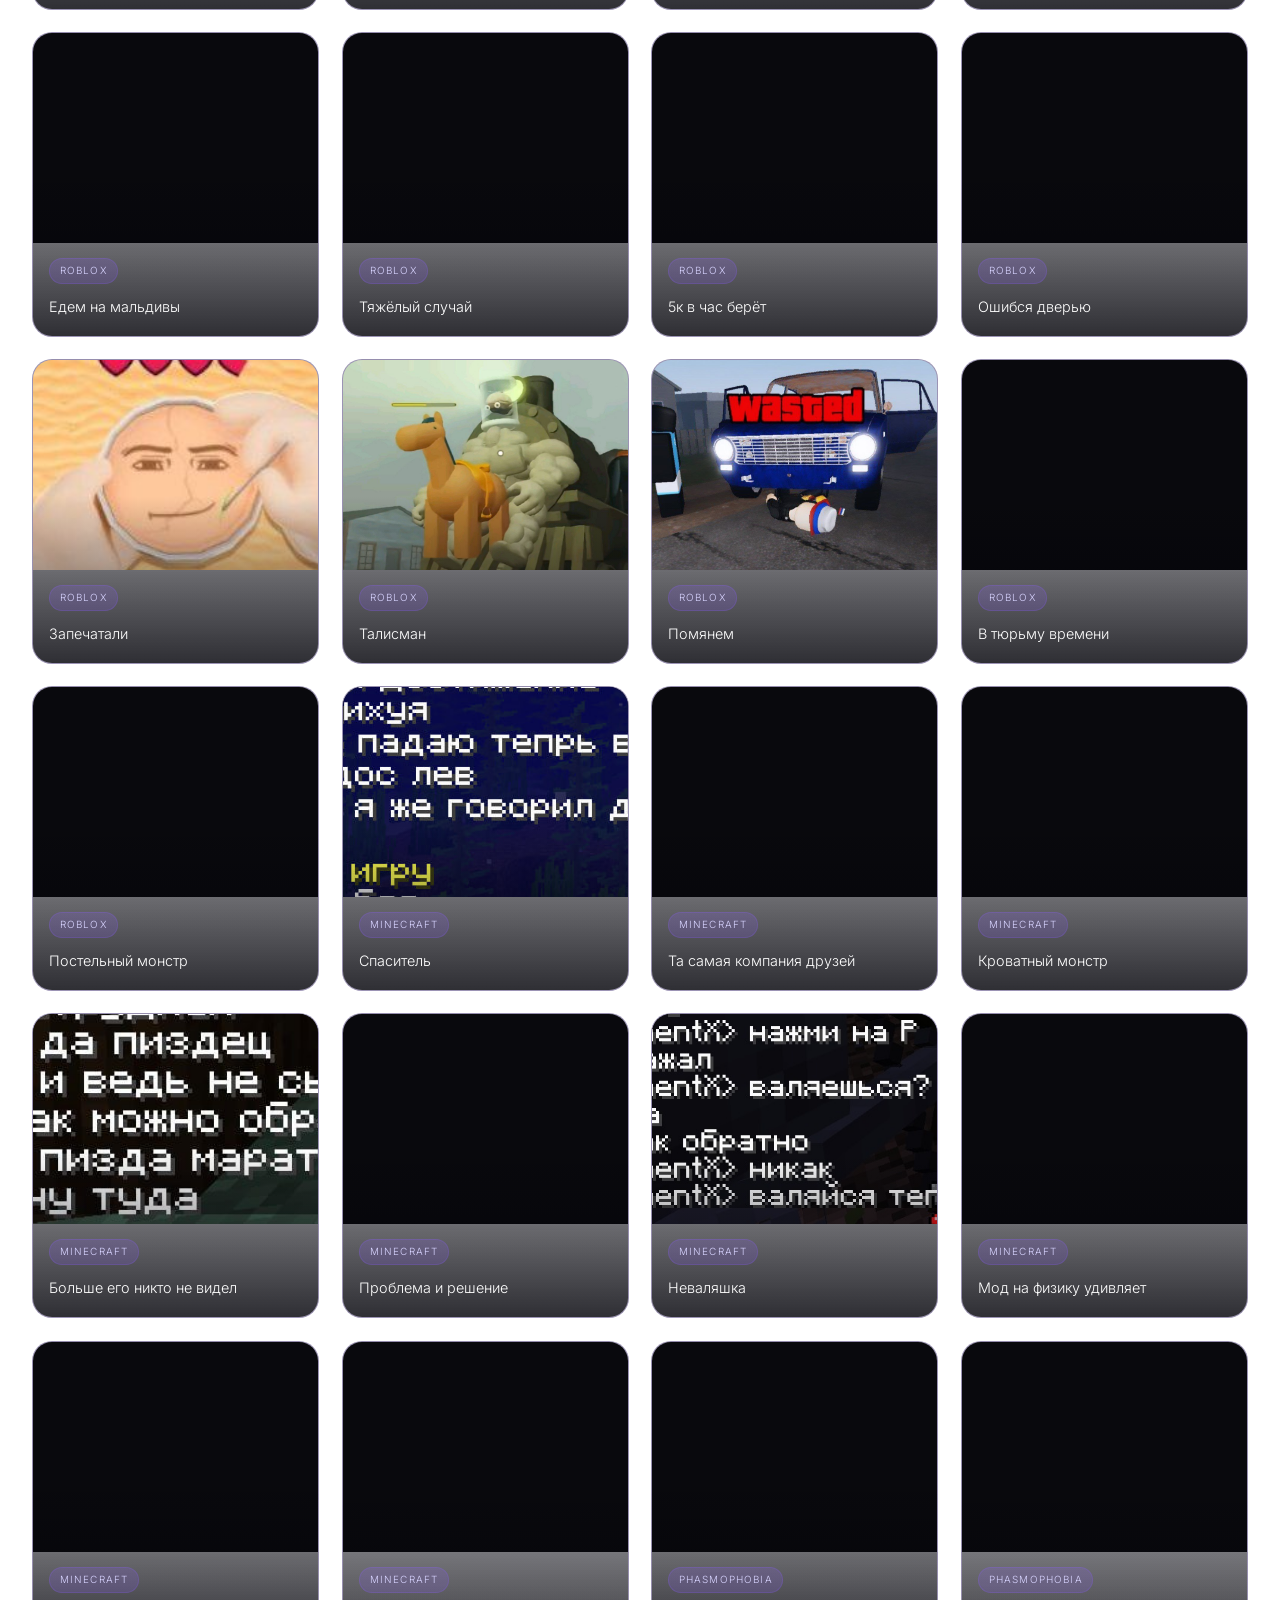
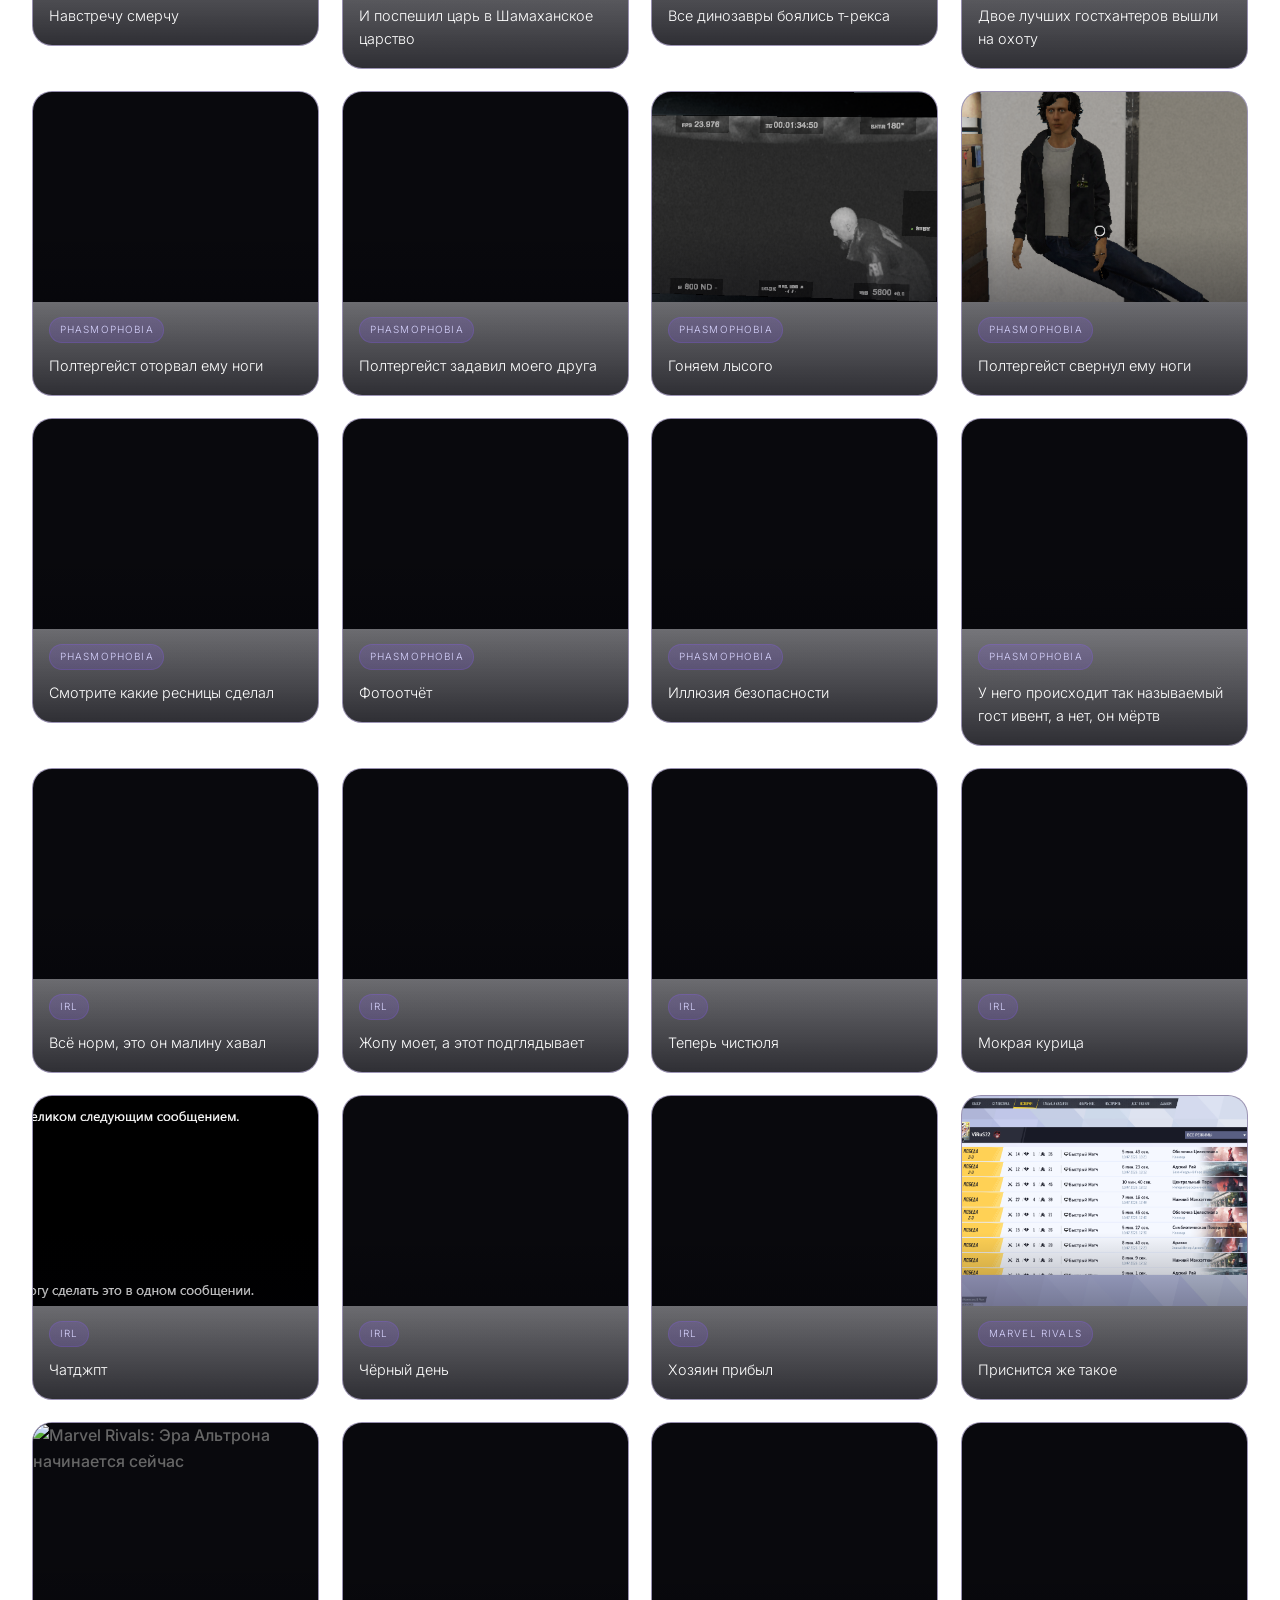
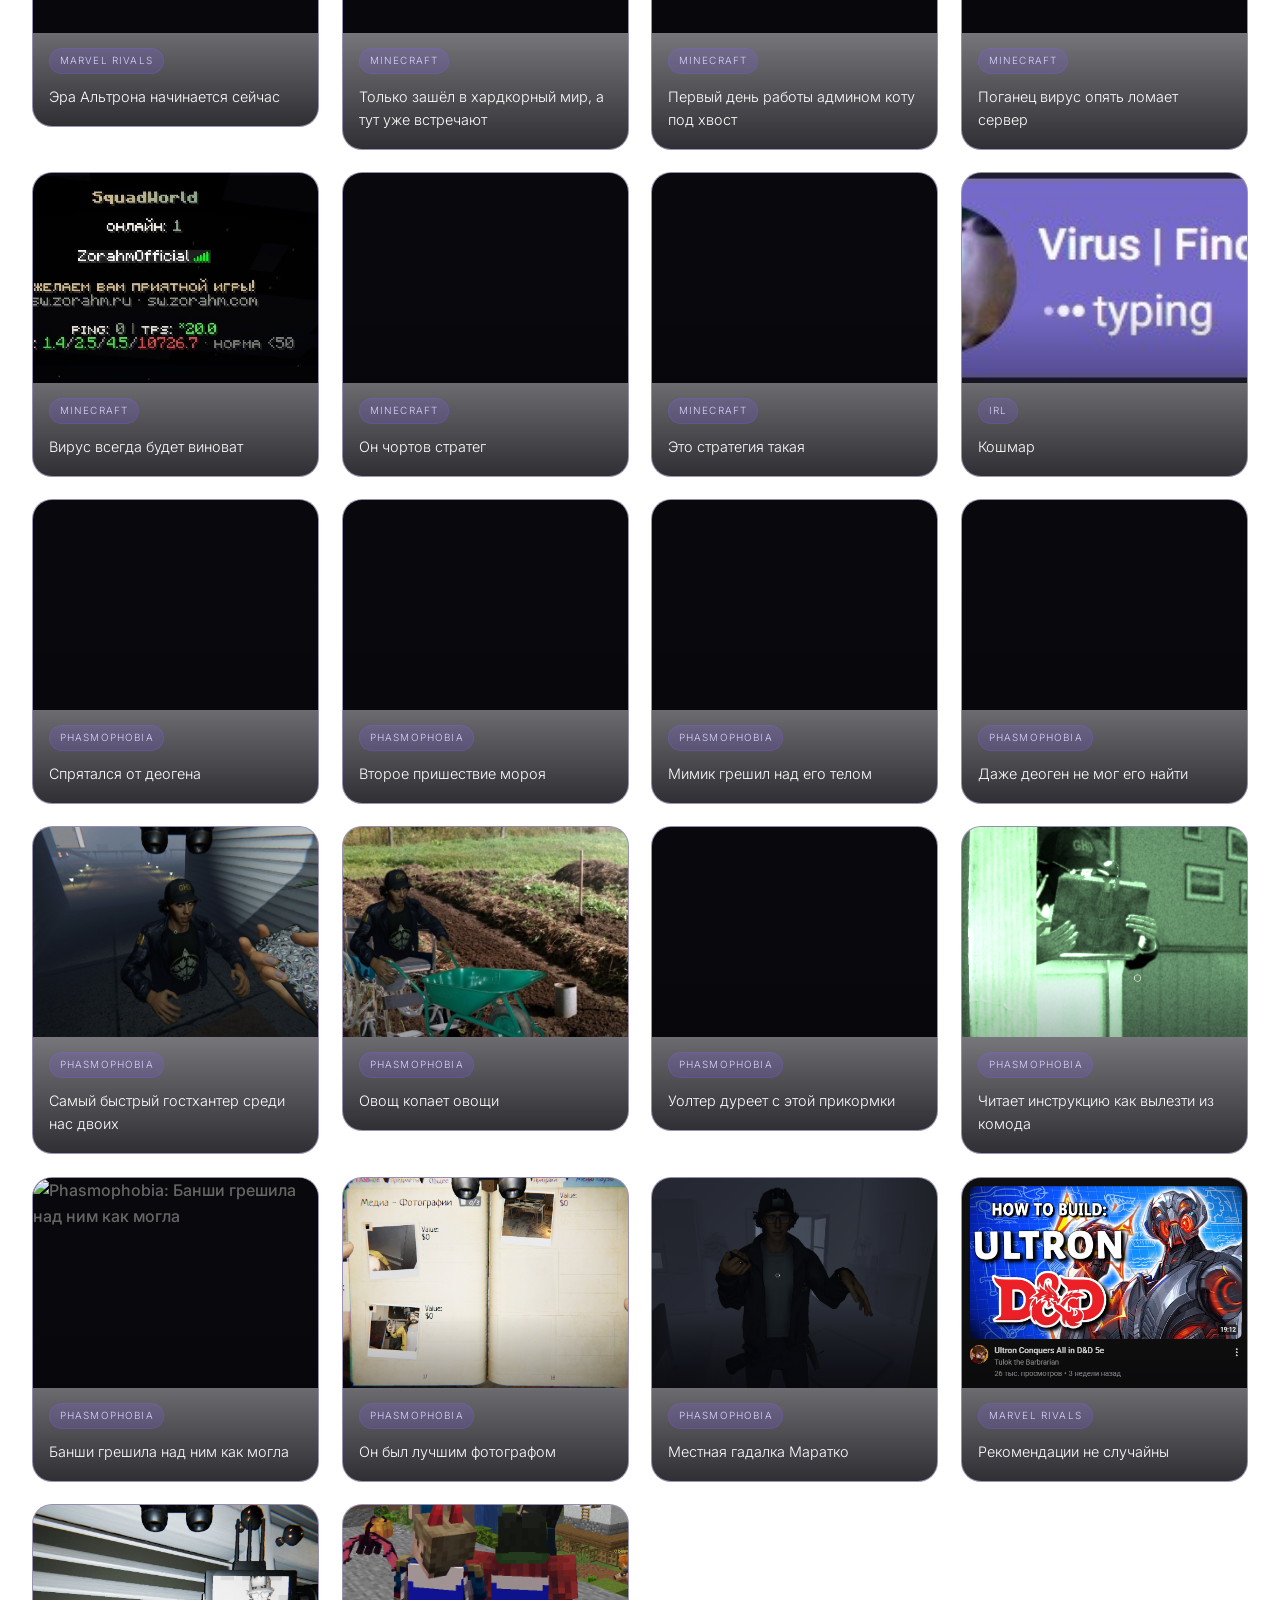
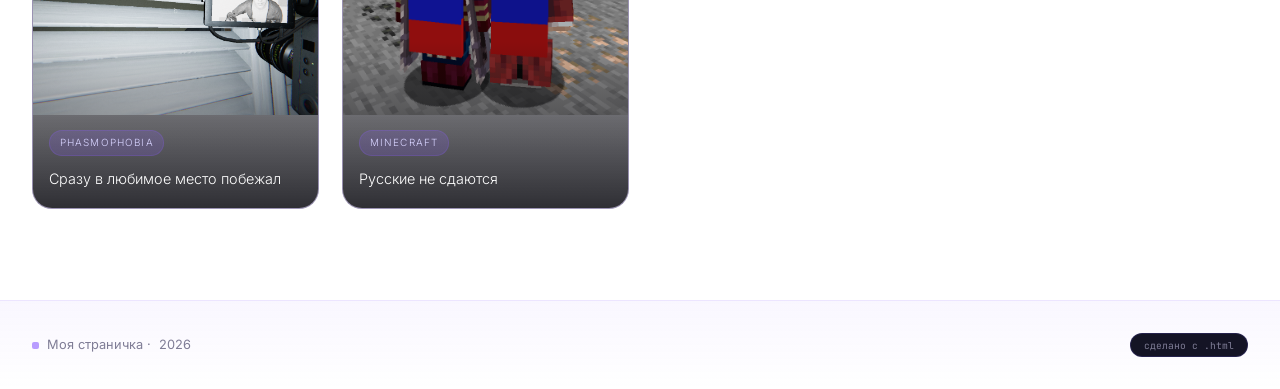
==== commit 31b36421: "Update gallery.html" ====
--- a/gallery.html
+++ b/gallery.html
@@ -118,7 +118,7 @@
   { name:'images/араб.jpg', comment:'Чья-то молитва', game:'minecraft' },
   { name:'images/извращенец.jpg', comment:'Извращённый взгляд Рафаэля заприметил новую жертву', game:'minecraft' },
   { name:'images/нагрузка.jpg', comment:'Оправдал ник', game:'minecraft' },
-  { name:'images/опомнился.jpg', comment:'Опомнился', game:'minecraft' },
+  { name:'images/опомнился.jpg', comment:'Деменция', game:'minecraft' },
   { name:'images/паук.jpg', comment:'Мой подарок мейнеру паука на НГ', game:'irl' },
   { name:'images/тайлер.jpg', comment:'Сквадворлд в три часа ночи', game:'minecraft' },
   { name:'images/христос.png', comment:'Второе пришествие Христа', game:'minecraft' },
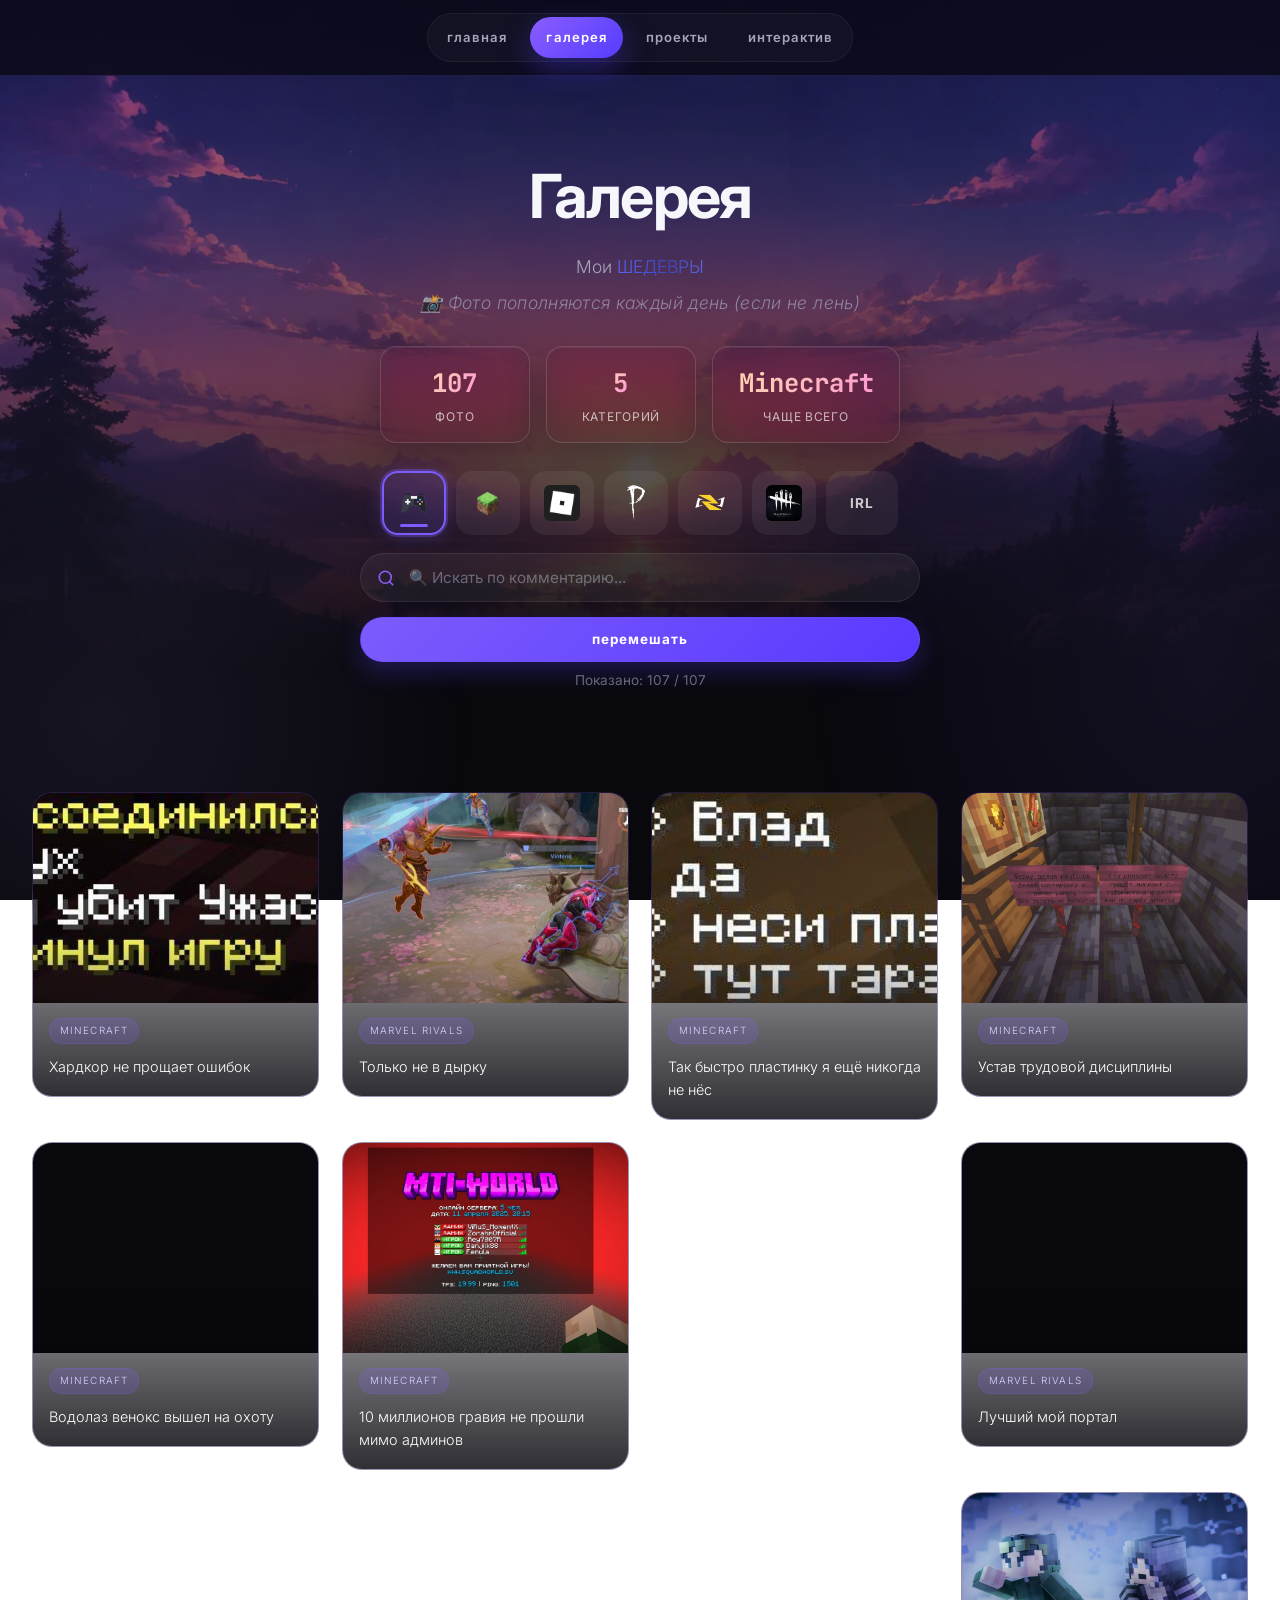
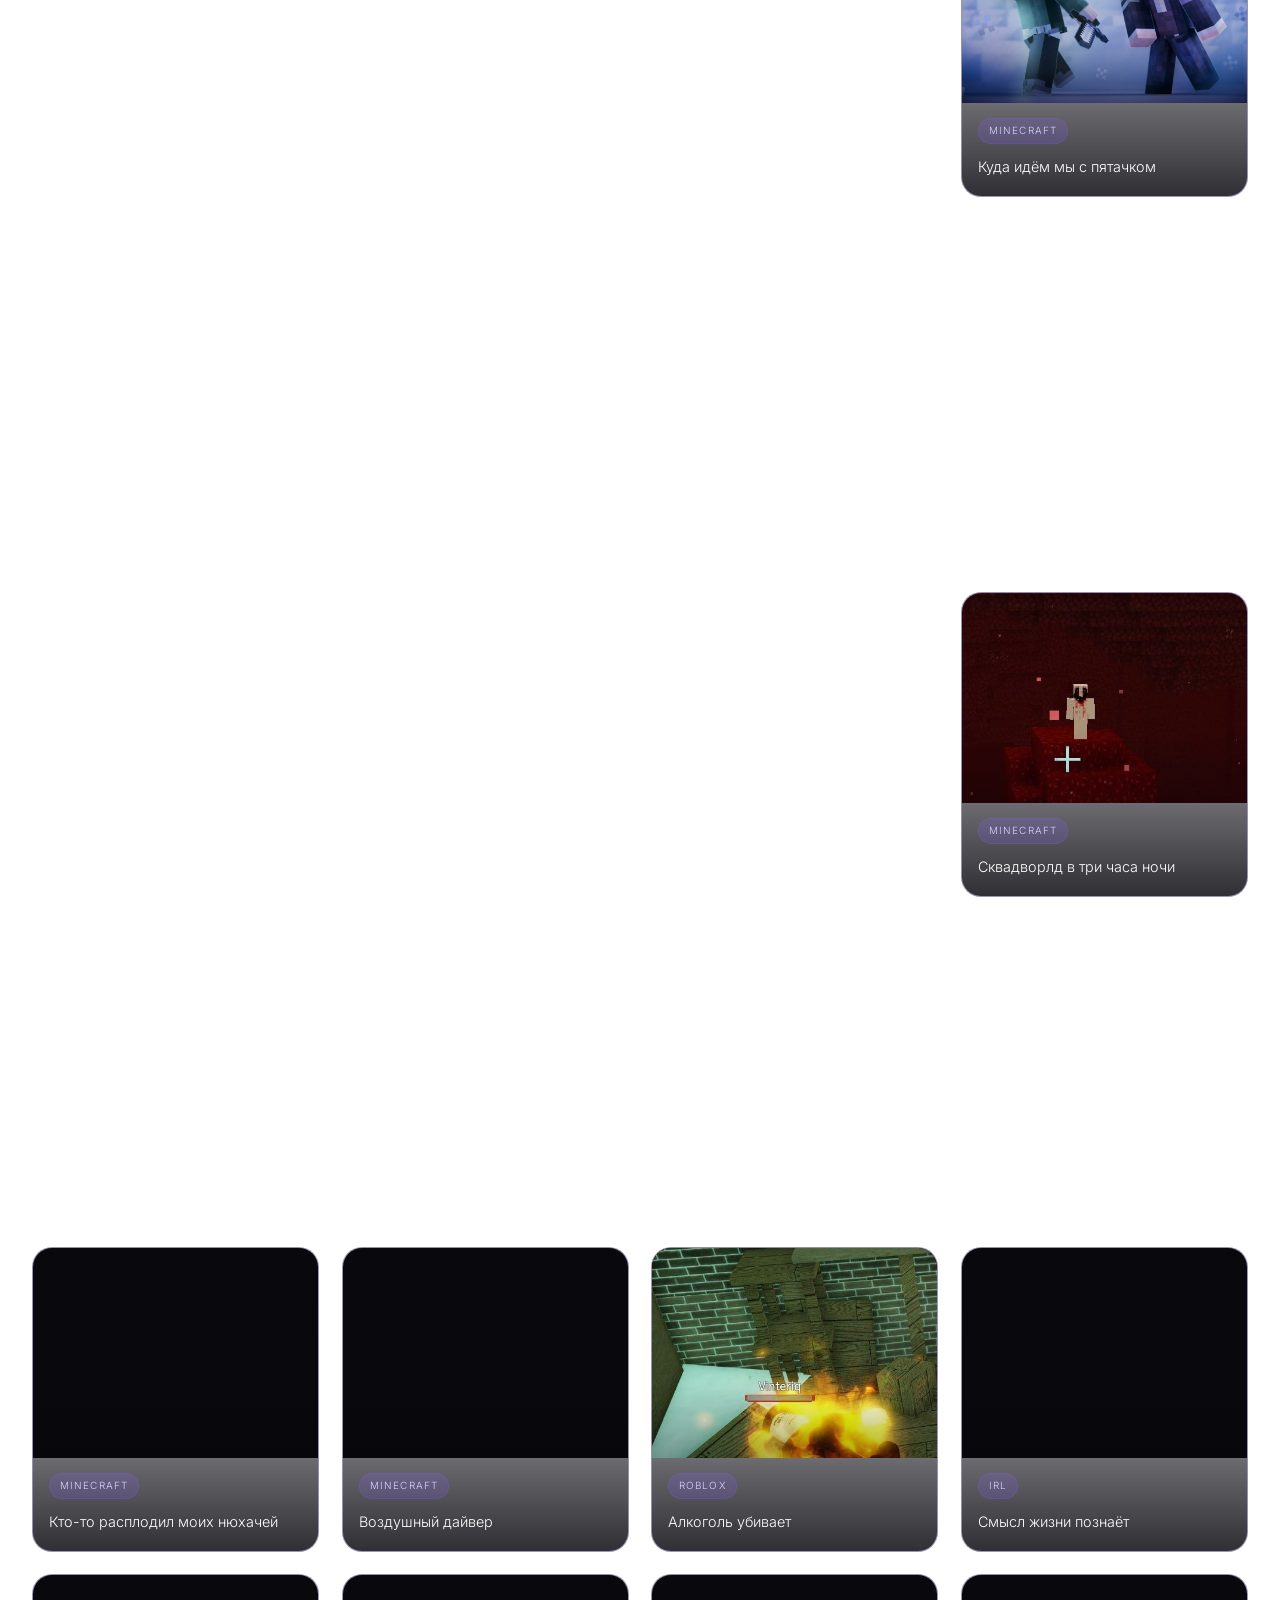
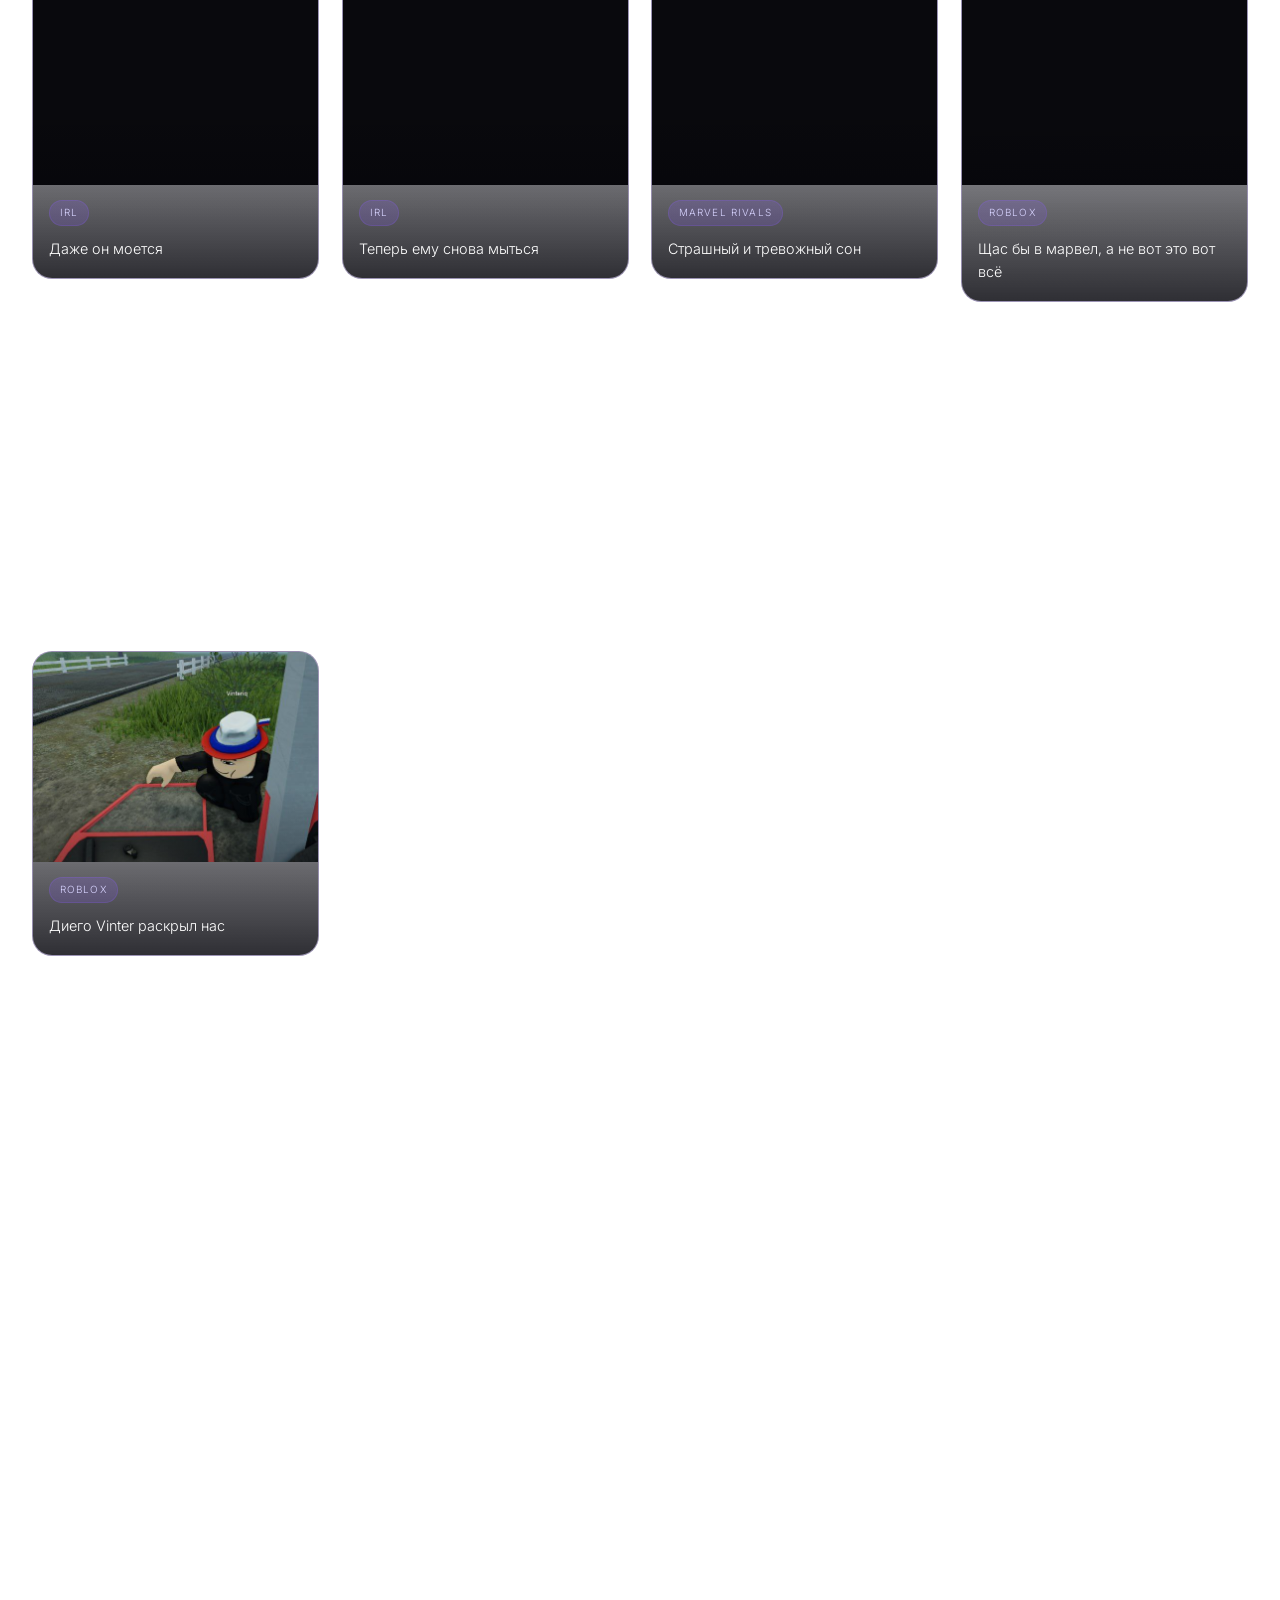
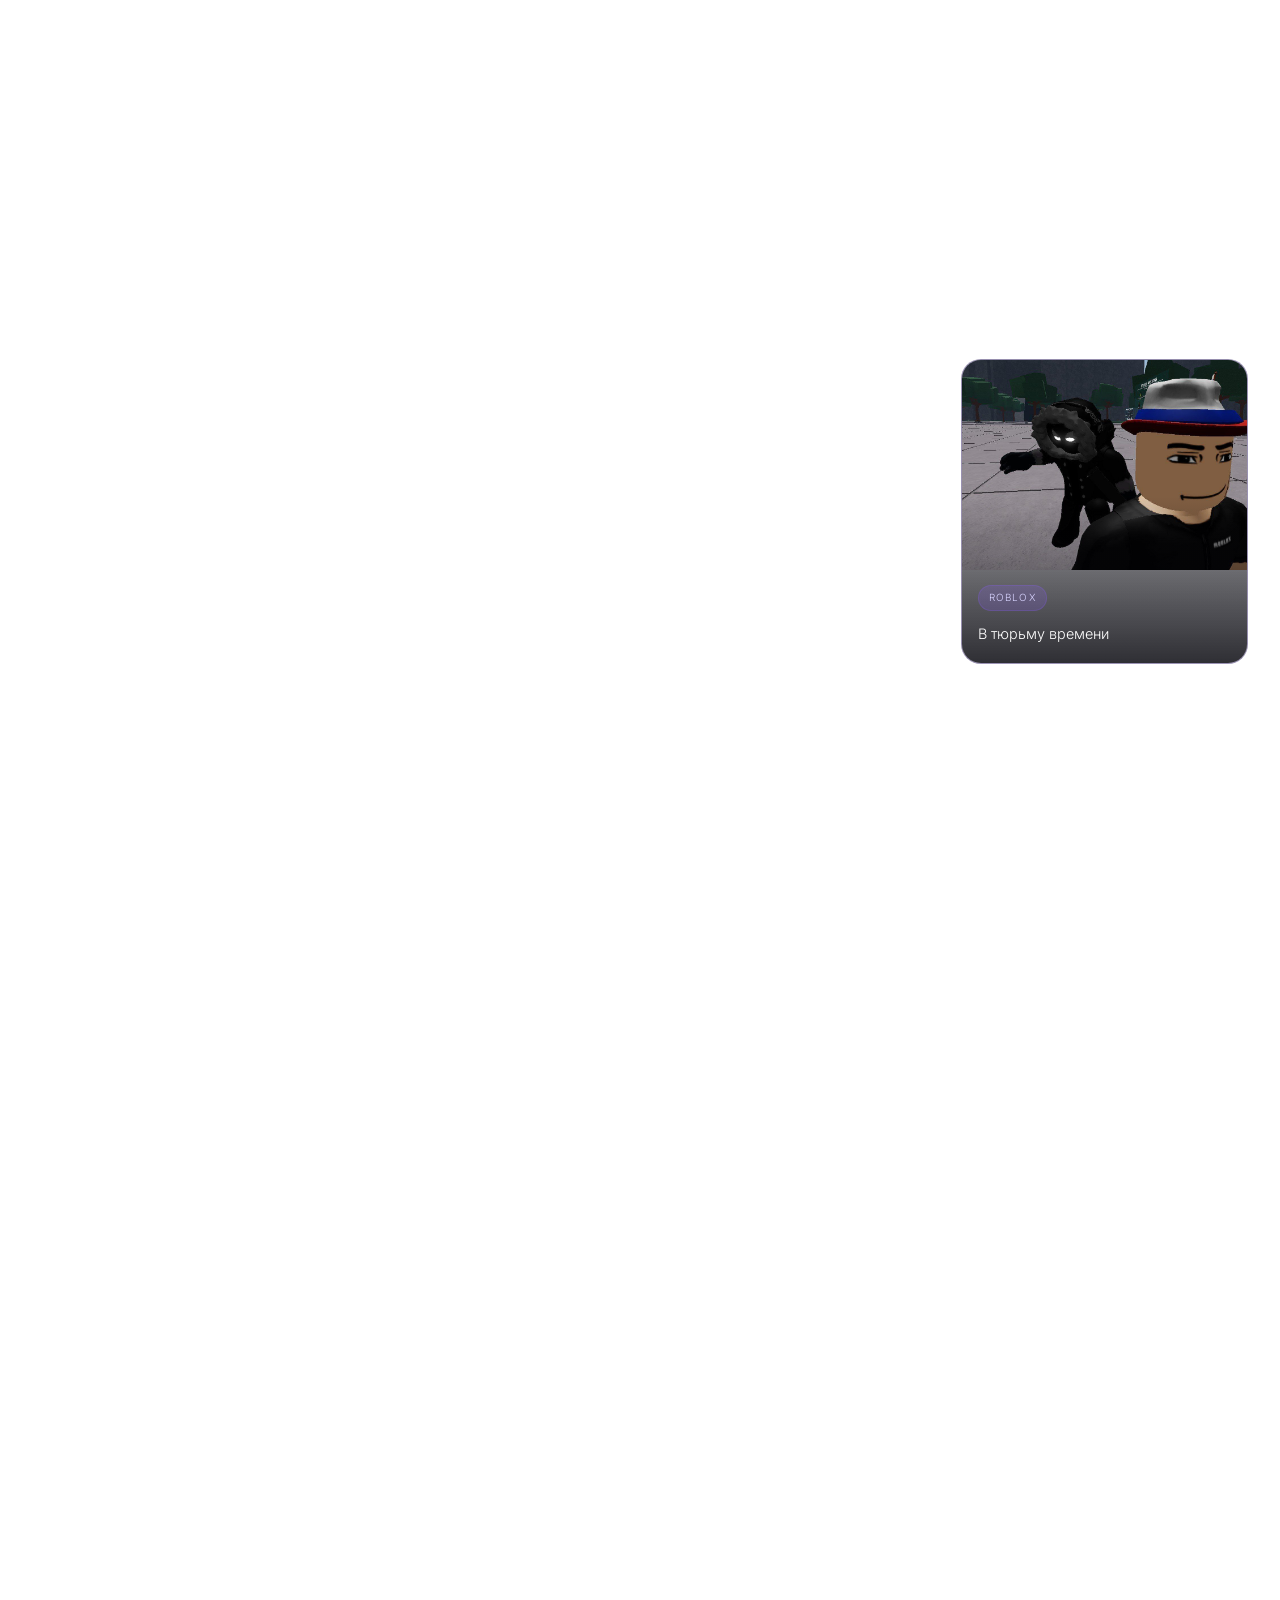
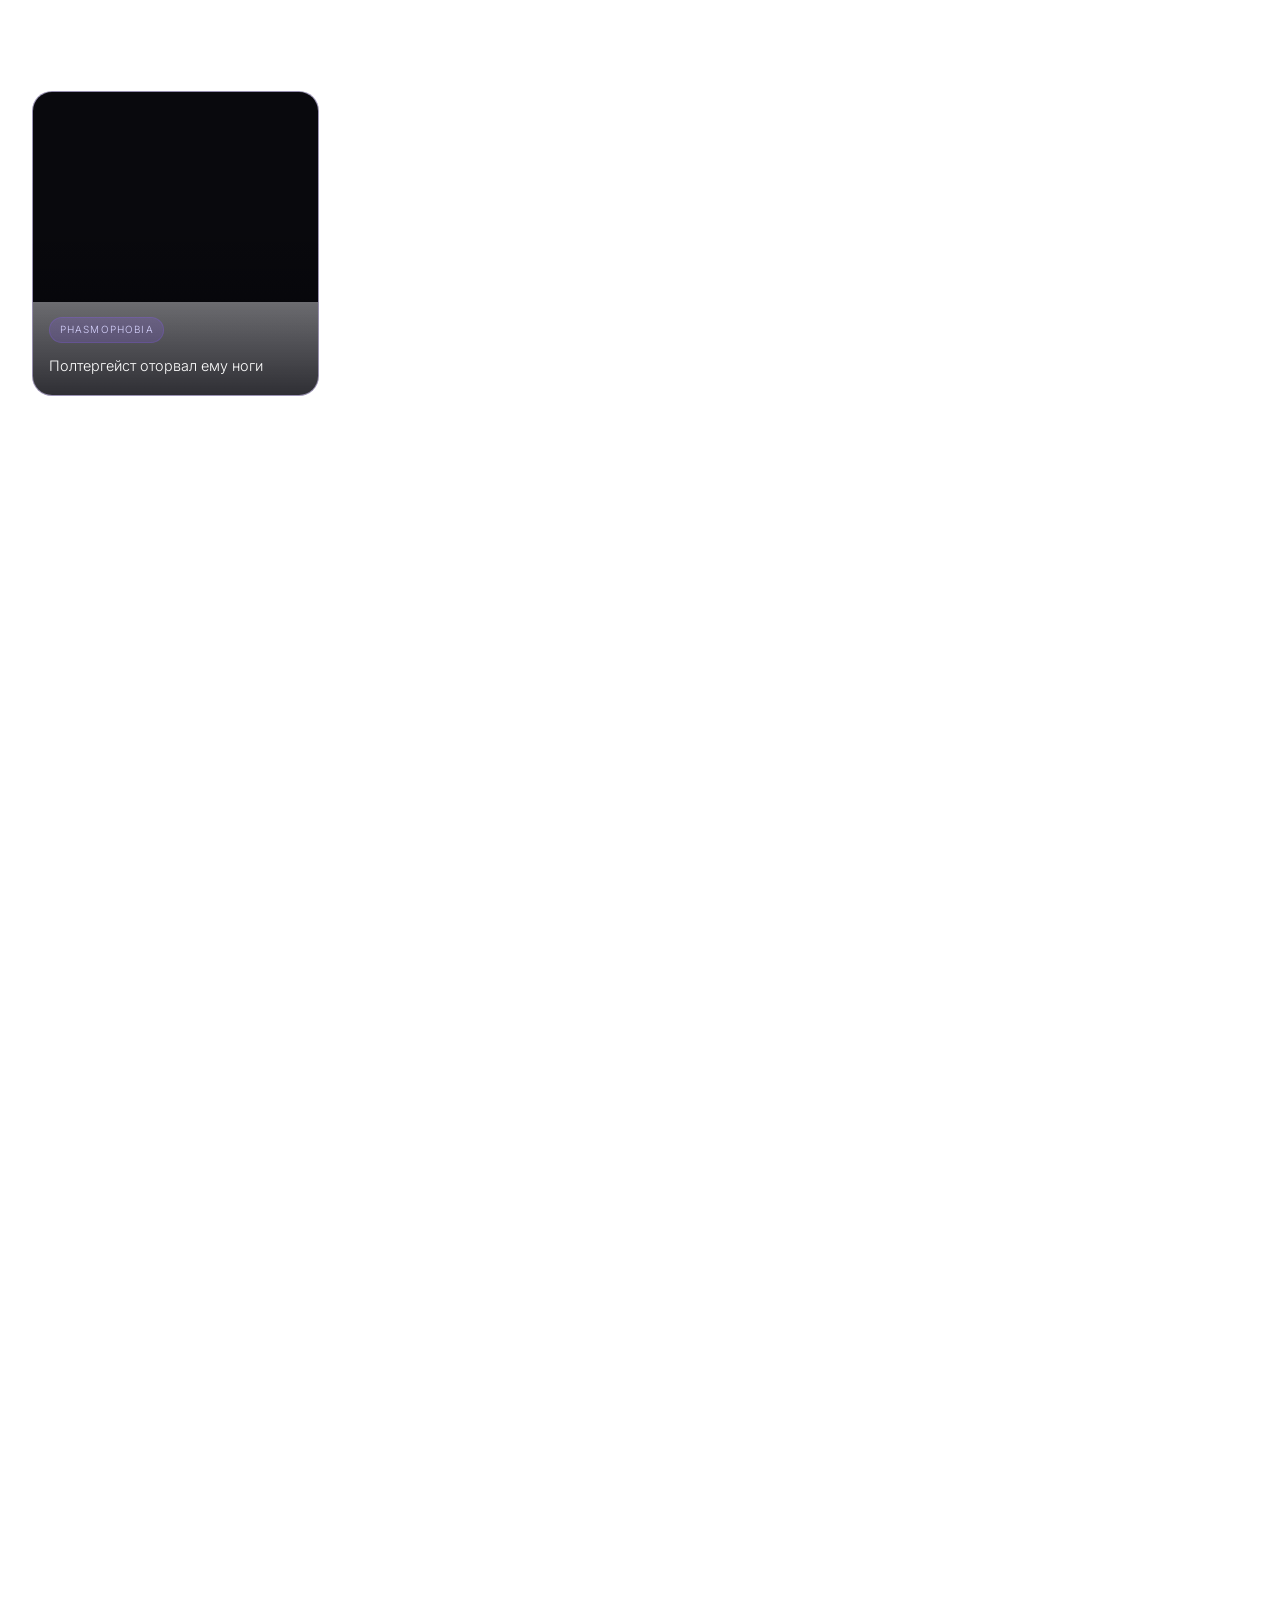
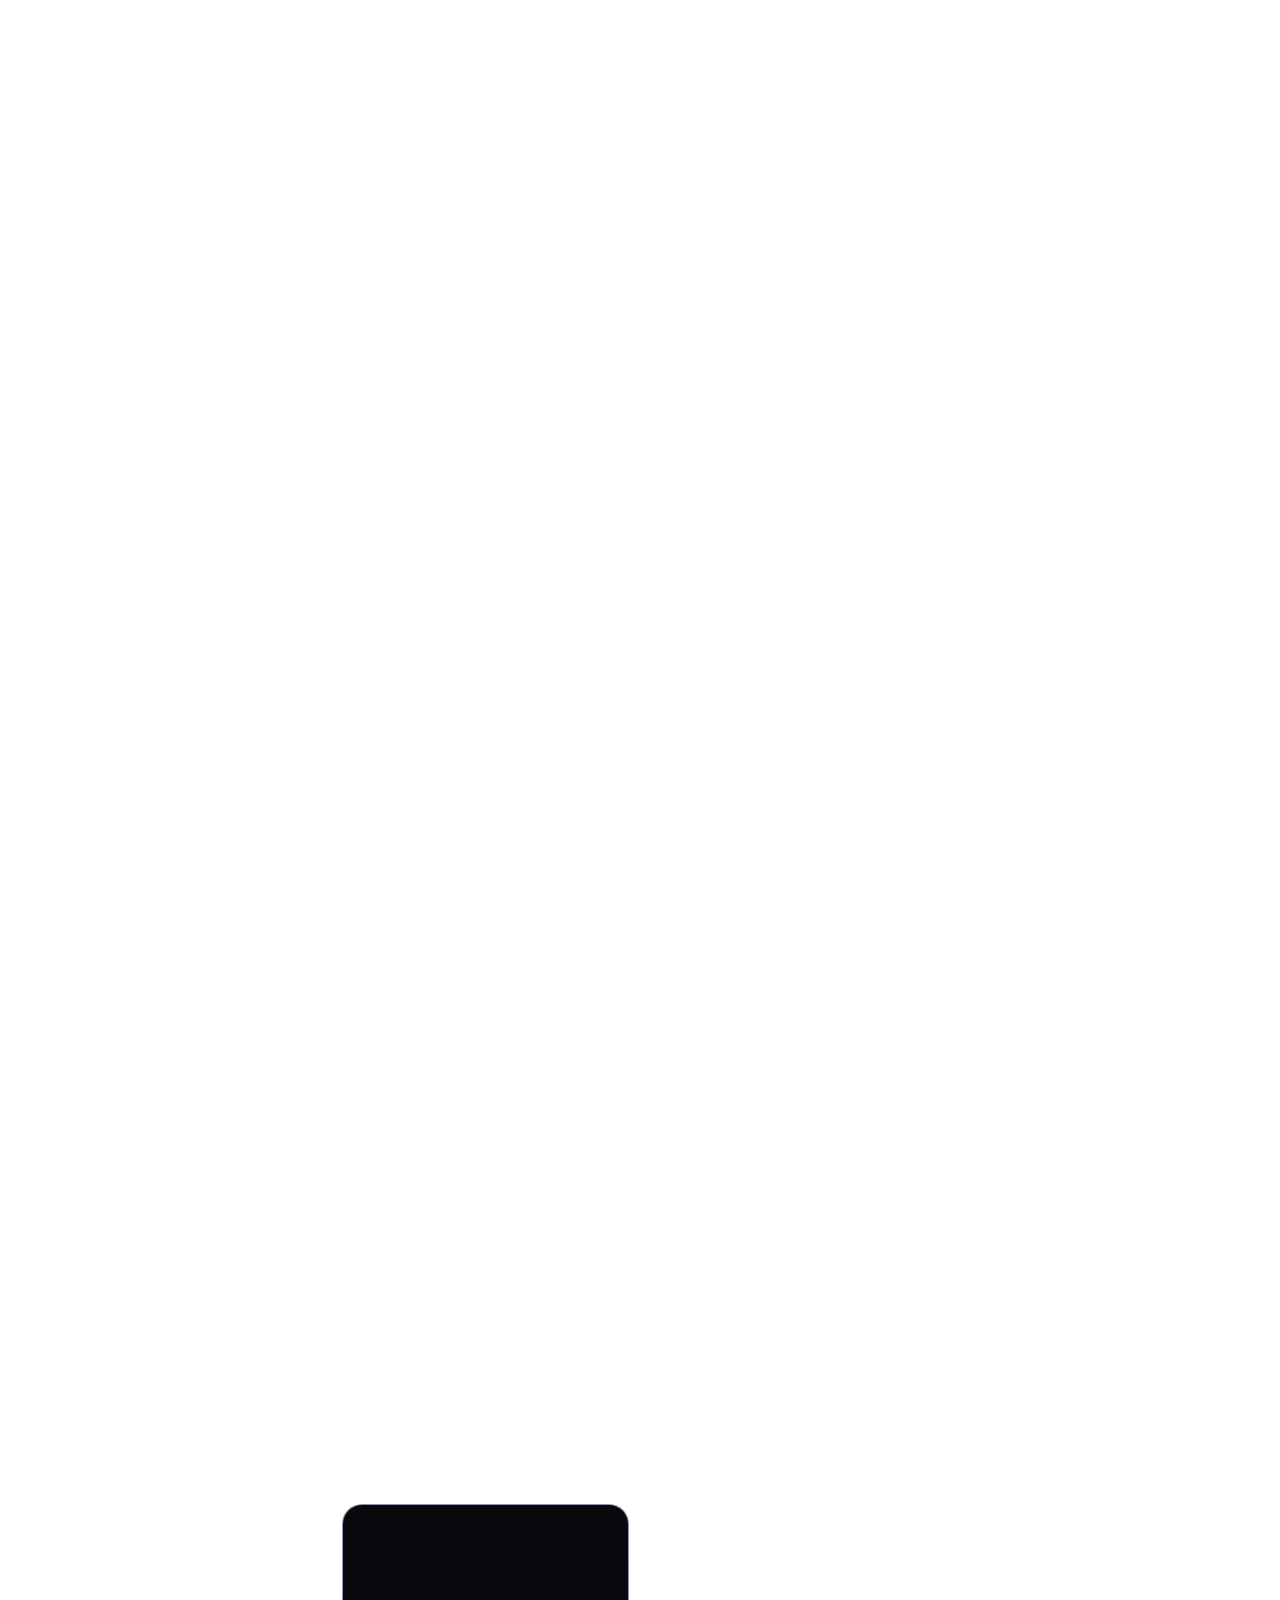
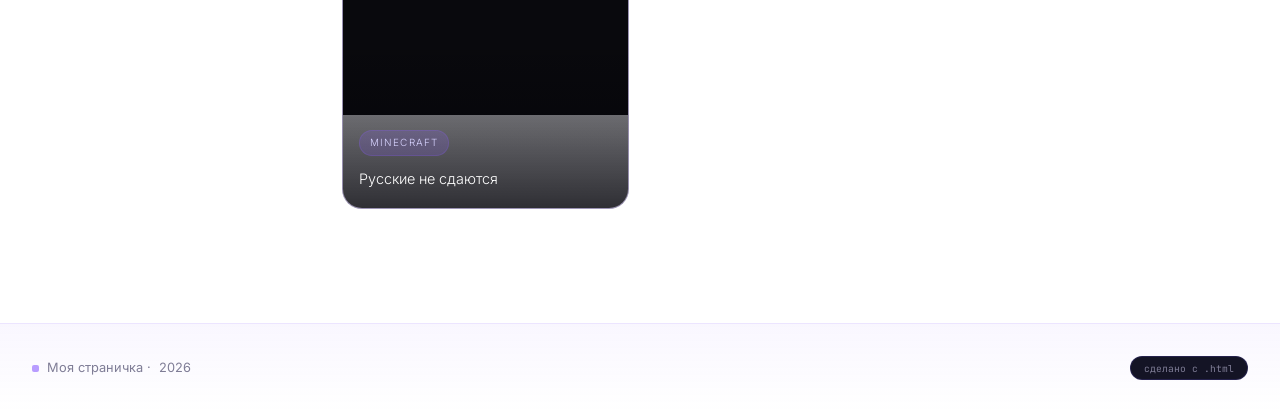
==== commit 93394e1b: "Update gallery.html" ====
--- a/gallery.html
+++ b/gallery.html
@@ -207,6 +207,7 @@
   { name: 'images/днд.png', comment: 'Рекомендации не случайны', game: 'rivals' },
   { name: 'images/затаился.png', comment: 'Сразу в любимое место побежал', game: 'phasmo' },
   { name: 'images/раша.png', comment: 'Русские не сдаются', game: 'minecraft' },
+  { name: 'images/асванг.png', comment: 'Тест на асванга показал отрицательные результаты', game: 'phasmo' },
 ];
 
 const grid = document.getElementById("galleryGrid");
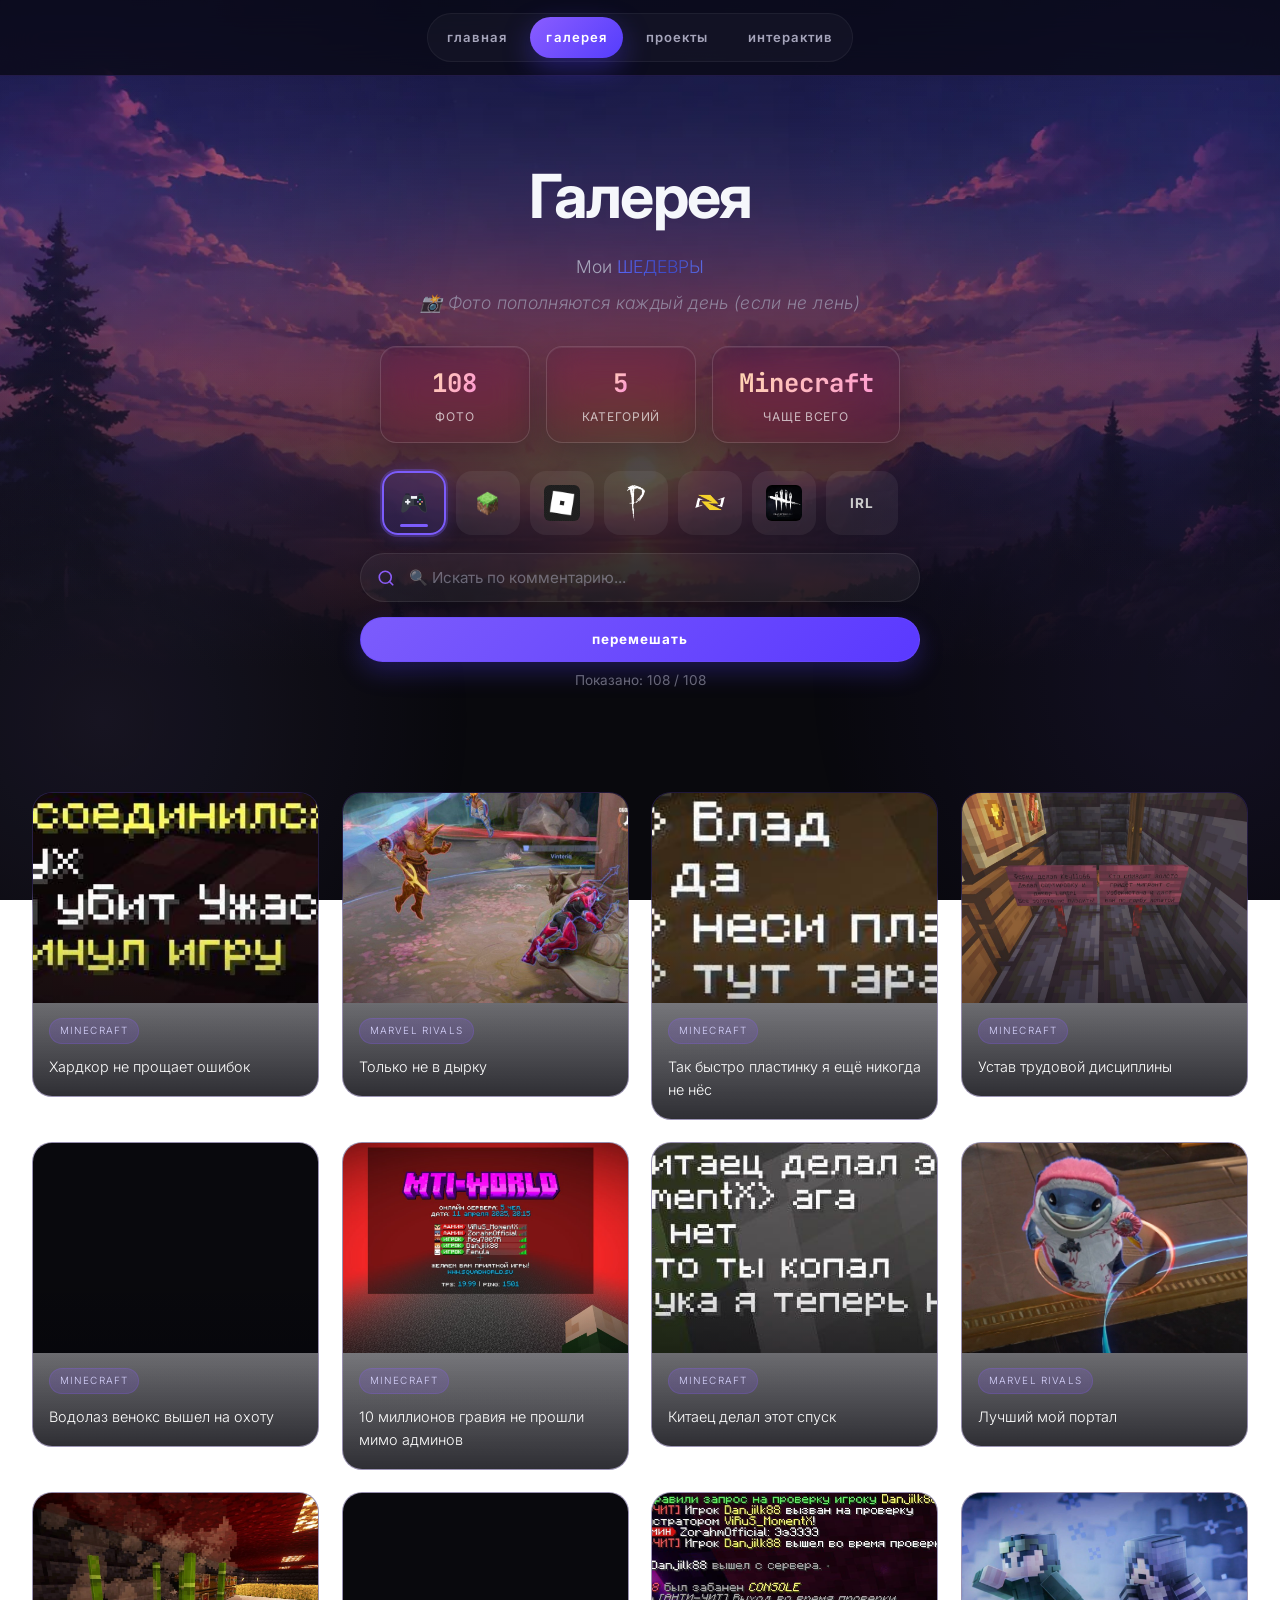
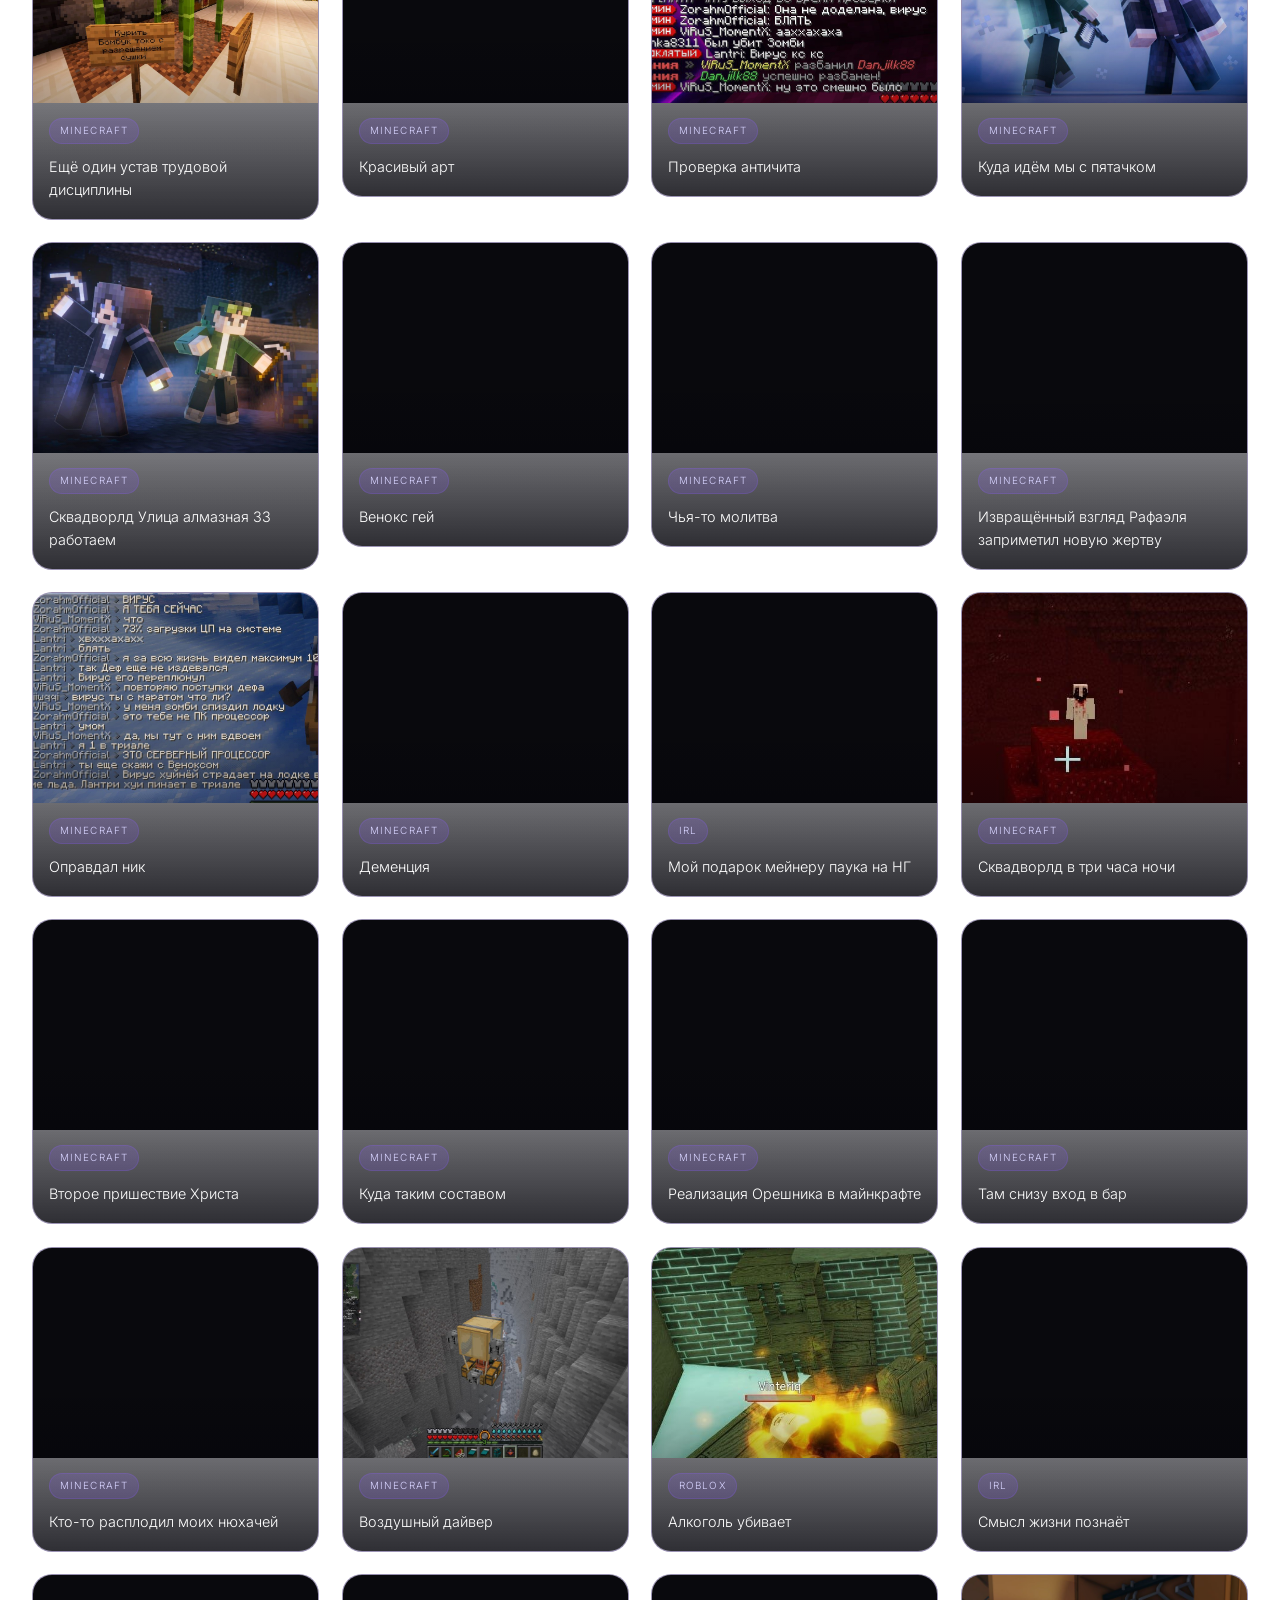
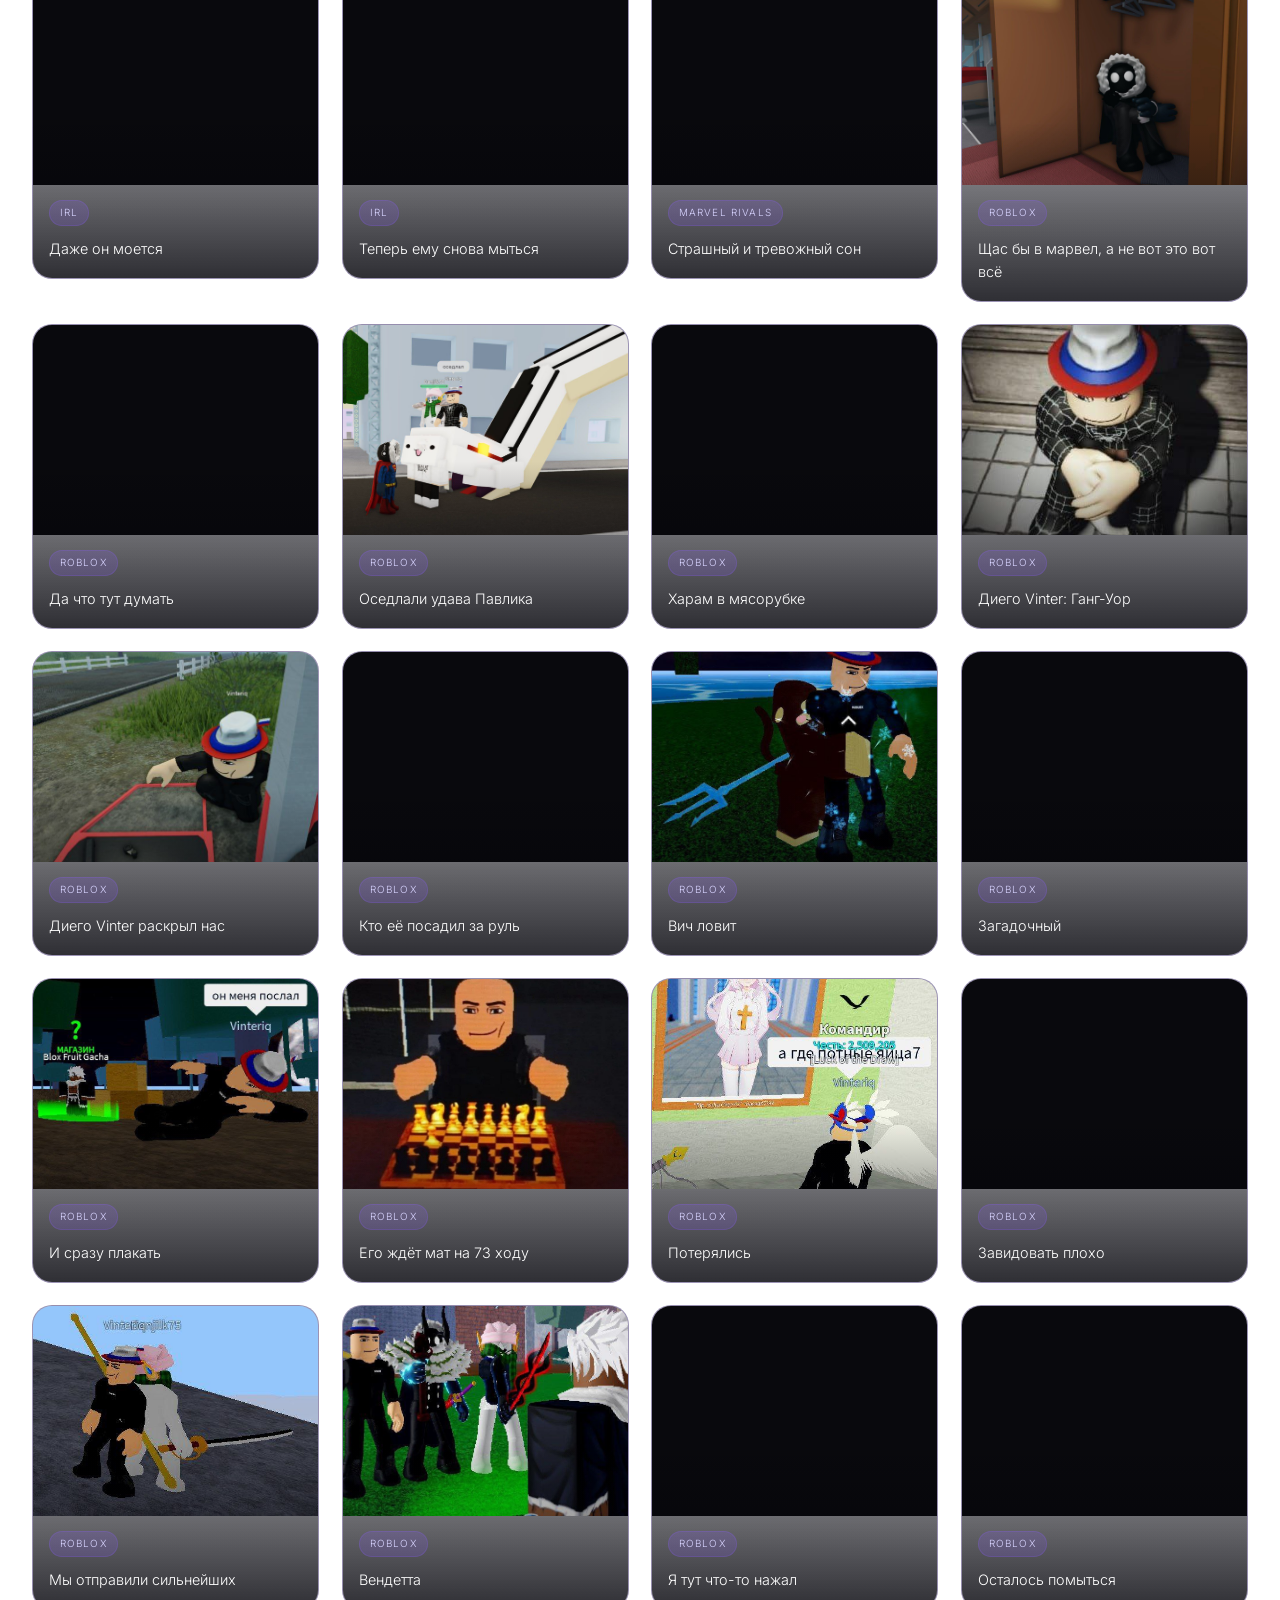
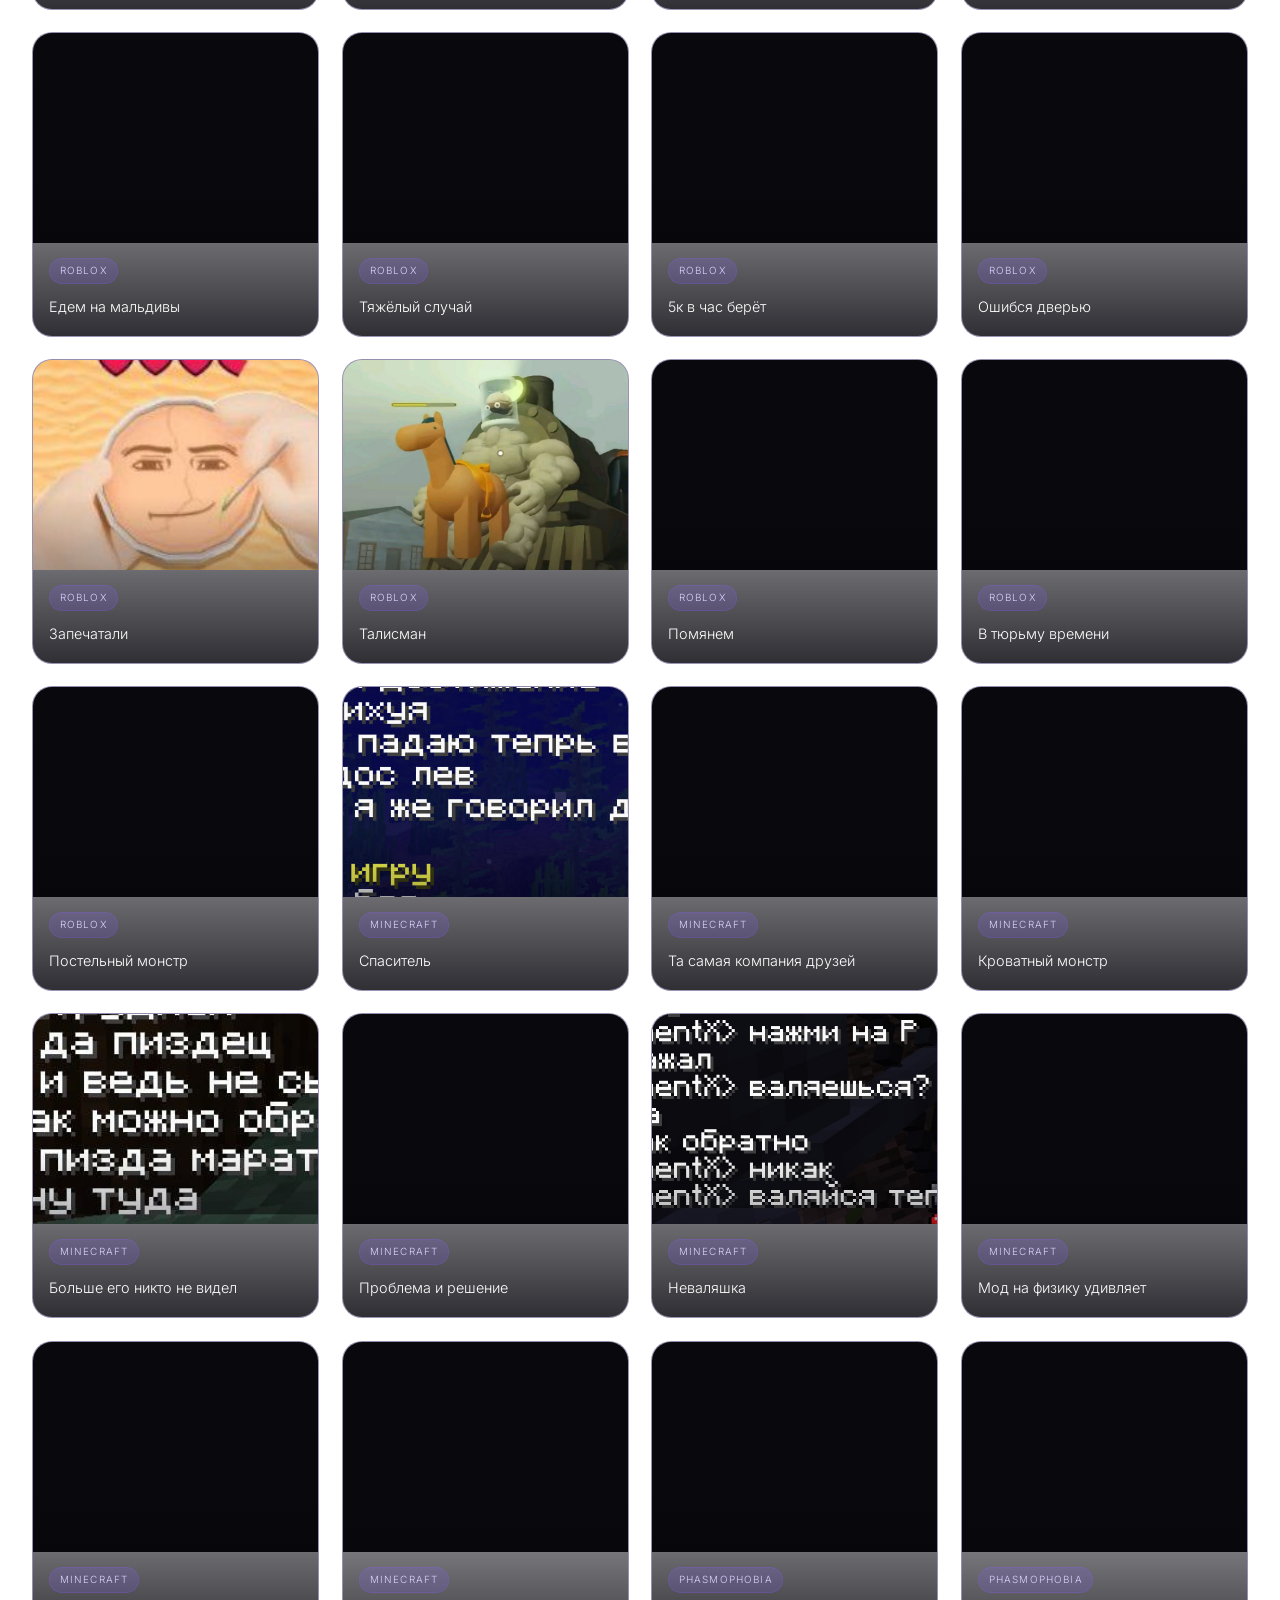
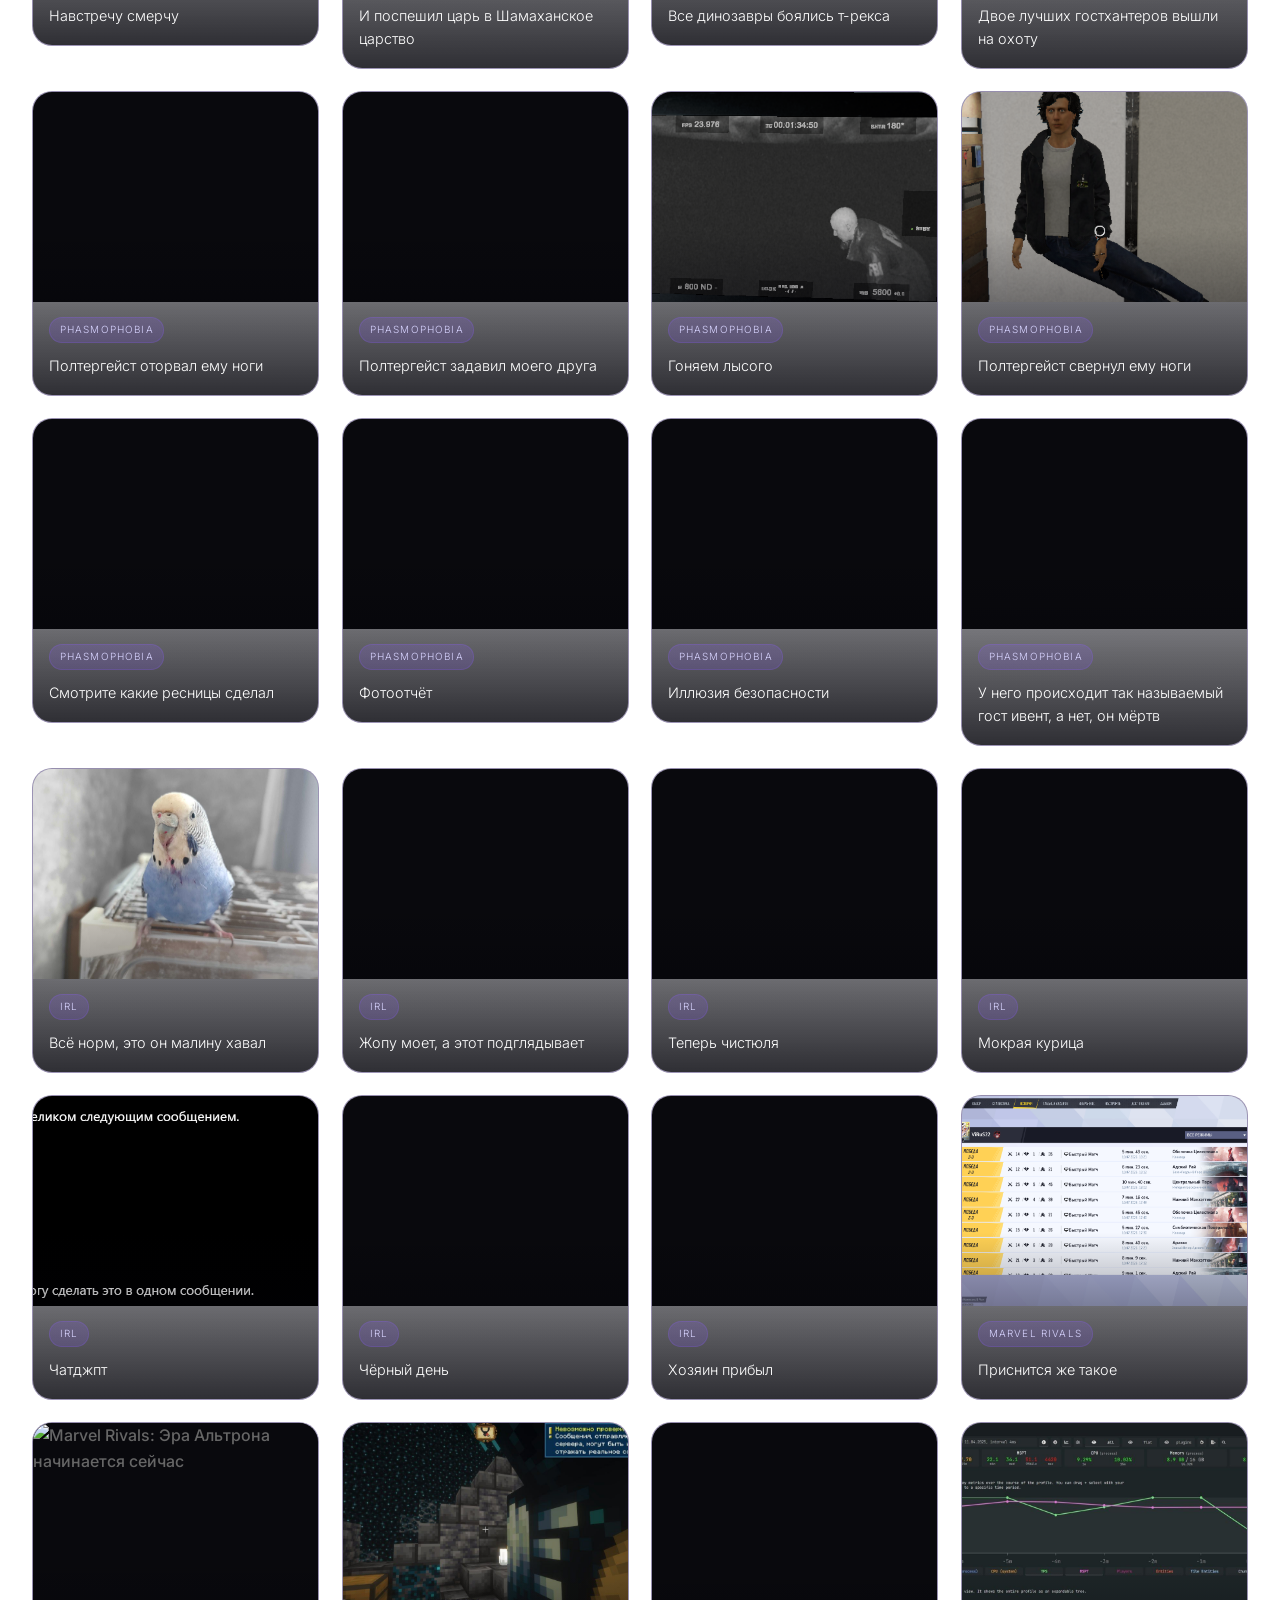
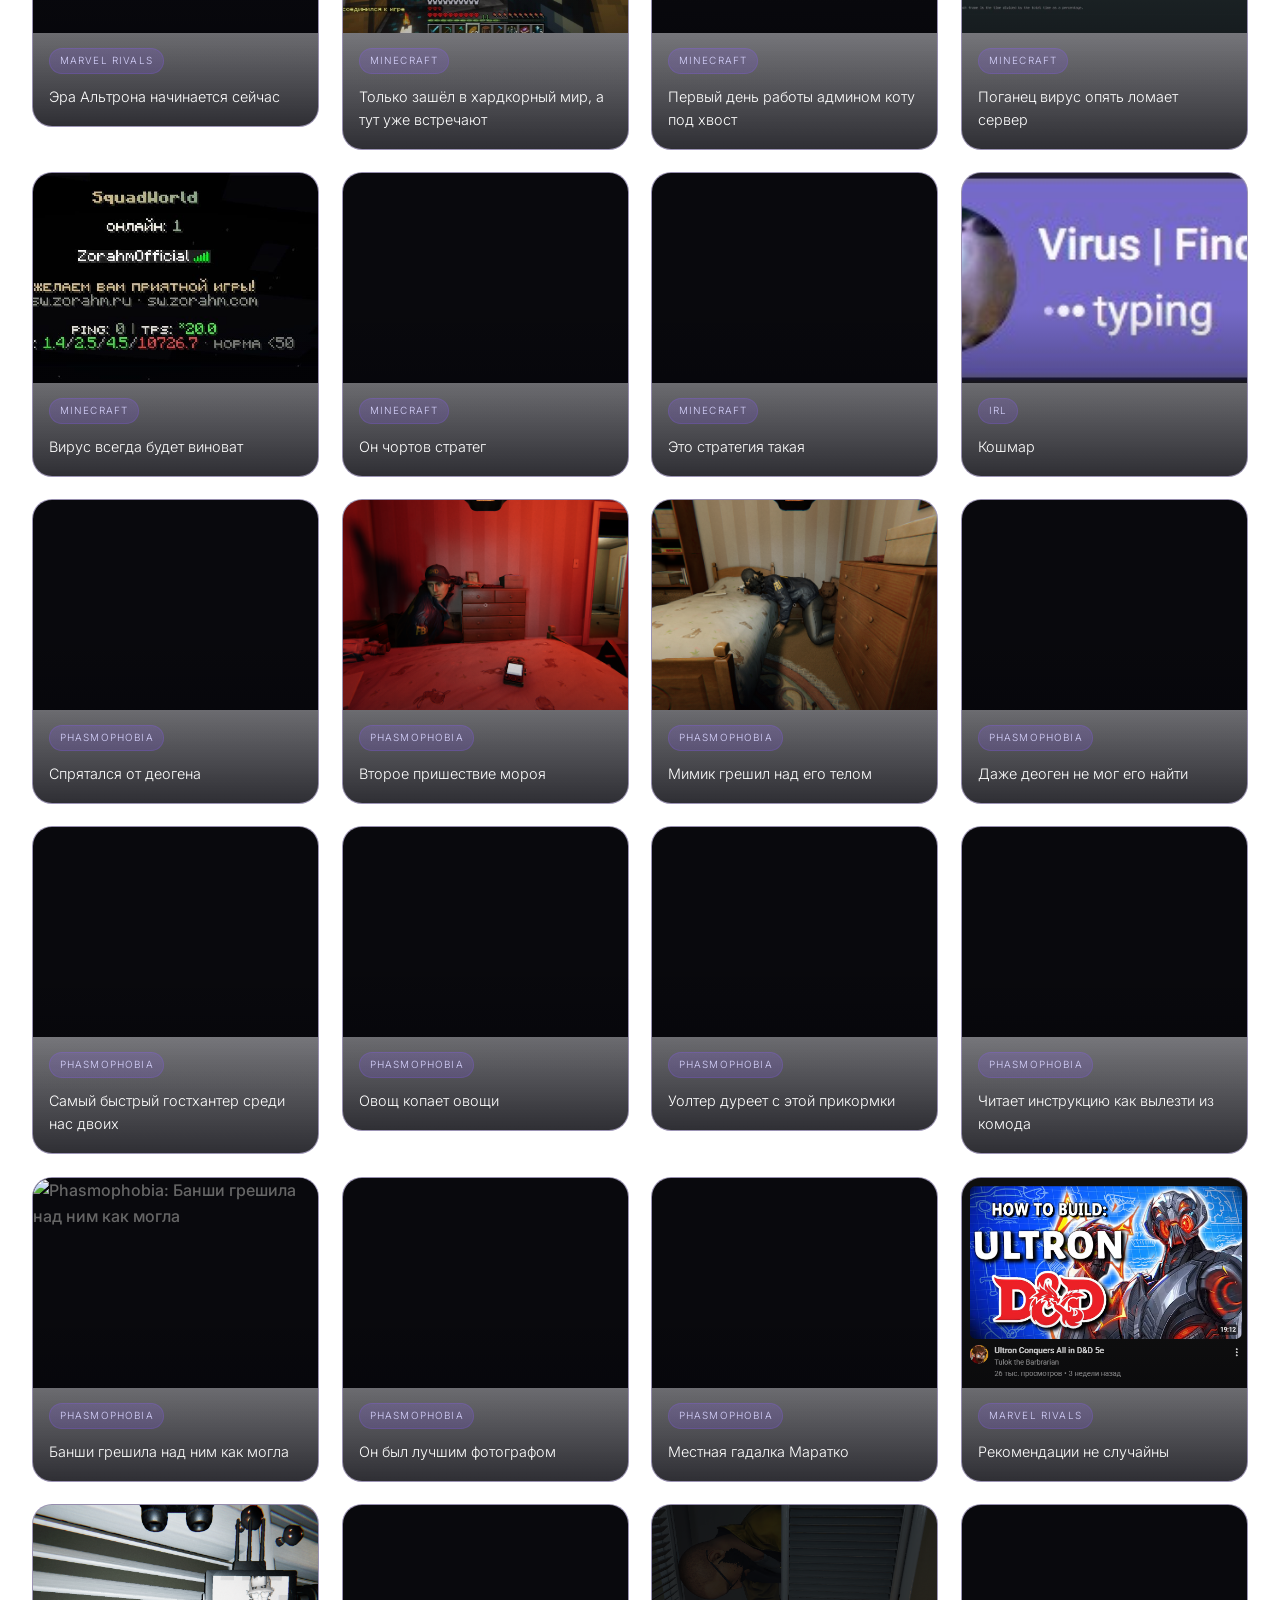
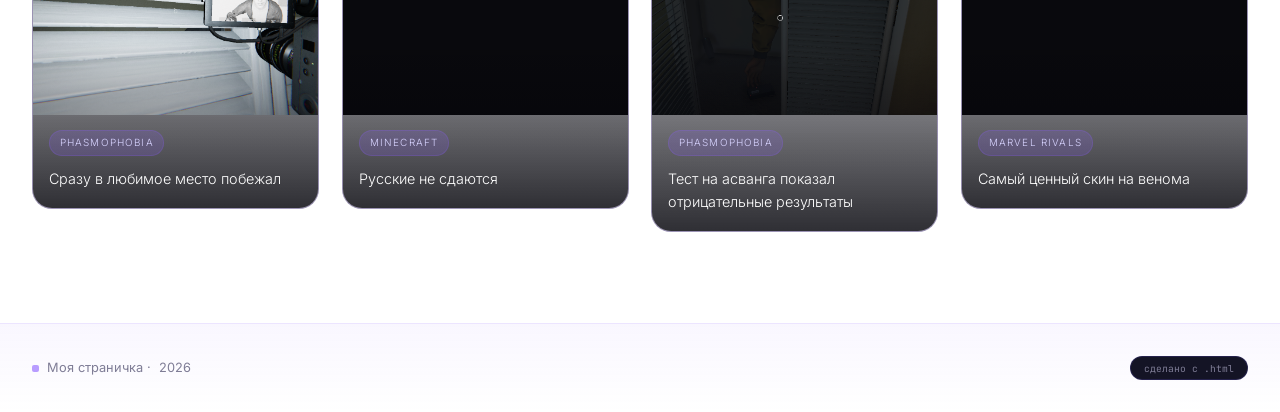
==== commit 0c05efc0: "Update gallery.html" ====
--- a/gallery.html
+++ b/gallery.html
@@ -208,6 +208,7 @@
   { name: 'images/затаился.png', comment: 'Сразу в любимое место побежал', game: 'phasmo' },
   { name: 'images/раша.png', comment: 'Русские не сдаются', game: 'minecraft' },
   { name: 'images/асванг.png', comment: 'Тест на асванга показал отрицательные результаты', game: 'phasmo' },
+  { name: 'images/махорага.jpg', comment: 'Самый ценный скин на венома', game: 'rivals' },
 ];
 
 const grid = document.getElementById("galleryGrid");
